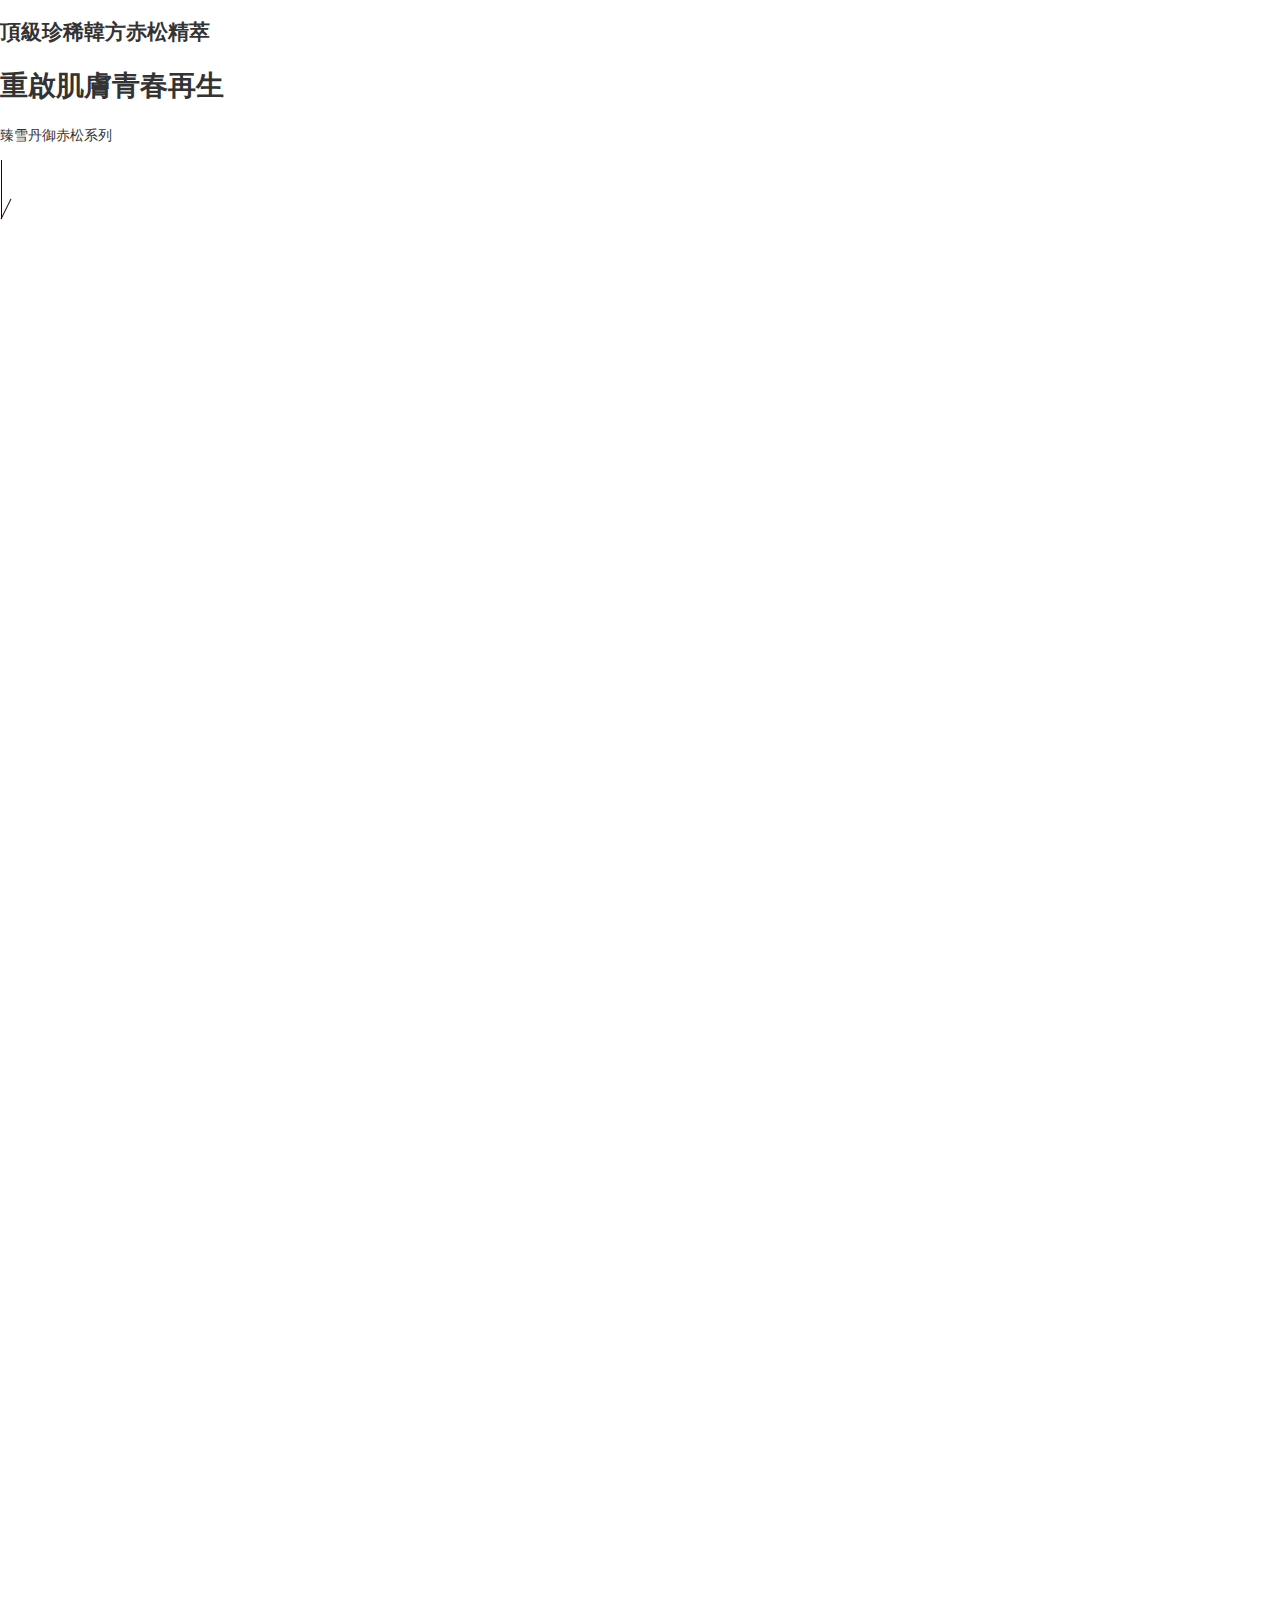
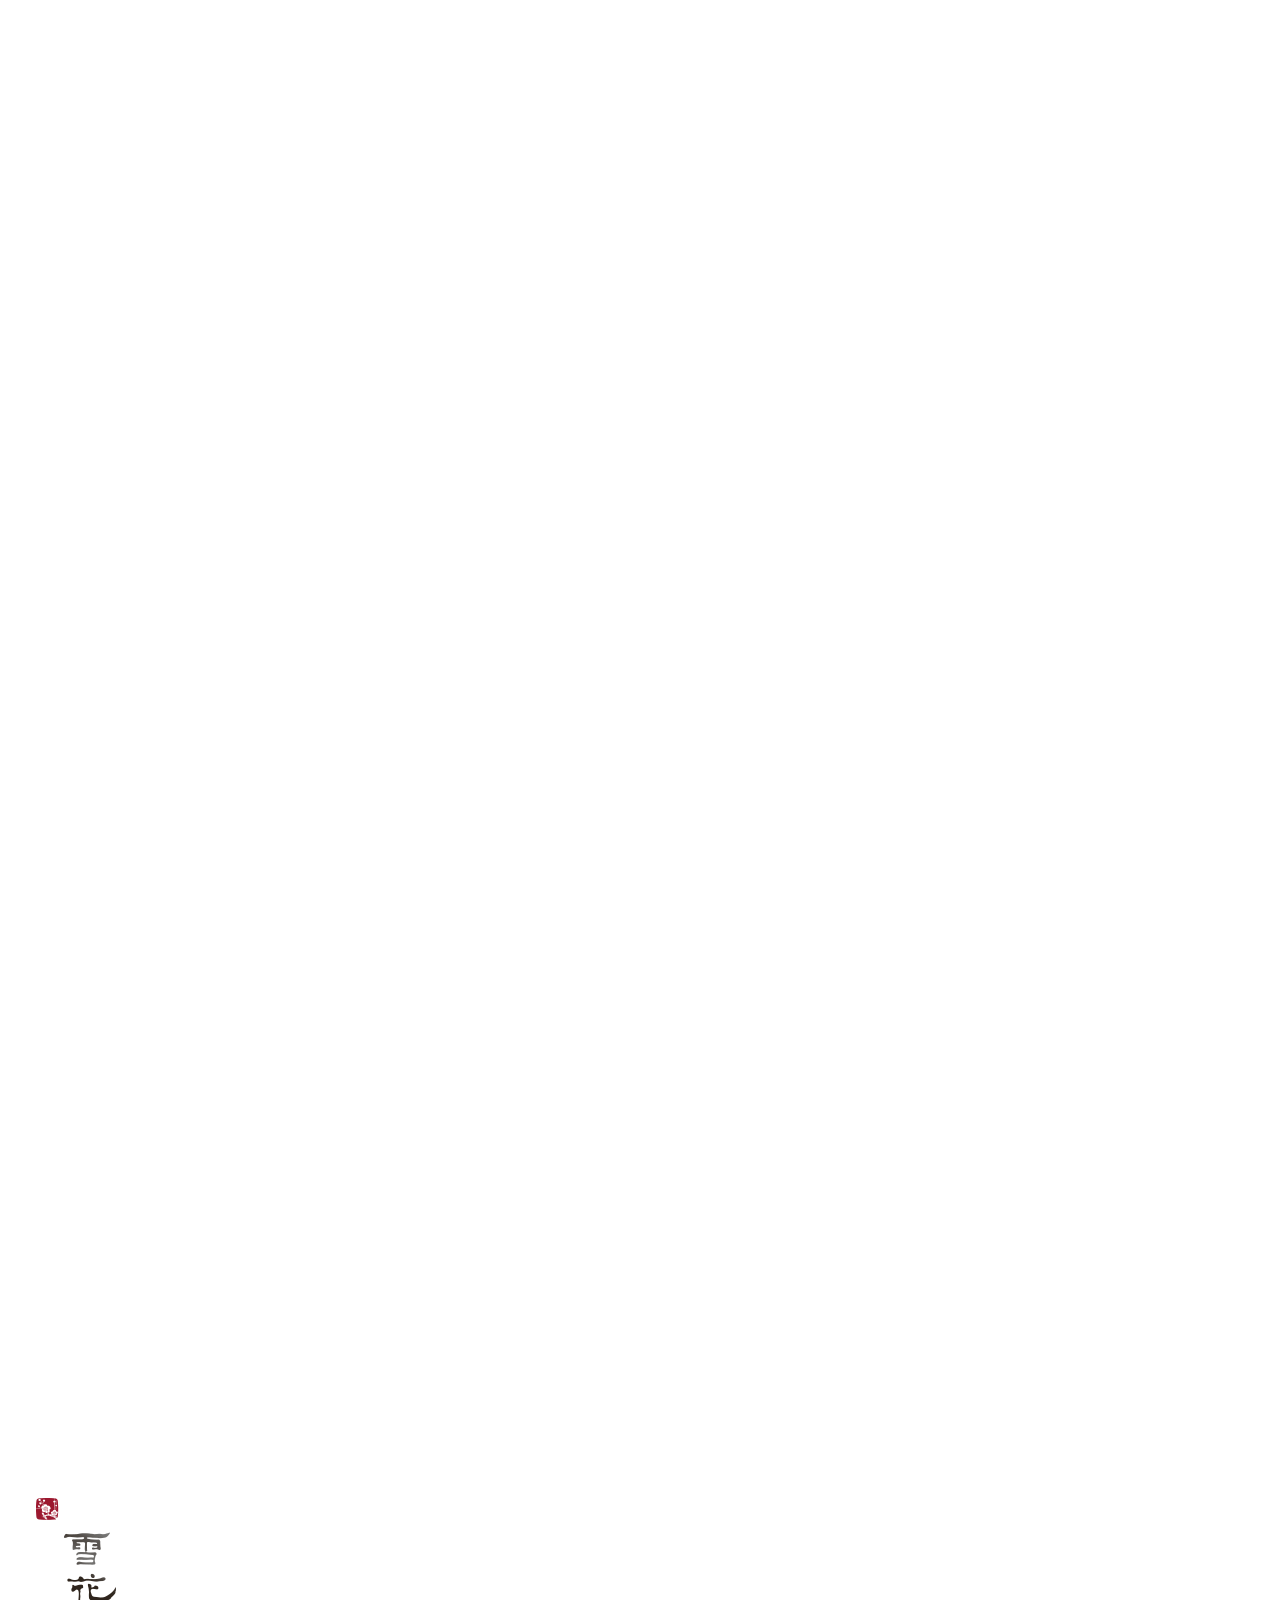
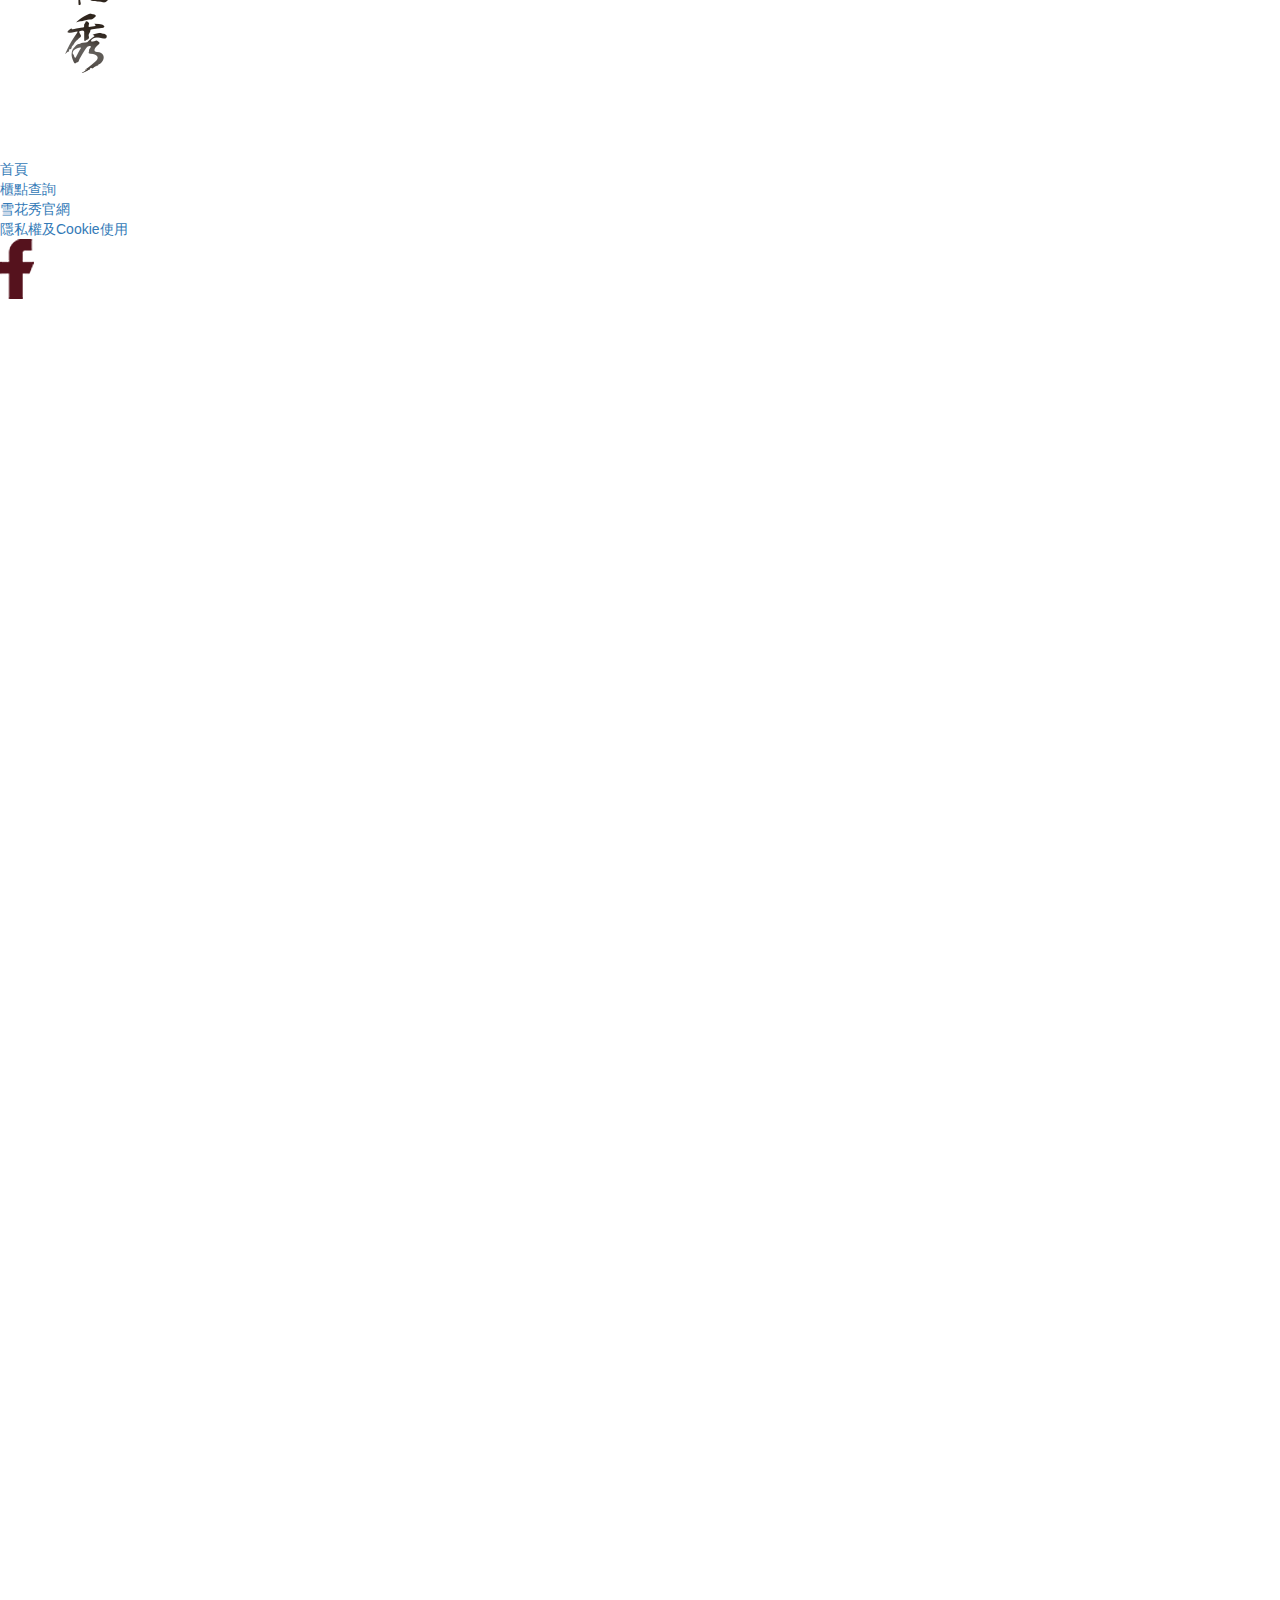
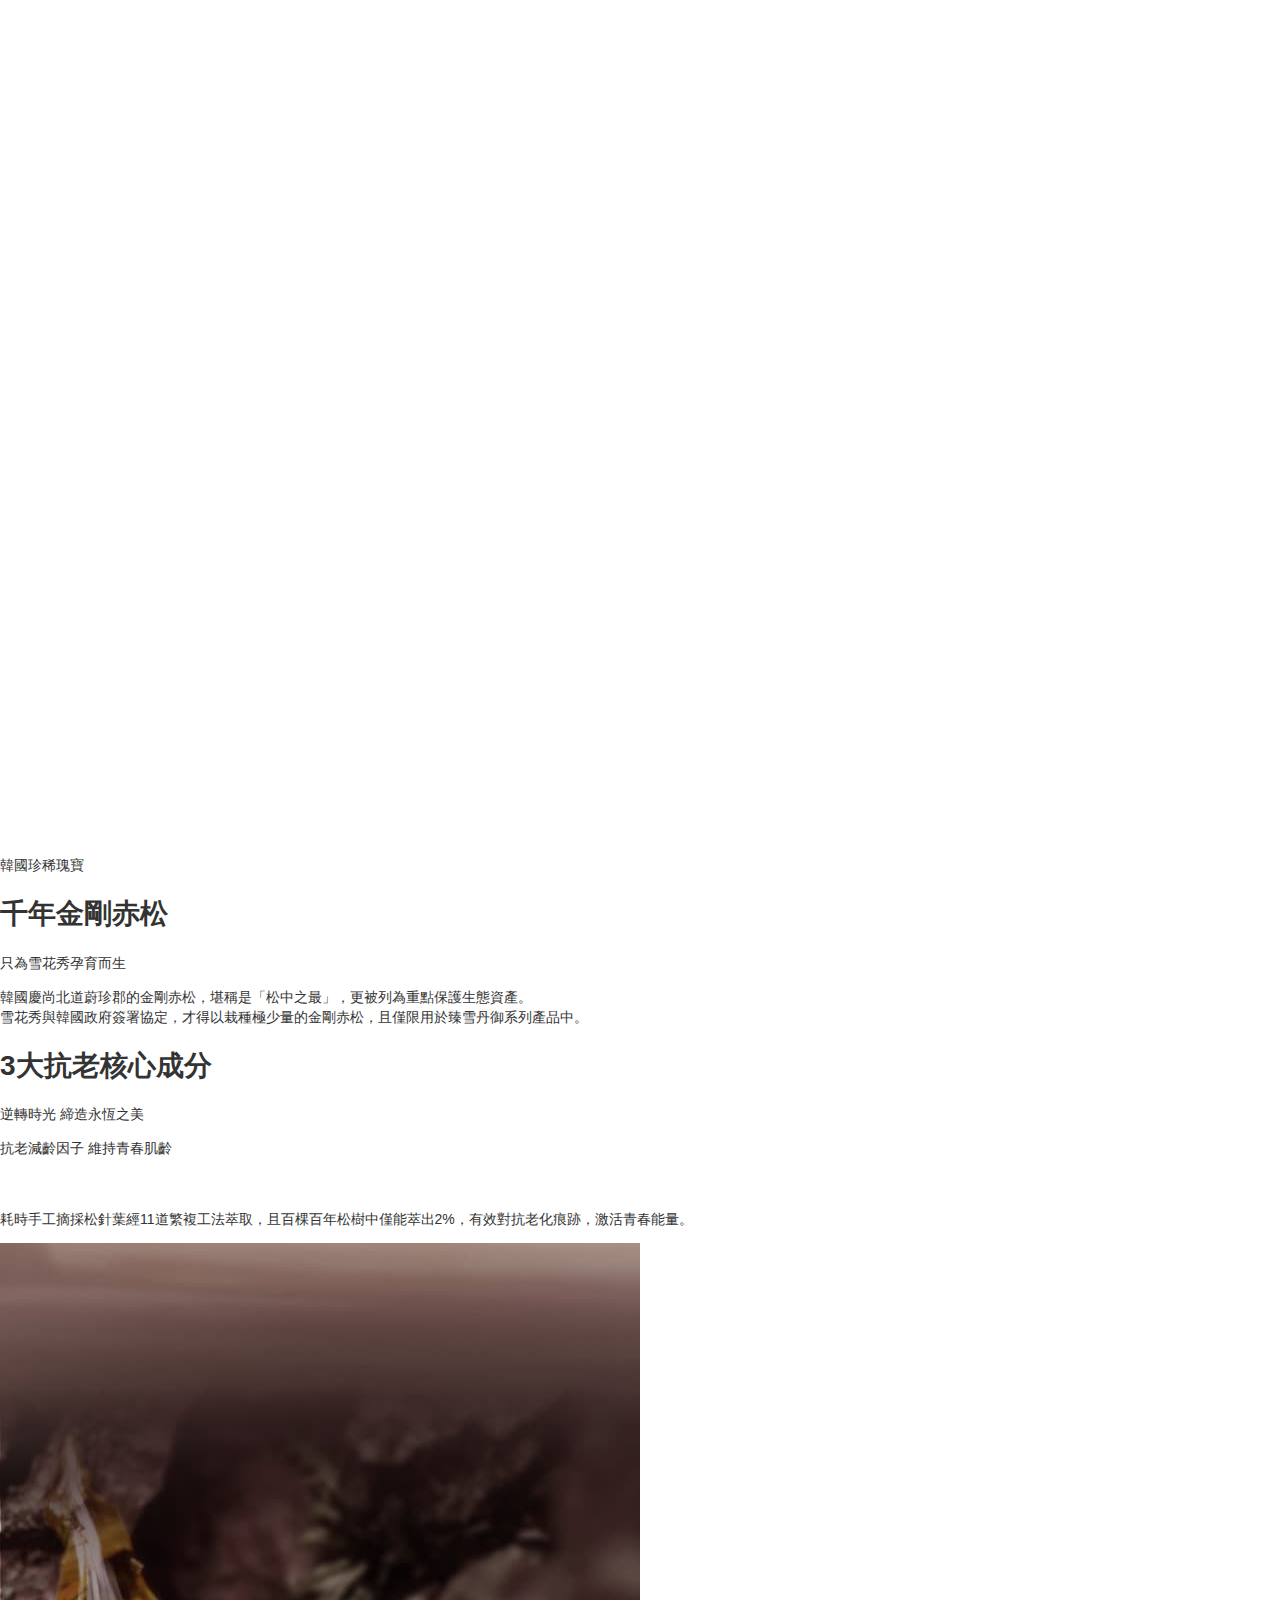
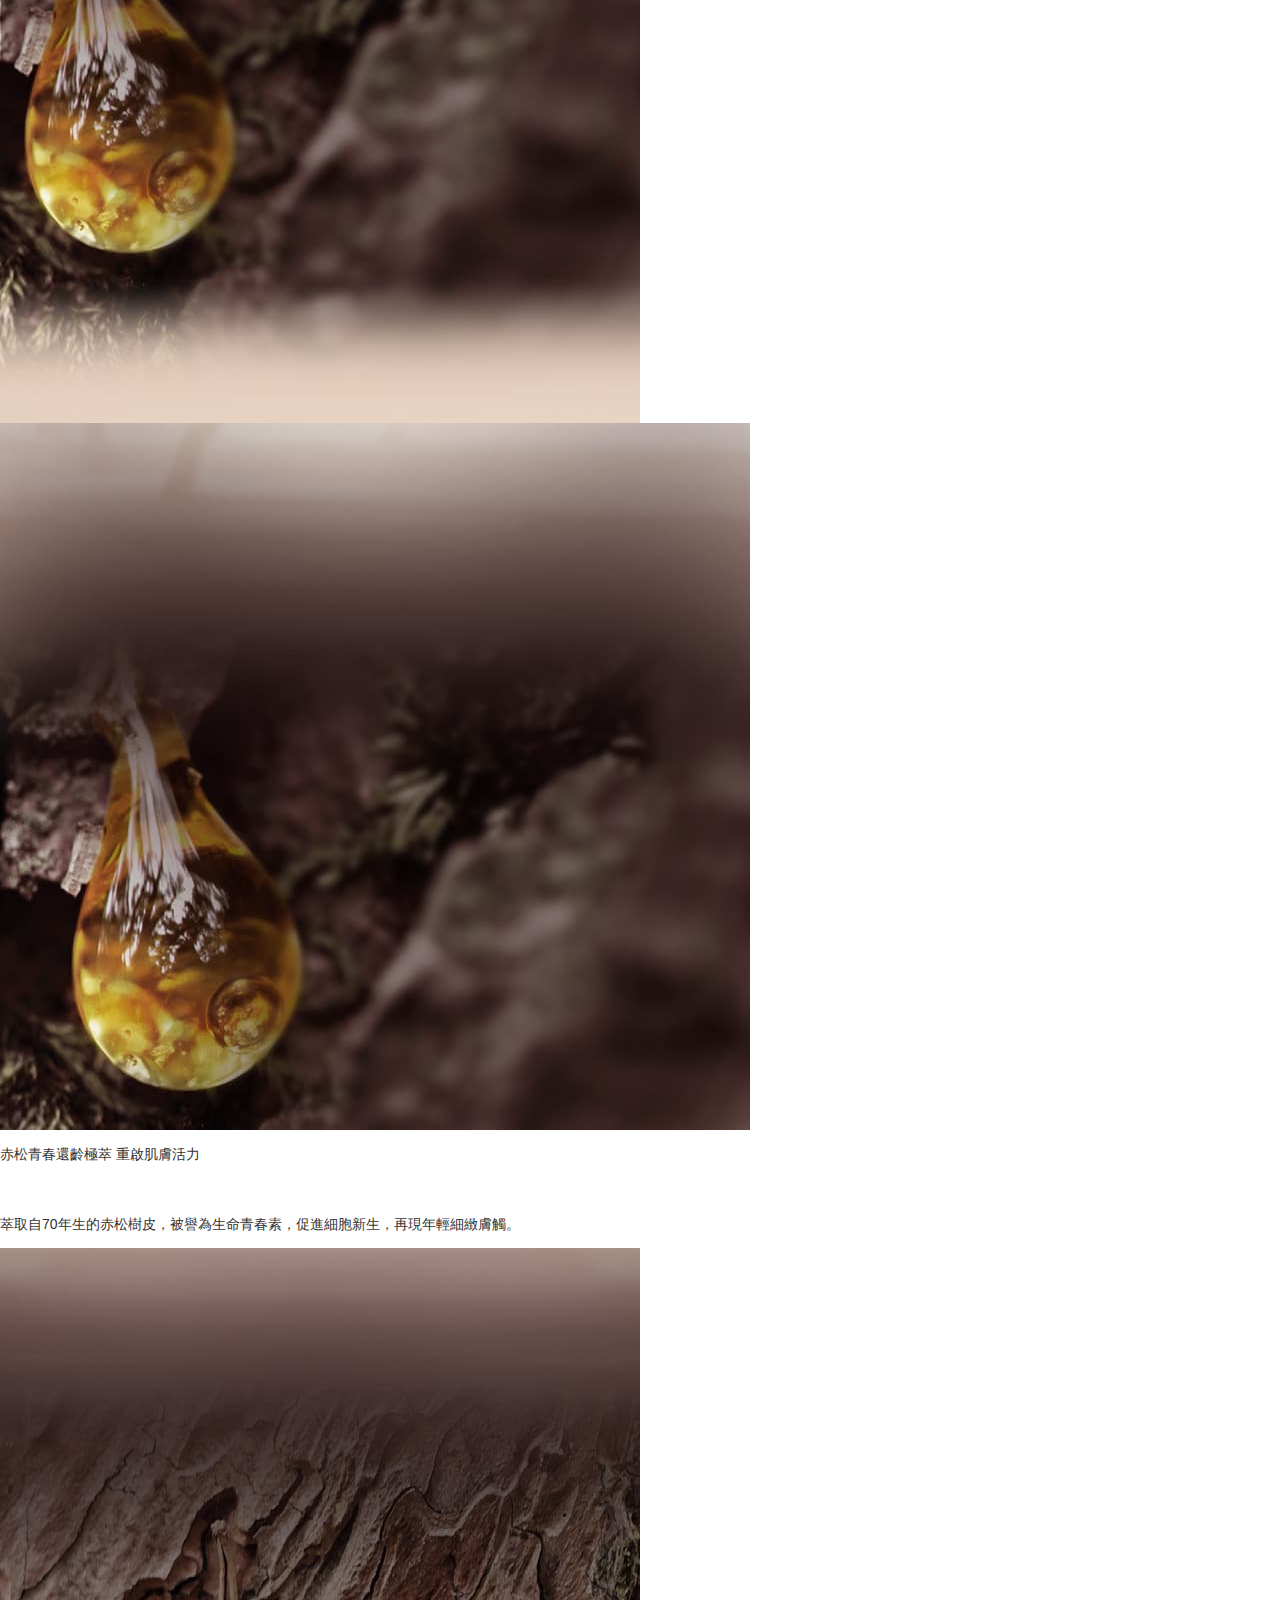
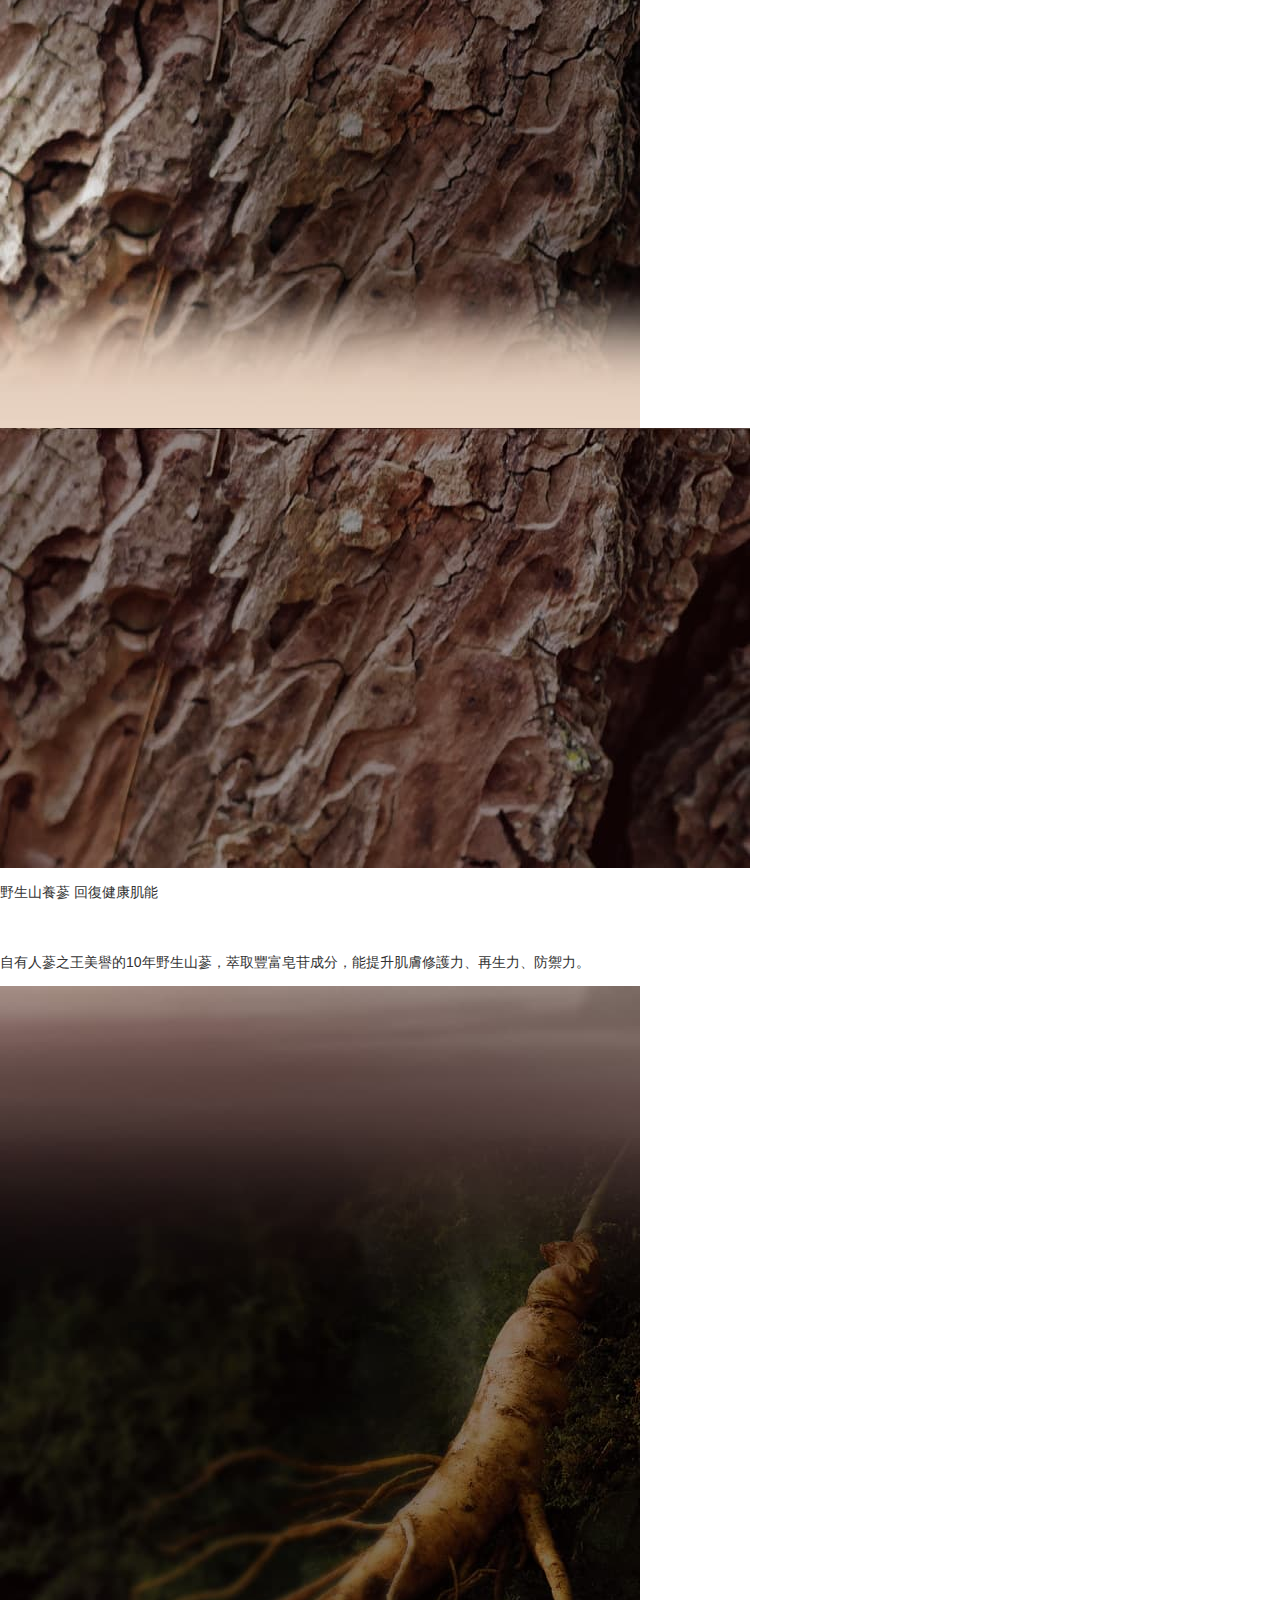
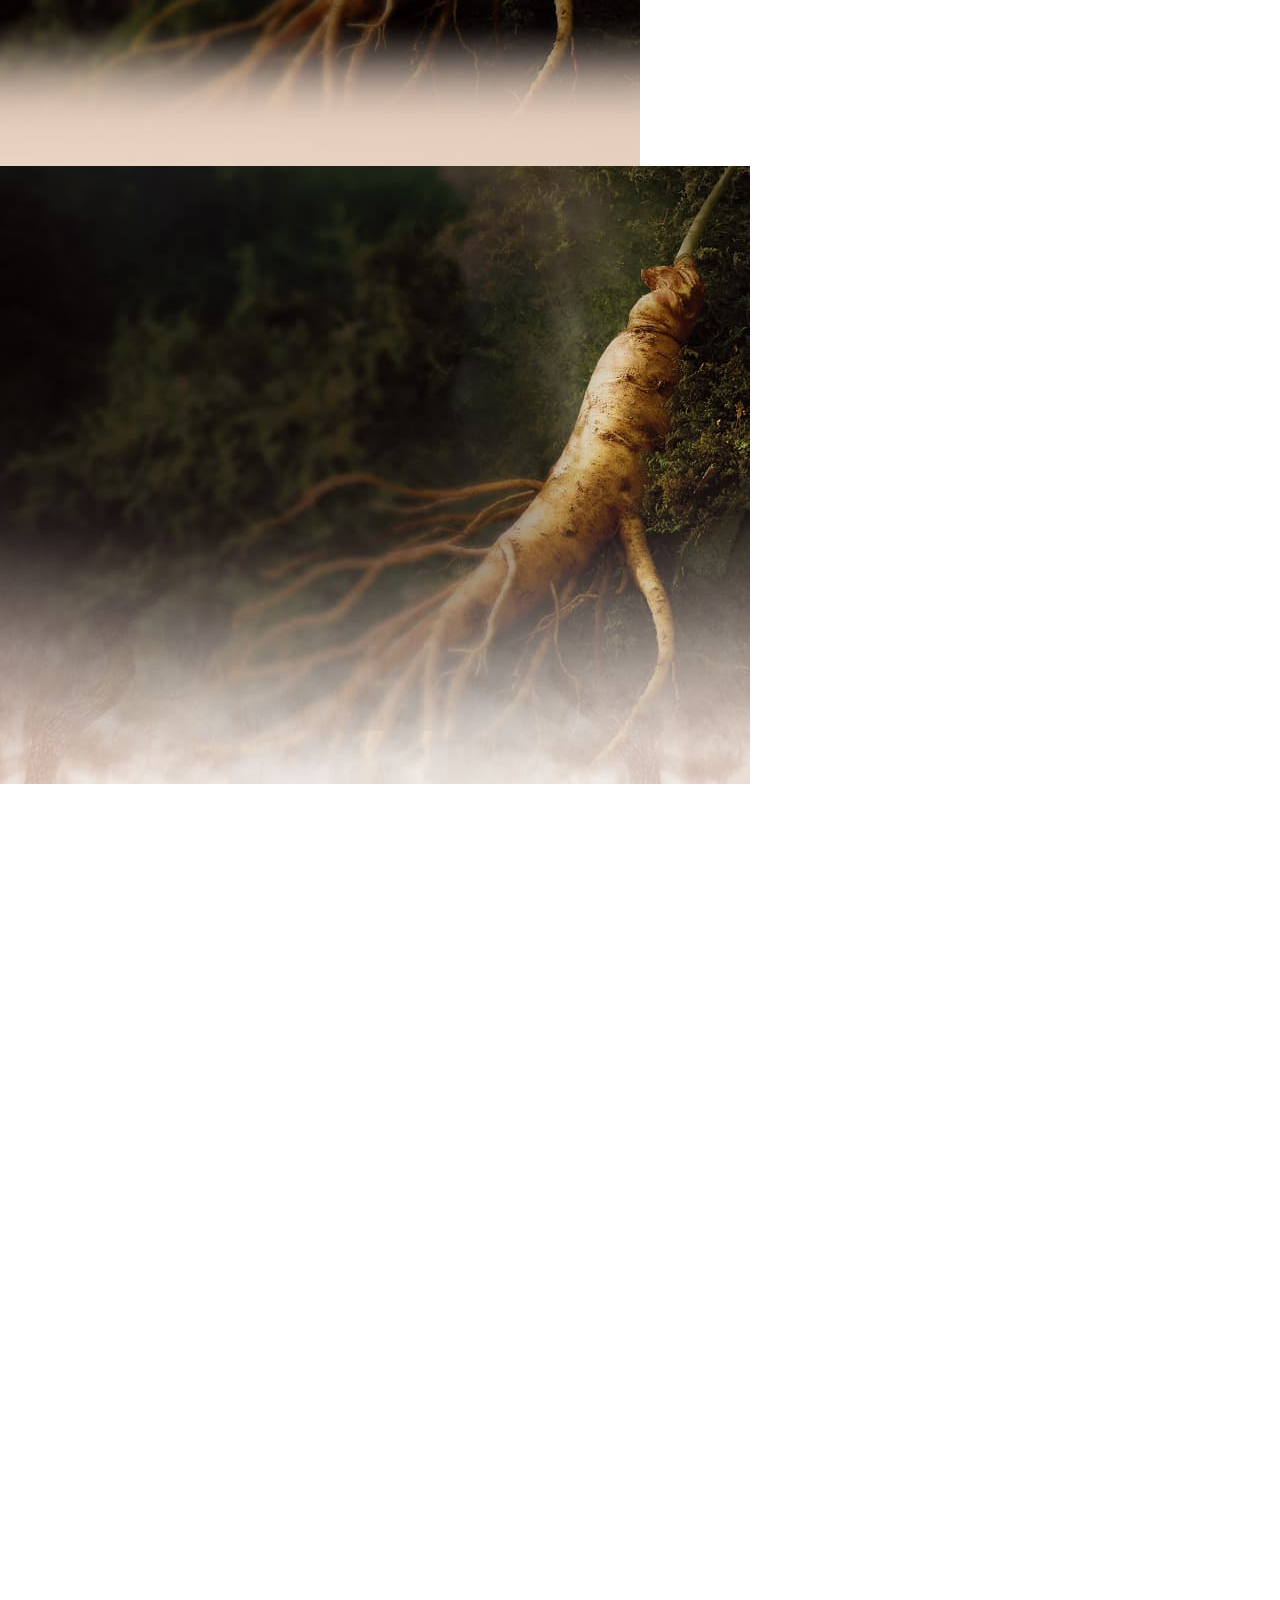
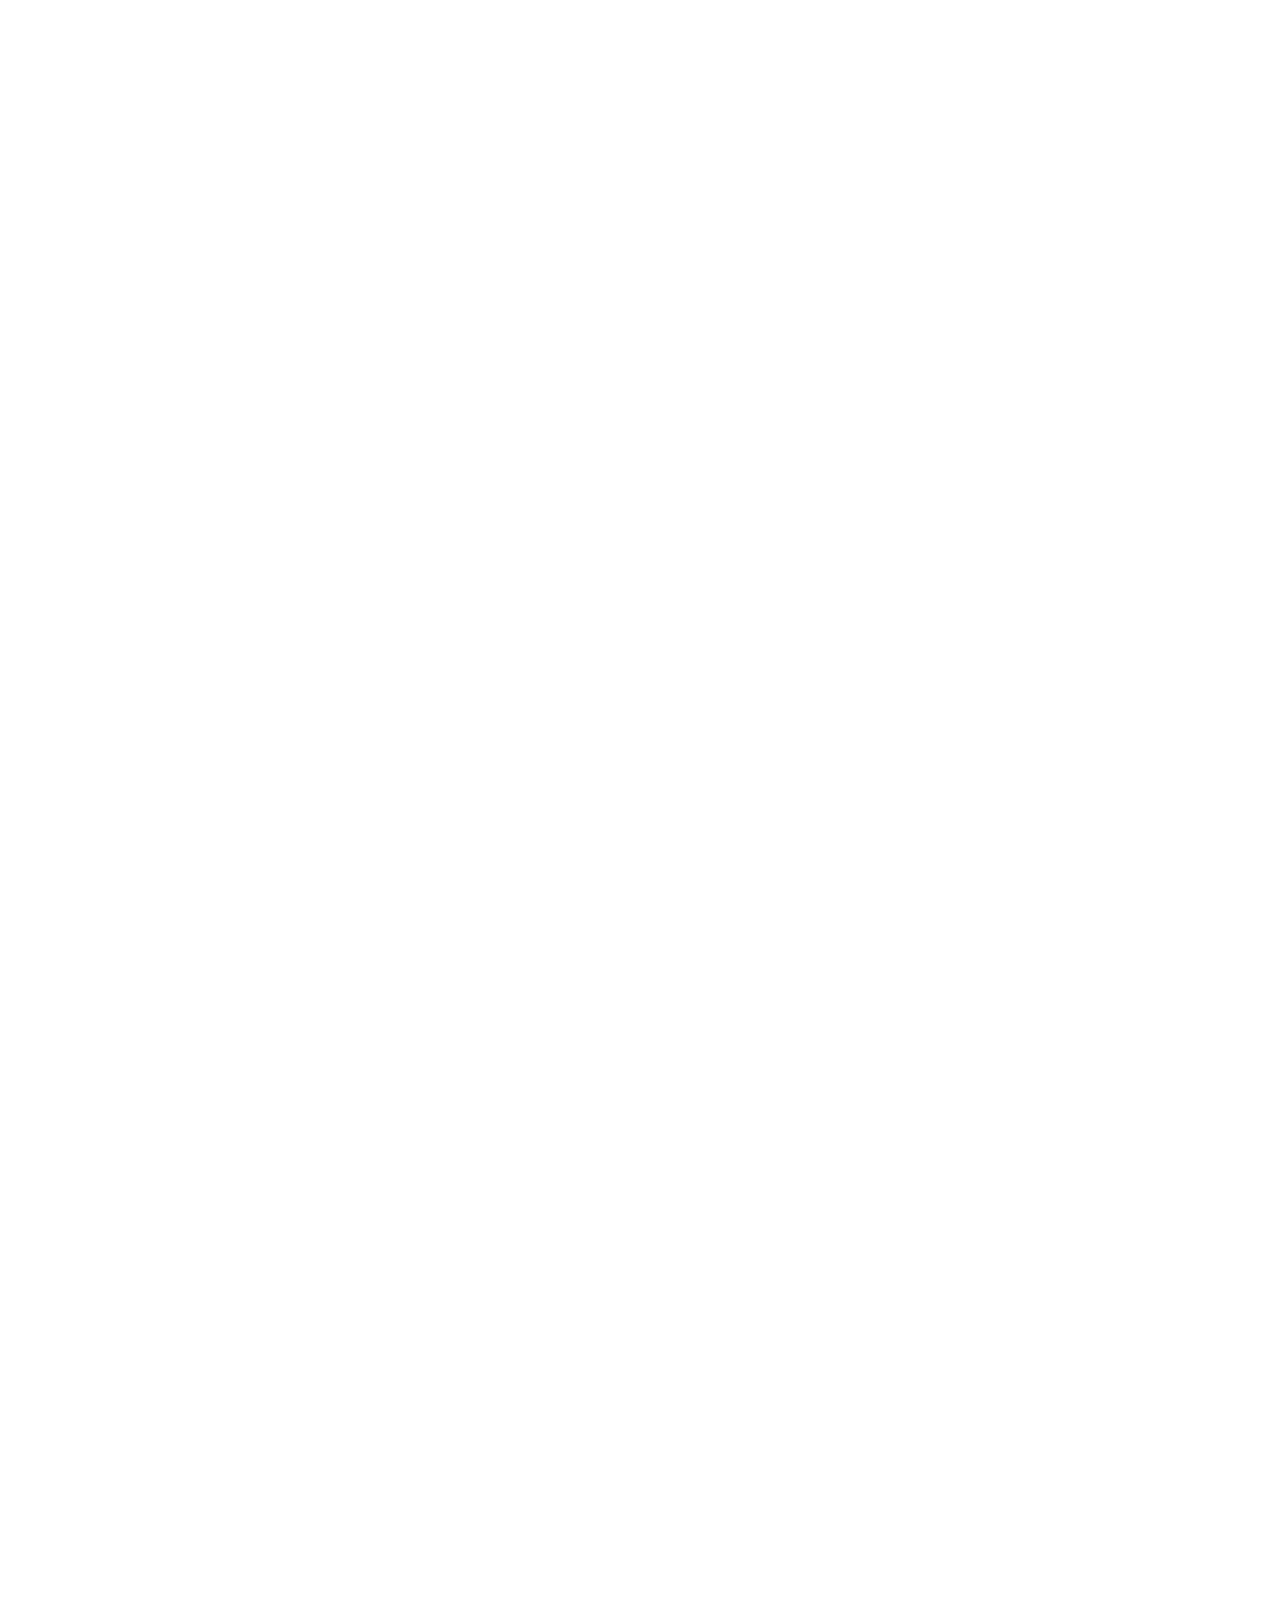
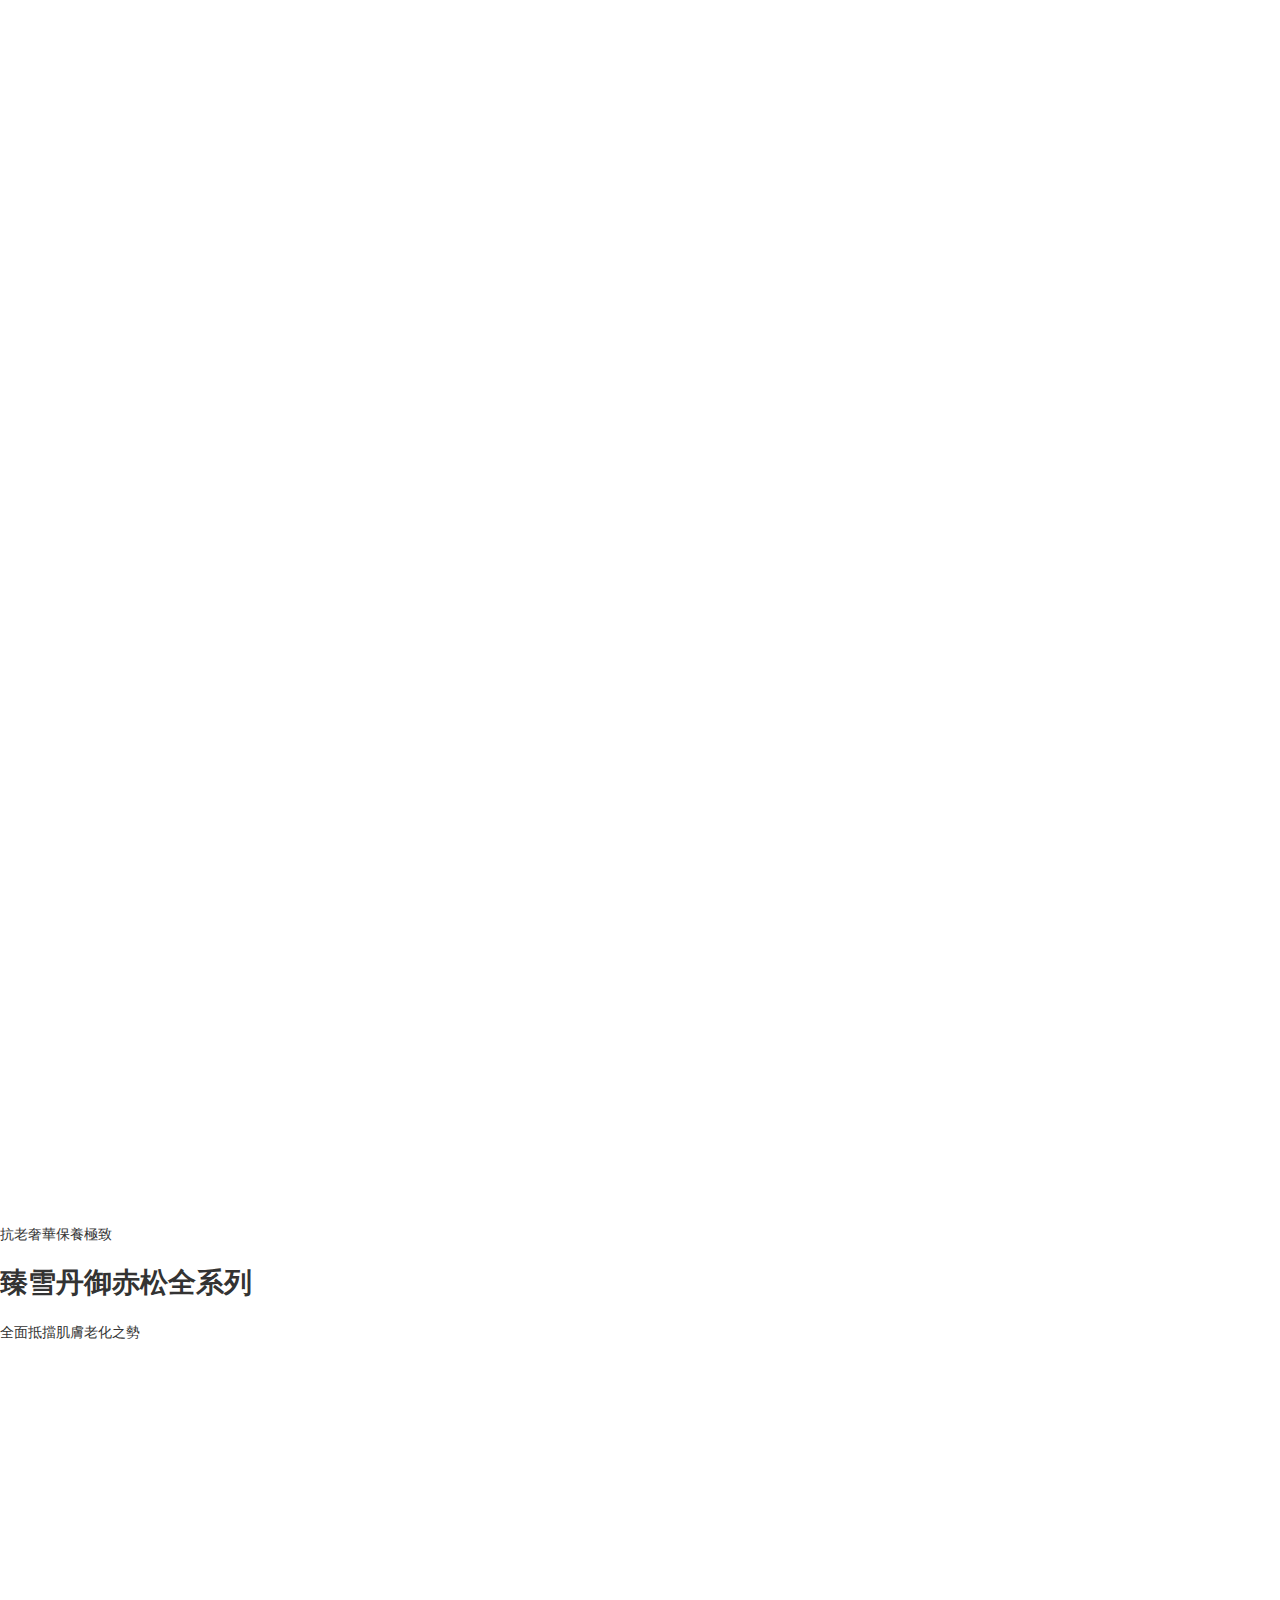
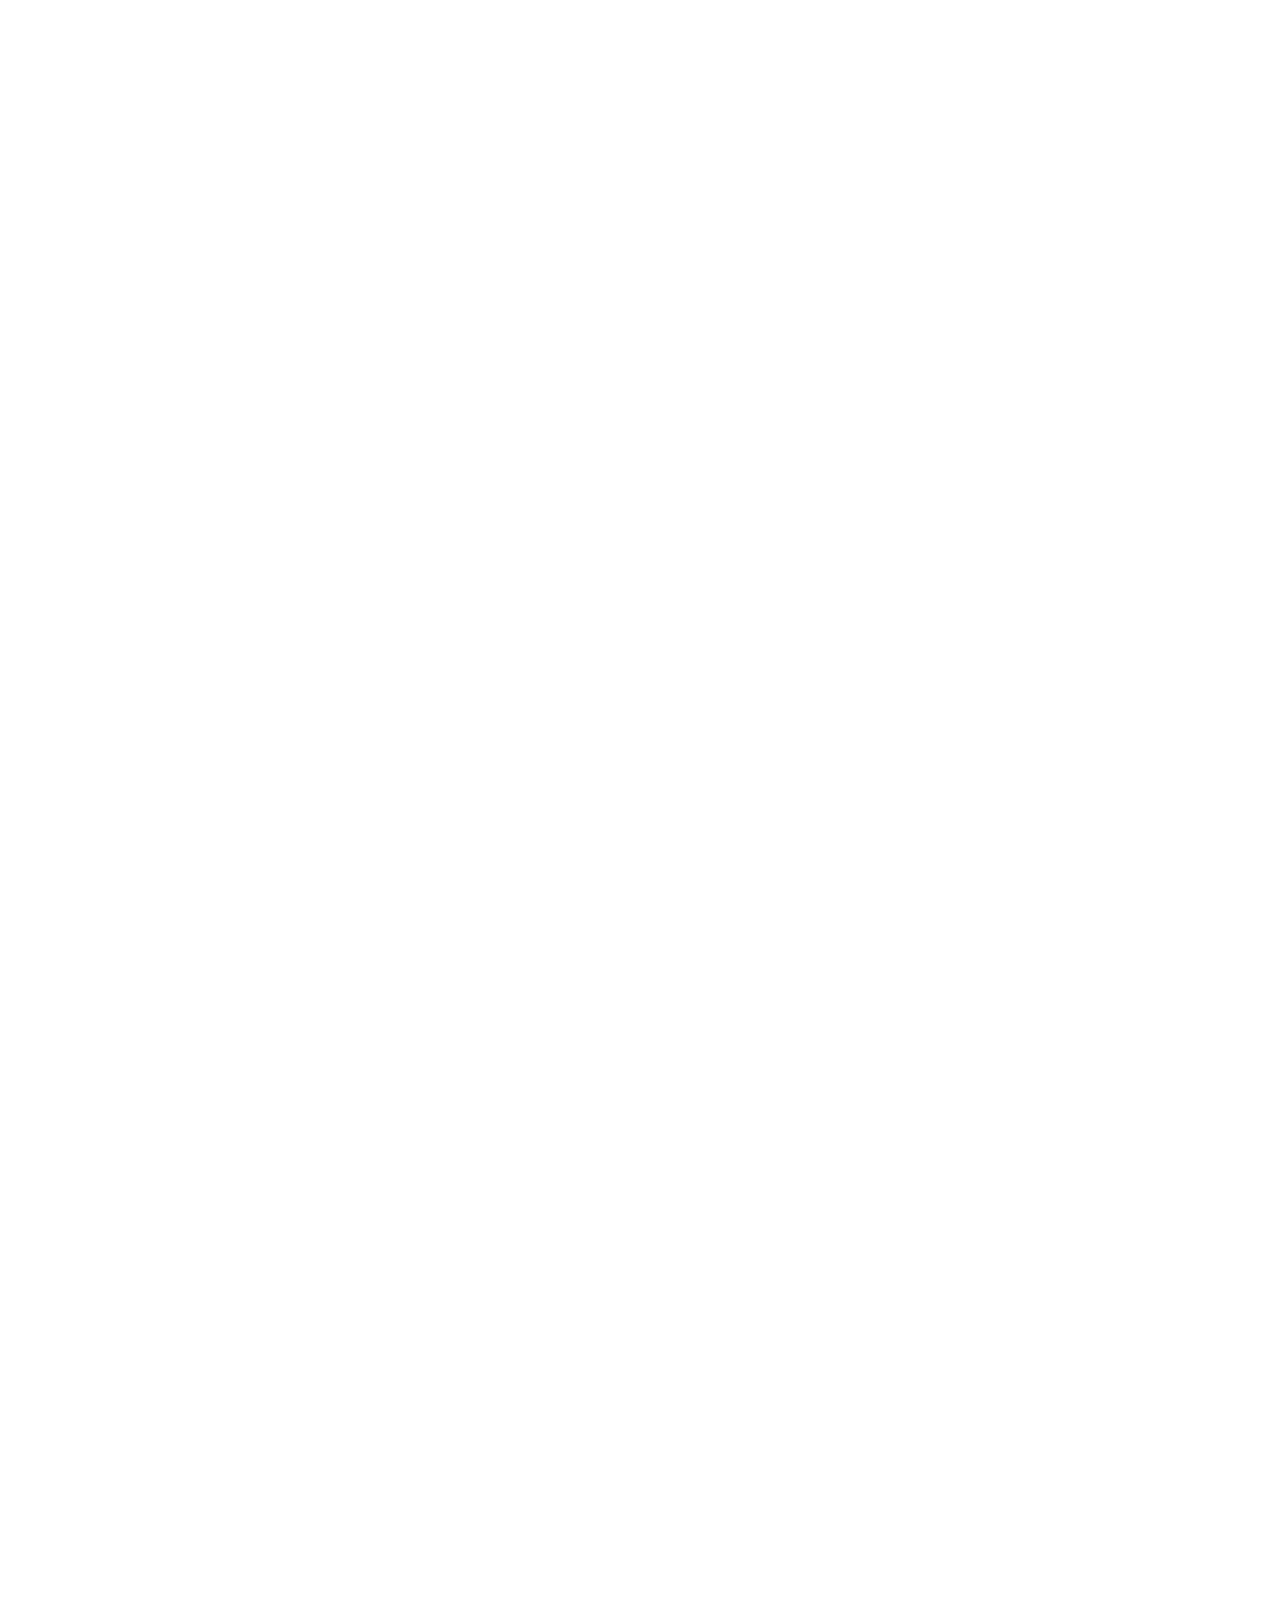
==== app/index.html @ f3780511 "first commit" ====
<!DOCTYPE html>
<html>
  <head>
    <meta charset="utf-8" />
    <title>臻雪丹御赤松系列</title>
    <meta
      name="viewport"
      content="width=device-width, initial-scale=1, user-scalable=no, maximum-scale=1.0"
    />
    <meta name="format-detection" content="telephone=no" />
    <meta name="title" content="臻雪丹御赤松系列" />
    <meta property="og:image" content="assets/images/fb.jpg" />
    <link href="assets/images/fb.jpg" rel="image_src" type="image/jpeg" />
    <link
      rel="stylesheet"
      href="assets/css/html5reset-trim.css"
      type="text/css"
    />
    <link rel="stylesheet" href="assets/lib/modal/css/bootstrap-modal.min.css">
    <!-- <link rel="stylesheet" href="assets/css/reset.css" type="text/css" /> -->
    <link
      rel="stylesheet"
      href="assets/lib/owlcarousel/owl.carousel.min.css"
      type="text/css"
    />
    <link rel="stylesheet" href="assets/lib/aos/aos.css" type="text/css" />
    <link rel="stylesheet" href="assets/css/all.css" type="text/css" />
  </head>
  <body>

    <!-- wrapper -->
    <div id="loading">
      <div class="load-center">
        <div class="line-wrap">
          <div class="line"></div>
          <div class="line"></div>
          <div class="line"></div>
          <div class="line"></div>
        </div>
      </div>
      <div id="progress-bar" class="load-line"></div>
    </div>

    <div class="time-wrapper">
      <div class="time-kv">
        <div class="time-kv-txt shine-font ">
          <h2>頂級珍稀韓方赤松精萃</h2>
          <h1>重啟肌膚青春再生</h1>
          <p>臻雪丹御赤松系列</p>
        </div>
        <div class="scrollIcon pc">
          <img src="assets/images/scroll_icon.png" alt="" />
        </div>
        <div class="bg-img">
          <img
            src="assets/images/kv-blank_pc.gif"
            alt=""
            class="pc"
            style="width: 100%;"
          />
          <img
            src="assets/images/kv-blank_mb.gif"
            alt=""
            class="mb"
            style="width: 100%;"
          />
        </div>
        <div class="time-header">
          <div class="kvtop">
            <a href="index.html" class="kv-logo">
              <img src="assets/images/logo.png" alt="" />
            </a>
            <div class="kv-nav">
              <div class="inner">
                <div class="navigation_trigger">
                  <div class="line1"></div>
                  <div class="line2"></div>
                  <div class="line3"></div>
                </div>
              </div>
              <div class="menu">
                <div class="nav_cover"></div>
                <nav class="contents_nav">
                  <div class="nav_close">
                    <div class="line1"></div>
                    <div class="line2"></div>
                  </div>
                  <div class="nav_list">
                    <div class="item"><a href="index.html">首頁</a></div>
                    <div class="item">
                      <a
                        href="https://sulwhasoo-event.tw/store/info.php"
                        target="_blank"
                      >
                        櫃點查詢
                      </a>
                    </div>
                    <div class="item">
                      <a
                        href="https://sulwhasoo-event.tw/minisite/"
                        target="_blank"
                      >
                        雪花秀官網
                      </a>
                    </div>
                    <div class="item privacyLink">
                      <a href="https://sulwhasoo-event.tw/privacy/">隱私權及Cookie使用</a>
                    </div>
                  </div>
                </nav>
              </div>
            </div>
            <div class="kv-contact">
              <a
                href="https://www.facebook.com/Sulwhasoo.taiwan/"
                target="_blank"
              >
                <img src="assets/images/facebook.png" />
              </a>
            </div>
          </div>
        </div>
      </div>
      <div class="time-pt2-igdt">
        <div class="igdtWarpMb">
          <div class="intro">
            <img
              src="assets/images/pt2_blank_pc.gif"
              alt=""
              class="pc"
              style="width: 100%;"
            />
            <img
              src="assets/images/pt2_top_blank_mb.gif"
              alt=""
              class="mb"
              style="width: 100%;"
            />
            <div class="contentWrap" data-aos="text-up" data-aos-delay="200">
              <div class="content ">
                <p>韓國珍稀瑰寶</p>
                <h1>千年金剛赤松</h1>
                <p>只為雪花秀孕育而生</p>
              </div>
              <div class="des-sec" >
                <div class="des-photo animate"></div>
                <p>
                  韓國慶尚北道蔚珍郡的金剛赤松，堪稱是「松中之最」，更被列為重點保護生態資產。<br class="pc" />雪花秀與韓國政府簽署協定，才得以栽種極少量的金剛赤松，且僅限用於臻雪丹御系列產品中。
                </p>
              </div>
            </div>
          </div>

          <div class="ingredient">
            <div
              class="content shine-font2"
              data-aos="text-down"
              data-aos-delay="200"
            >
              <h1>3大抗老核心成分</h1>
              <p>逆轉時光 締造永恆之美</p>
            </div>
            <div class="ingredients">
              <div class="igdtWrap">
                <div class="igdtText">
                  <div class="flare"></div>
                  <p>
                    <span>抗老減齡因子</span>
                    維持青春肌齡
                  </p>
                  <img src="assets/images/igdtArrow.png" alt="" />
                </div>
                <div class="igdtTextAfter">
                  <p>
                    耗時手工摘採松針葉經11道繁複工法萃取，且百棵百年松樹中僅能萃出2%，有效對抗老化痕跡，激活青春能量。
                  </p>
                </div>
                <img
                  class="pc"
                  src="assets/images/pt2_Ingredient1_pc.jpg"
                  alt=""
                />
                <img
                  class="mb"
                  src="assets/images/pt2_Ingredient1_mb.jpg"
                  alt=""
                />
              </div>
              <div class="igdtWrap">
                <div class="igdtText adjustMb">
                  <div class="flare"></div>
                  <p>
                    <span>赤松青春還齡極萃</span>
                    重啟肌膚活力
                  </p>
                  <img src="assets/images/igdtArrow.png" alt="" />
                </div>
                <div class="igdtTextAfter adjustMb">
                  <p>
                    萃取自70年生的赤松樹皮，被譽為生命青春素，促進細胞新生，再現年輕細緻膚觸。
                  </p>
                </div>
                <img
                  class="pc"
                  src="assets/images/pt2_Ingredient2_pc.jpg"
                  alt=""
                />
                <img
                  class="mb"
                  src="assets/images/pt2_Ingredient2_mb.jpg"
                  alt=""
                />
              </div>
              <div class="igdtWrap">
                <div class="igdtText adjustMb">
                  <div class="flare"></div>
                  <p>
                    <span>野生山養蔘</span>
                    回復健康肌能
                  </p>
                  <img src="assets/images/igdtArrow.png" alt="" />
                </div>
                <div class="igdtTextAfter adjustMb">
                  <p>
                    自有人蔘之王美譽的10年野生山蔘，萃取豐富皂苷成分，能提升肌膚修護力、再生力、防禦力。
                  </p>
                </div>
                <img
                  class="pc"
                  src="assets/images/pt2_Ingredient3_pc.jpg"
                  alt=""
                />
                <img
                  class="mb"
                  src="assets/images/pt2_Ingredient3_mb.jpg"
                  alt=""
                />
              </div>
            </div>
          </div>
        </div>
      </div>
      <div class="time-pt3-product">
        <img
          src="assets/images/pt3_blank_pc.gif"
          alt=""
          class="pc"
          style="width: 100%;"
        />
        <img
          src="assets/images/pt3_blank_mb.gif"
          alt=""
          class="mb"
          style="width: 100%;"
        />
        <div class="productWrap">
          <div
            class="time-product-txt"
            data-aos="text-down"
            data-aos-delay="100"
          >
            <p>抗老奢華保養極致</p>
            <h1>臻雪丹御赤松全系列</h1>
            <p>全面抵擋肌膚老化之勢</p>
          </div>
          <div class="productSlider">
            <div class="btns">
              <a href="" class="on">
                <img src="assets/images/product_btn_blank_01.png" alt="" />
              </a>
              <a href="">
                <img src="assets/images/product_btn_blank_02.png" alt="" />
              </a>
              <a href="">
                <img src="assets/images/product_btn_blank_03.png" alt="" />
              </a>
              <a href="">
                <img src="assets/images/product_btn_blank_04.png" alt="" />
              </a>
              <a href="">
                <img src="assets/images/product_btn_blank_05.png" alt="" />
              </a>
              <a href="">
                <img src="assets/images/product_btn_blank_06.png" alt="" />
              </a>
              <a href="">
                <img src="assets/images/product_btn_blank_07.png" alt="" />
              </a>
            </div>
            <div class="owl-carousel product-owl-carousel">
              <div class="item">
                <div class="product-detail-wrap">
                  <div class="product-photo">
                    <img src="assets/images/product1.png" alt="" />
                  </div>
                  <div class="product-content">
                    <h2 class="shine-font">臻雪丹御赤松賦活水</h2>
                    <p class="price shine-font">125ml / NT$3,680</p>
                    <p class="desc">
                      鞏固肌膚屏障，提供深度保濕，展現平滑膚觸，肌膚更顯彈潤飽滿。提振青春美肌能量。
                    </p>
                  </div>
                </div>
              </div>
              <div class="item">
                <div class="product-detail-wrap">
                  <div class="product-photo">
                    <img src="assets/images/product2.png" alt="" />
                  </div>
                  <div class="product-content">
                    <h2 class="shine-font">臻雪丹御赤松賦活乳</h2>
                    <p class="price shine-font">125ml / NT$3,980</p>
                    <p class="desc">
                      增強肌膚防禦力，絲滑質地毫無黏膩緊繃感，打造水潤細緻、完美柔滑的青春膚質。
                    </p>
                  </div>
                </div>
              </div>
              <div class="item">
                <div class="product-detail-wrap">
                  <div class="product-photo">
                    <img src="assets/images/product3.png" alt="" />
                  </div>
                  <div class="product-content">
                    <h2 class="shine-font">臻雪丹御赤松賦活精萃</h2>
                    <p class="price shine-font">50ml / NT$11,500</p>
                    <p class="desc">
                      高濃度潤澤精華質地。
                      能啟動肌膚汰弱換強機制，全面強化肌膚底層結構，淡化皺紋斑點，奠定青春根基。
                    </p>
                  </div>
                </div>
              </div>
              <div class="item">
                <div class="product-detail-wrap">
                  <div class="product-photo">
                    <img src="assets/images/product4.png" alt="" />
                  </div>
                  <div class="product-content">
                    <h2 class="shine-font">
                      臻雪丹御赤松<br class="break" />賦活眼部精華
                    </h2>
                    <p class="price shine-font">25ml / NTD$8,580</p>
                    <p class="desc">
                      眼霜前導，搭配黃金賦活導入棒加強循環，3D導入賦活能量，改善暗沉浮腫，重返青春明眸。
                    </p>
                  </div>
                </div>
              </div>
              <div class="item">
                <div class="product-detail-wrap">
                  <div class="product-photo">
                    <img src="assets/images/product5.png" alt="" />
                  </div>
                  <div class="product-content">
                    <h2 class="shine-font">臻雪丹御赤松賦活面膜</h2>
                    <p class="price shine-font">80ml / NT$6,200</p>
                    <p class="desc">
                      最頂級奢華的晚安型面膜。
                      夜間喚醒肌膚自癒修護力，重拾緊緻彈性，煥發年輕光采。
                      搭配純山羊毛製的「賦活拉提塑顏刷」，強化緊緻塑顏效果。
                    </p>
                  </div>
                </div>
              </div>
              <div class="item">
                <div class="product-detail-wrap">
                  <div class="product-photo">
                    <img src="assets/images/product6.png" alt="" />
                  </div>
                  <div class="product-content">
                    <h2 class="shine-font">臻雪丹御赤松賦活眼霜</h2>
                    <p class="price shine-font">25ml / NTD$8,280</p>
                    <p class="desc">
                      對抗結構性老化，特殊微囊質地於表層形成防護屏障，皺紋立即隱形，抹去眼周歲月痕跡。
                    </p>
                  </div>
                </div>
              </div>
              <div class="item">
                <div class="product-detail-wrap">
                  <div class="product-photo">
                    <img src="assets/images/product7.png" alt="" />
                  </div>
                  <div class="product-content">
                    <h2 class="shine-font">臻雪丹御赤松賦活乳霜</h2>
                    <p class="price shine-font">60ml / NT$15,000</p>
                    <p class="desc">
                      特殊潤澤質地完整包覆赤松賦活能量，並層層封存於肌膚底層，觸膚瞬間釋放活性因子深度修護，發揮極致多重抗老保養功效。
                    </p>
                  </div>
                </div>
              </div>
            </div>
          </div>
        </div>
        <div class="height pc" ></div>
      </div>
      <div id="honorstige" >
          <div class="honorstige-sec1-wrap">
            <div class="bg-img">
            <img
              src="assets/images/honorstige-sec1-blank-pc.gif"
              alt=""
              class="pc"
              style="width: 100%;"
            />
            <img
              src="assets/images/honorstige-sec1-blank-mb.gif"
              alt=""
              class="mb"
              style="width: 100%;"
            />
            </div>
            <div class="wrap" data-aos="text-up" data-aos-delay="100">
              <div class="sec1-tit shine-font2">
                <h1>臻雪煥采<br>琉金活膚系列</h1>
                <p>臻萃養膚 奢享秘齡</p>
              </div>
              <div class="sec2-content">
                <div class="txt product1">
                  <h2 class="shine-font2">臻雪煥采 <br> 琉金活膚霜</h2>
                  <p class="price shine-font2">60ml / NT$23,800 </p>
                  <a href="" class="more-btn more-btn-cream"  data-toggle="modal" data-target="#honorstige-cream"><img src="assets/images/honorstige-btn.png" alt=""></a>
                </div>
                <div class="txt product2">
                  <h2 class="shine-font2">臻雪煥采 <br> 琉金活膚精萃</h2>
                  <p class="price shine-font2">40ml / NT$23,800 </p>
                  <a href="" class="more-btn more-btn-serum" data-toggle="modal" data-target="#honorstige-serum"><img src="assets/images/honorstige-btn.png" alt=""></a>
                </div>
              </div>
            </div>
        </div>
        <!-- modal START -->
        <div class="modal" id="honorstige-cream" tabindex="-1" role="dialog"  aria-hidden="true">
          <div class="modal-dialog modal-dialog-centered">
              <div class="modal-content">
                  <div class="modal-body">
                      <button type="button" class="close" data-dismiss="modal">
                          <span aria-hidden="true">&times;</span>
                          <span class="sr-only">Close</span>
                      </button>
                      <div class="honorstige-modal-wrap">
                        <div class="tit shine-font2">
                          <h1>奢華極致抗老系列產品</h1>
                          <p>啟動青春巔峰活膚之源</p>
                        </div>
                        <div class="photo">
                          <img class="pc" src="assets/images/honorstige-popup1-pc.png" alt="">
                          <img class="mb" src="assets/images/honorstige-popup1-mb.png" alt="">
                        </div>
                        <div class="content">
                          <h1 class="shine-font2">臻雪煥采琉金活膚霜</h1>
                          <p>頂級臻萃抗老成份，封存青春不老能量，潤澤奢養，煥活肌膚新生，讓時光停駐、肌膚就此秘齡。</p>
                        </div>
                      </div>
                  </div>
              </div>
          </div>
        </div>
        <div class="modal" id="honorstige-serum" tabindex="-1" role="dialog" aria-hidden="true">
          <div class="modal-dialog modal-dialog-centered">
              <div class="modal-content">
                  <div class="modal-body">
                      <button type="button" class="close" data-dismiss="modal">
                          <span aria-hidden="true">&times;</span>
                          <span class="sr-only">Close</span>
                      </button>
                      <div class="honorstige-modal-wrap">
                        <div class="tit shine-font2">
                          <h1>奢華極致抗老系列產品</h1>
                          <p>啟動青春巔峰活膚之源</p>
                        </div>
                        <div class="photo">
                          <img class="pc" src="assets/images/honorstige-popup2-pc.png" alt="">
                          <img class="mb" src="assets/images/honorstige-popup2-mb.png" alt="">
                        </div>
                        <div class="content">
                          <h1 class="shine-font2">臻雪煥采琉金活膚精萃</h1>
                          <p>頂級臻萃抗老成份深入肌底，釋放雙重修護賦活能量，層層奢養，強化屏障，緊緻煥亮。</p>
                        </div>
                      </div>
                  </div>
              </div>
          </div>
        </div>
        <!-- modal END -->
        <div class="honorstige-sec2-wrap">
          <div class="bg-img">
            <img
              src="assets/images/honorstige-sec2-blank-pc.gif"
              alt=""
              class="pc"
              style="width: 100%;"
            />
            <img
              src="assets/images/honorstige-sec2-blank-mb.gif"
              alt=""
              class="mb"
              style="width: 100%;"
            />
          </div>
          <div class="wrap" data-aos="text-up" data-aos-delay="100">
            <div class="sec2-tit shine-font2">
                <h1>嚴選三大頂級珍稀藥材</h1>
                <p> <span>凝鑄天地日月精華之最 <br> 開啟內外極致有感的秘齡奇蹟！</span> </p>
            </div>
            <div class="honorstige-slider">
              <div class="item">
                <div class="txt">
                  <img class="pc" src="assets/images/honorstige-slider1-pc.png" alt="">
                  <img class="mb" src="assets/images/honorstige-slider1-mb.jpg" alt="">
                  <p>養膚神草 <span>靈芝</span> </p>
                </div>
              </div>
              <div class="item">
                <div class="txt">
                  <img class="pc" src="assets/images/honorstige-slider2-pc.png" alt="">
                  <img class="mb" src="assets/images/honorstige-slider2-mb.jpg" alt="">
                  <p>百草之王 <span>人蔘</span> </p>
                </div>
              </div>
              <div class="item">
                <div class="txt">
                  <img class="pc" src="assets/images/honorstige-slider3-pc.png" alt="">
                  <img class="mb" src="assets/images/honorstige-slider3-mb.jpg" alt="">
                  <p>百木之長 <span>赤松</span> </p>
                </div>
              </div>
            </div>
            <div class="honorstige-note"><p>*雪花秀限定櫃點販售。(SOGO忠孝館 /新光三越信義A8/新光三越台北南西一館/新光三越台中中港店/新光三越台南西門店/高雄漢神巨蛋購物廣場)</p></div>
          </div>
        </div>
      </div>
      <div class="time-pt4-event" id="spa">
        <div class="event1">
          <div class="event1Wrap">
            <div class="time-event1-txt" data-aos="text-up">
              <p>雪花秀</p>
              <h1>新春奢寵開運術</h1>
              <p>打造貴婦好命光</p>
            </div>
            <div
              class="gs-video ytvideo"
              style="opacity: 1; transform: matrix(1, 0, 0, 1, 0, 0);"
            >
              <div class="video-container video">
                <div id="ytplayer"></div>
              </div>
            </div>
            <div class="time-event1-txt2" data-aos="text-up">
              <h2 class="eventH2 shine-font">
                頂級琥珀開運奢寵療程
              </h2>
              <h3 class="eventH3 shine-font">
                <span>60分鐘護膚療程</span>
              </h3>
              <h4 class="eventH4">
                台灣也能享有
                <br />
                首爾江南貴婦最愛頂級療程
              </h4>
              <p class="eventP">
                雪花秀臻雪丹御赤松系列喚醒肌膚新生力，以珍貴琥珀熱石搭配韓式4重甦活按摩手技，頭部紓壓、開運肌活、循經撥脈，回復彈力緊俏光采，打造貴婦好運肌，讓你神采奕奕迎新春！
              </p>
            </div>
            <div class="eventSection" data-aos="text-up">
              <div class="locationbox">
                <div class="selectBox">
                  <div class="locationLabel">活動櫃點查詢</div>
                  <div class="locationSelect">
                    <select>
                      <option value="01">SOGO 忠孝館</option>
                      <option value="02">新光三越 信義A8</option>
                      <option value="03">新光三越 台北南西一館</option>
                      <option value="04">新光三越 台北天母店</option>
                      <option value="05">統一時代百貨台北店</option>
                      <option value="06">板橋大遠百</option>
                      <option value="07">SOGO 中壢店</option>
                      <option value="08">桃園遠東百貨</option>
                      <option value="09">新竹大遠百</option>
                      <option value="10">新光三越 台中中港店</option>
                      <option value="11">台中廣三SOGO百貨</option>
                      <option value="12">新光三越 台南西門店</option>
                      <option value="13">新光三越 台南中山店</option>
                      <option value="14">漢神巨蛋購物廣場</option>
                      <option value="15">SOGO 高雄店</option>
                      <option value="16">新光三越 高雄左營店</option>
                      <option value="17">統一時代百貨高雄店</option>
                    </select>
                  </div>
                </div>
                <div class="locationResult">
                  <div class="result on">
                    <div class="name">
                      <div class="tit">活動專櫃</div>
                      <div class="txt">SOGO 忠孝館</div>
                    </div>
                    <div class="time">
                      <div class="tit">活動時間</div>
                      <div class="txt">
                        1/22、1/31
                        <br>
                        2/28
                      </div>
                    </div>
                    <div class="tel">
                      <div class="tit">預約專線</div>
                      <div class="txt">
                        <a href="tel:02-2711-8128">02-2711-8128</a>
                      </div>
                    </div>
                  </div>
                  <div class="result">
                    <div class="name">
                      <div class="tit">活動專櫃</div>
                      <div class="txt">新光三越 信義A8</div>
                    </div>
                    <div class="time">
                      <div class="tit">活動時間</div>
                      <div class="txt">1/12-1/13</div>
                    </div>
                    <div class="tel">
                      <div class="tit">預約專線</div>
                      <div class="txt">
                        <a href="tel:02-2722-6812">02-2722-6812</a>
                      </div>
                    </div>
                  </div>
                  <div class="result">
                    <div class="name">
                      <div class="tit">活動專櫃</div>
                      <div class="txt">新光三越 台北南西一館</div>
                    </div>
                    <div class="time">
                      <div class="tit">活動時間</div>
                      <div class="txt">1/19-1/20 <br>
                        2/14-2/15</div>
                    </div>
                    <div class="tel">
                      <div class="tit">預約專線</div>
                      <div class="txt">
                        <a href="tel:02-2536-8996">02-2536-8996</a>
                      </div>
                    </div>
                  </div>
                  <div class="result">
                    <div class="name">
                      <div class="tit">活動專櫃</div>
                      <div class="txt">新光三越 台北天母店</div>
                    </div>
                    <div class="time">
                      <div class="tit">活動時間</div>
                      <div class="txt">1/5
                      </div>
                    </div>
                    <div class="tel">
                      <div class="tit">預約專線</div>
                      <div class="txt">
                        <a href="tel:02-2874-9952">02-2874-9952</a>
                      </div>
                    </div>
                  </div>
                  <div class="result">
                    <div class="name">
                      <div class="tit">活動專櫃</div>
                      <div class="txt">統一時代百貨台北店</div>
                    </div>
                    <div class="time">
                      <div class="tit">活動時間</div>
                      <div class="txt">1/11-1/13 <br>
                        2/13-2/16
                        </div>
                    </div>
                    <div class="tel">
                      <div class="tit">預約專線</div>
                      <div class="txt">
                        <a href="tel:02-2722-5582">02-2722-5582</a>
                      </div>
                    </div>
                  </div>
                  <div class="result">
                    <div class="name">
                      <div class="tit">活動專櫃</div>
                      <div class="txt">板橋大遠百</div>
                    </div>
                    <div class="time">
                      <div class="tit">活動時間</div>
                      <div class="txt">1/13-1/16
                      </div>
                    </div>
                    <div class="tel">
                      <div class="tit">預約專線</div>
                      <div class="txt">
                        <a href="tel:02-2964-5955">02-2964-5955</a>
                      </div>
                    </div>
                  </div>
                  <div class="result">
                    <div class="name">
                      <div class="tit">活動專櫃</div>
                      <div class="txt">SOGO 中壢店</div>
                    </div>
                    <div class="time">
                      <div class="tit">活動時間</div>
                      <div class="txt">1/17-1/19 <br>
                        2/14-2/16
                        </div>
                    </div>
                    <div class="tel">
                      <div class="tit">預約專線</div>
                      <div class="txt">
                        <a href="tel:03-425-1268">03-425-1268</a>
                      </div>
                    </div>
                  </div>
                  <div class="result">
                    <div class="name">
                      <div class="tit">活動專櫃</div>
                      <div class="txt">桃園遠東百貨</div>
                    </div>
                    <div class="time">
                      <div class="tit">活動時間</div>
                      <div class="txt">1/17-1/19 <br>
                        2/21-2/23
                        </div>
                    </div>
                    <div class="tel">
                      <div class="tit">預約專線</div>
                      <div class="txt">
                        <a href="tel:03-331-0056">03-331-0056</a>
                      </div>
                    </div>
                  </div>
                  <div class="result">
                    <div class="name">
                      <div class="tit">活動專櫃</div>
                      <div class="txt">新竹大遠百</div>
                    </div>
                    <div class="time">
                      <div class="tit">活動時間</div>
                      <div class="txt">1/17-1/19 <br>
                        2/14-2/16
                        </div>
                    </div>
                    <div class="tel">
                      <div class="tit">預約專線</div>
                      <div class="txt">
                        <a href="tel:03-527-8421">03-527-8421</a>
                      </div>
                    </div>
                  </div>
                  <div class="result">
                    <div class="name">
                      <div class="tit">活動專櫃</div>
                      <div class="txt">新光三越 台中中港店</div>
                    </div>
                    <div class="time">
                      <div class="tit">活動時間</div>
                      <div class="txt">1/18-1/19 <br>
                        2/2-2/3
                        </div>
                    </div>
                    <div class="tel">
                      <div class="tit">預約專線</div>
                      <div class="txt">
                        <a href="tel:04-2252-8798">04-2252-8798
                        </a>
                      </div>
                    </div>
                  </div>
                  <div class="result">
                    <div class="name">
                      <div class="tit">活動專櫃</div>
                      <div class="txt">台中廣三SOGO百貨</div>
                    </div>
                    <div class="time">
                      <div class="tit">活動時間</div>
                      <div class="txt">1/20-1/21 <br>
                        2/14-2/15
                        </div>
                    </div>
                    <div class="tel">
                      <div class="tit">預約專線</div>
                      <div class="txt">
                        <a href="tel:04-2328-2175">04-2328-2175</a>
                      </div>
                    </div>
                  </div>
                  <div class="result">
                    <div class="name">
                      <div class="tit">活動專櫃</div>
                      <div class="txt">新光三越 台南西門店</div>
                    </div>
                    <div class="time">
                      <div class="tit">活動時間</div>
                      <div class="txt">1/16-1/19 <br>
                        2/21-2/23
                        </div>
                    </div>
                    <div class="tel">
                      <div class="tit">預約專線</div>
                      <div class="txt">
                        <a href="tel:06-303-0255">06-303-0255</a>
                      </div>
                    </div>
                  </div>
                  <div class="result">
                    <div class="name">
                      <div class="tit">活動專櫃</div>
                      <div class="txt">新光三越 台南中山店</div>
                    </div>
                    <div class="time">
                      <div class="tit">活動時間</div>
                      <div class="txt">1/9-1/13 <br>
                        2/7-2/11
                        </div>
                    </div>
                    <div class="tel">
                      <div class="tit">預約專線</div>
                      <div class="txt">
                        <a href="tel:06-223-1638">06-223-1638</a>
                      </div>
                    </div>
                  </div>
                  <div class="result">
                    <div class="name">
                      <div class="tit">活動專櫃</div>
                      <div class="txt">漢神巨蛋購物廣場</div>
                    </div>
                    <div class="time">
                      <div class="tit">活動時間</div>
                      <div class="txt">1/20-1/21 <br>
                        2/17-2/18
                        </div>
                    </div>
                    <div class="tel">
                      <div class="tit">預約專線</div>
                      <div class="txt">
                        <a href="tel:07-550-3686">07-550-3686</a>
                      </div>
                    </div>
                  </div>
                  <div class="result">
                    <div class="name">
                      <div class="tit">活動專櫃</div>
                      <div class="txt">SOGO 高雄店</div>
                    </div>
                    <div class="time">
                      <div class="tit">活動時間</div>
                      <div class="txt">1/17-1/19 <br>
                        2/21-2/23
                        </div>
                    </div>
                    <div class="tel">
                      <div class="tit">預約專線</div>
                      <div class="txt">
                        <a href="tel:07-335-7005">07-335-7005</a>
                      </div>
                    </div>
                  </div>
                  <div class="result">
                    <div class="name">
                      <div class="tit">活動專櫃</div>
                      <div class="txt">新光三越 高雄左營店</div>
                    </div>
                    <div class="time">
                      <div class="tit">活動時間</div>
                      <div class="txt">1/9-1/13 <br>
                        2/7-2/11
                        </div>
                    </div>
                    <div class="tel">
                      <div class="tit">預約專線</div>
                      <div class="txt"><a href="tel:07-310-2065">07-310-2065</a></div>
                    </div>
                  </div>
                  <div class="result">
                    <div class="name">
                      <div class="tit">活動專櫃</div>
                      <div class="txt">統一時代百貨高雄店</div>
                    </div>
                    <div class="time">
                      <div class="tit">活動時間</div>
                      <div class="txt">1/10-1/12 <br>
                        2/7-2/9
                        </div>
                    </div>
                    <div class="tel">
                      <div class="tit">預約專線</div>
                      <div class="txt">
                        <a href="tel:07-812-5586">07-812-5586</a>
                      </div>
                    </div>
                  </div>
                </div>
              </div>
            </div>
          </div>
        </div>
        <div class="event2">
          <div class="event2Wrap">
            <div class="note event1-note" data-aos="text-up">
              <p>
                *此護膚活動需事先繳交預約金
                $1,500元（活動當日可全額抵用雪花秀產品），預約方式請洽各雪花秀專櫃，名額有限，額滿為止。<br />
                *完成療程體驗後可獲贈「臻雪丹御赤松兩件禮」乙份（價值
                $1,736）。贈品以專櫃實物為準，雪花秀保有變更活動辦法之權利。<br />
                *實際活動日期以各專櫃為準，若有變動恕不另行通知。
              </p>
            </div>
            <div class="event-model-mb mb" data-aos="text-up" data-aos-delay="800">
              <img src="assets/images/event-model-mb.png" alt="" />
            </div>

            <div class="time-event2-txt" data-aos="text-up">
              <h2 class="eventH2 shine-font">
                貴婦好命光開運術
              </h2>
              <h3 class="eventH3 shine-font">
                <span>30分鐘免費體驗</span>
              </h3>
              <h4 class="eventH4">
                你和貴婦之間的距離就差這道
                <span class="shine-font3">光</span>
              </h4>
              <p class="eventP">
                雪花秀3步驟新年好運開光術，開啟你的貴婦好運光!
              </p>
            </div>
            <img
              class="three-points mb"
              data-aos="text-up"
              src="assets/images/3-points.png"
              alt=""
            />
            <div class="event2-photo-wrap pc" data-aos="text-up">
              <div>
                <img
                  src="assets/images/event_blank_bg_pc.gif"
                  alt=""
                  style="width: 100%;"
                />
              </div>
              <div class="event2-photo">
                <div class="item">
                  <img
                    class="text-bubble"
                    data-aos="scale-photo"
                    data-aos-delay="300"
                    src="assets/images/event2-text-bubble-pc.png"
                    alt=""
                  />
                  <img
                    class="event-model"
                    data-aos="move-left"
                    data-aos-delay="400"
                    src="assets/images/event-model.png"
                    alt=""
                  />
                </div>
              </div>
            </div>
            <div class="note event2-note">
              <p>
                *此體驗活動為櫃台免費服務，預約方式請洽各雪花秀專櫃。
              </p>
            </div>
          </div>
        </div>
      </div>
      <a
        href="https://sulwhasoo-event.tw/store/info.php"
        target="_blank"
        class="shopBtn2 pc"
      >
        <span>立即查詢櫃點</span>
      </a>
    
      <div class="gotopBtn">
        <a href=""><img src="assets/images/gotop.png"/></a>
      </div>
    </div>

    <footer>
      <div class="footer mb">
        <a class="shop-btn-mb"
        href="https://sulwhasoo-event.tw/store/info.php"
        target="_blank"
      >
        <img src="assets/images/shop-btn-mb.jpg" alt="櫃點查詢" />
      </a>
      </div>
      
      <div class="footer pc">
        <a class="shop-btn-pc"
        href="https://sulwhasoo-event.tw/store/info.php"
        target="_blank"
        class="footer pc"
      >
        <img src="assets/images/shop-btn-pc.jpg" alt="櫃點查詢" />
      </a>
      </div>

    </footer>

    <script src="assets/js/vendors.js"></script>
    <!-- <script src="assets/lib/jquery-3.4.1.min.js"></script> -->
    <script src="assets/lib/imagesloaded.pkgd.min.js"></script>
    <script src="assets/lib/owlcarousel/owl.carousel.min.js"></script>
    <script src="assets/lib/aos/aos.js"></script>
    <!--[if IE]><script src="assets/lib/html5.js"></script><![endif]-->
    <script src="assets/lib/modernizr.js"></script>
    <script src="assets/lib/modal/js/bootstrap-modal.js"></script>
    <script src="assets/lib/gsap/TweenMax.min.js"></script>
    <script src="assets/lib/moment.min.js"></script>
    <script src="assets/lib/jquery.isonscreen.min.js"></script> <!-- for on screen animation -->
    <script src="assets/js/all.js"></script>
  </body>
</html>
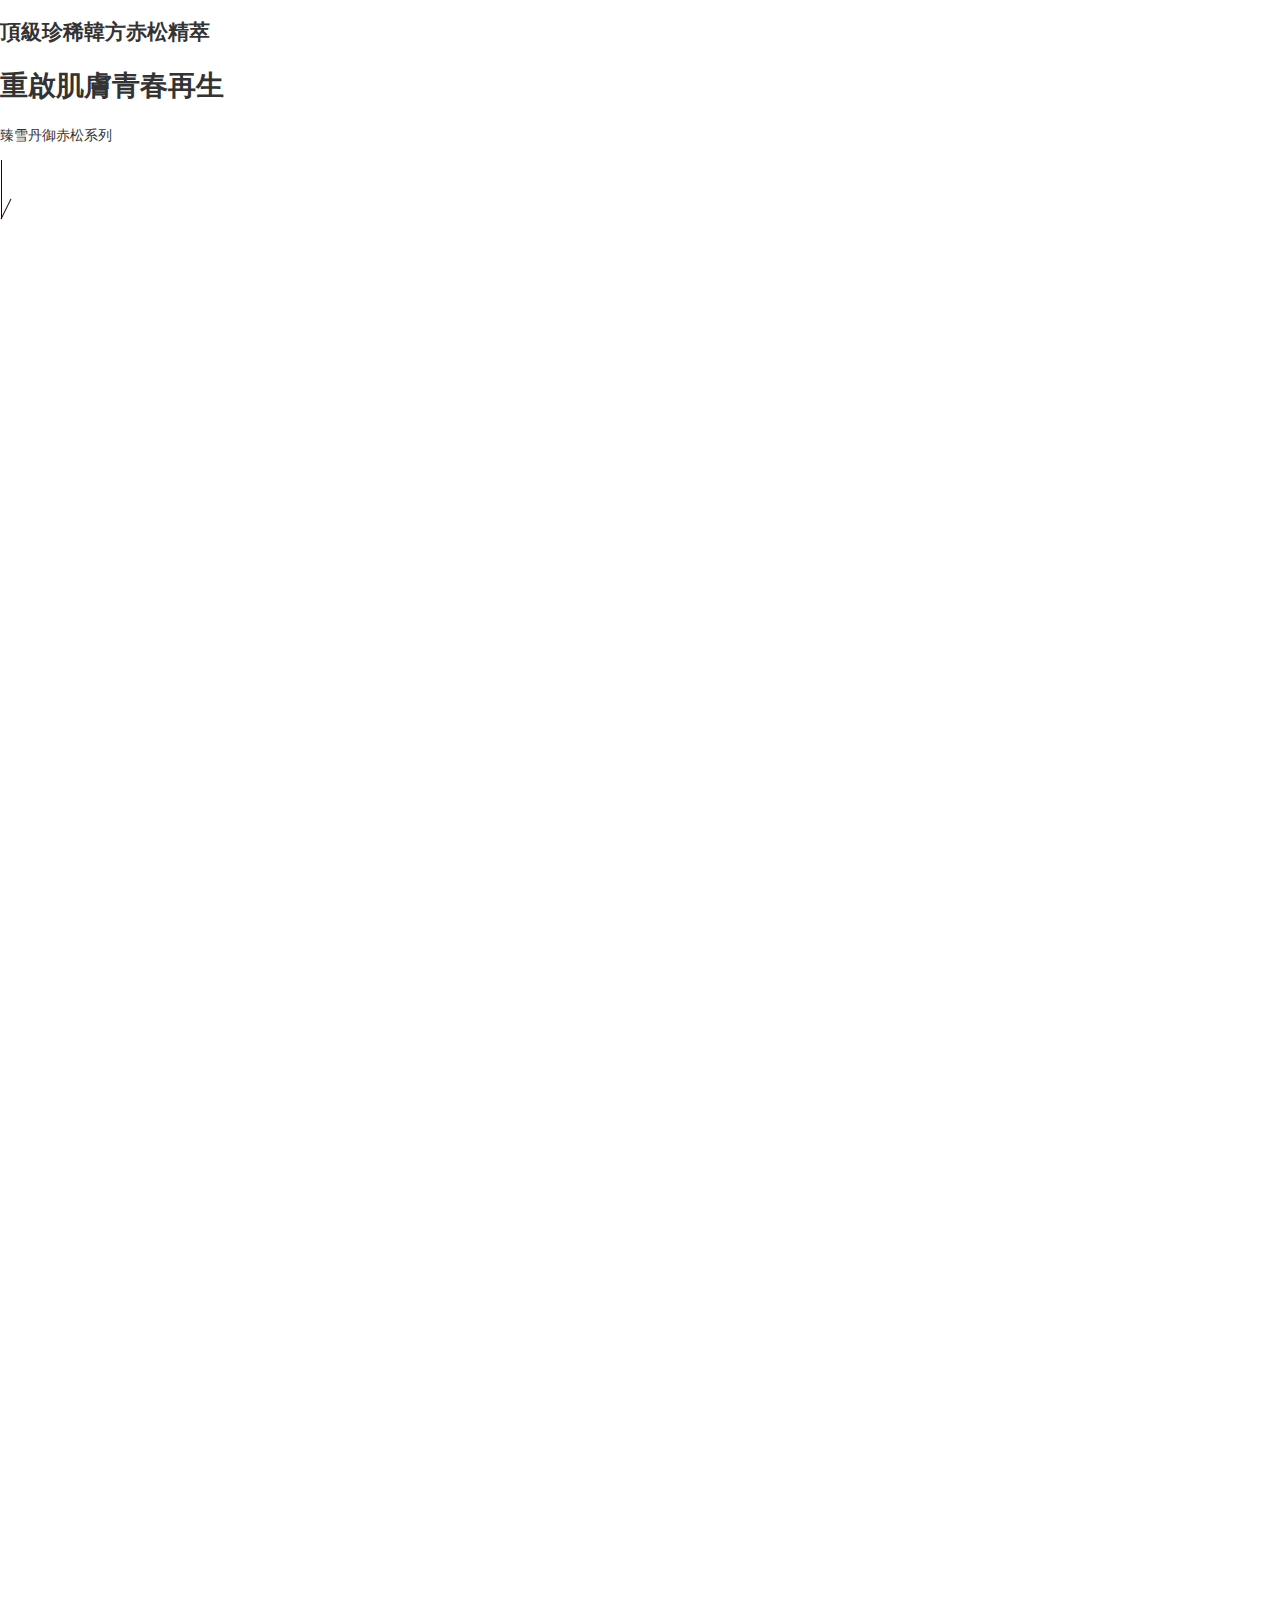
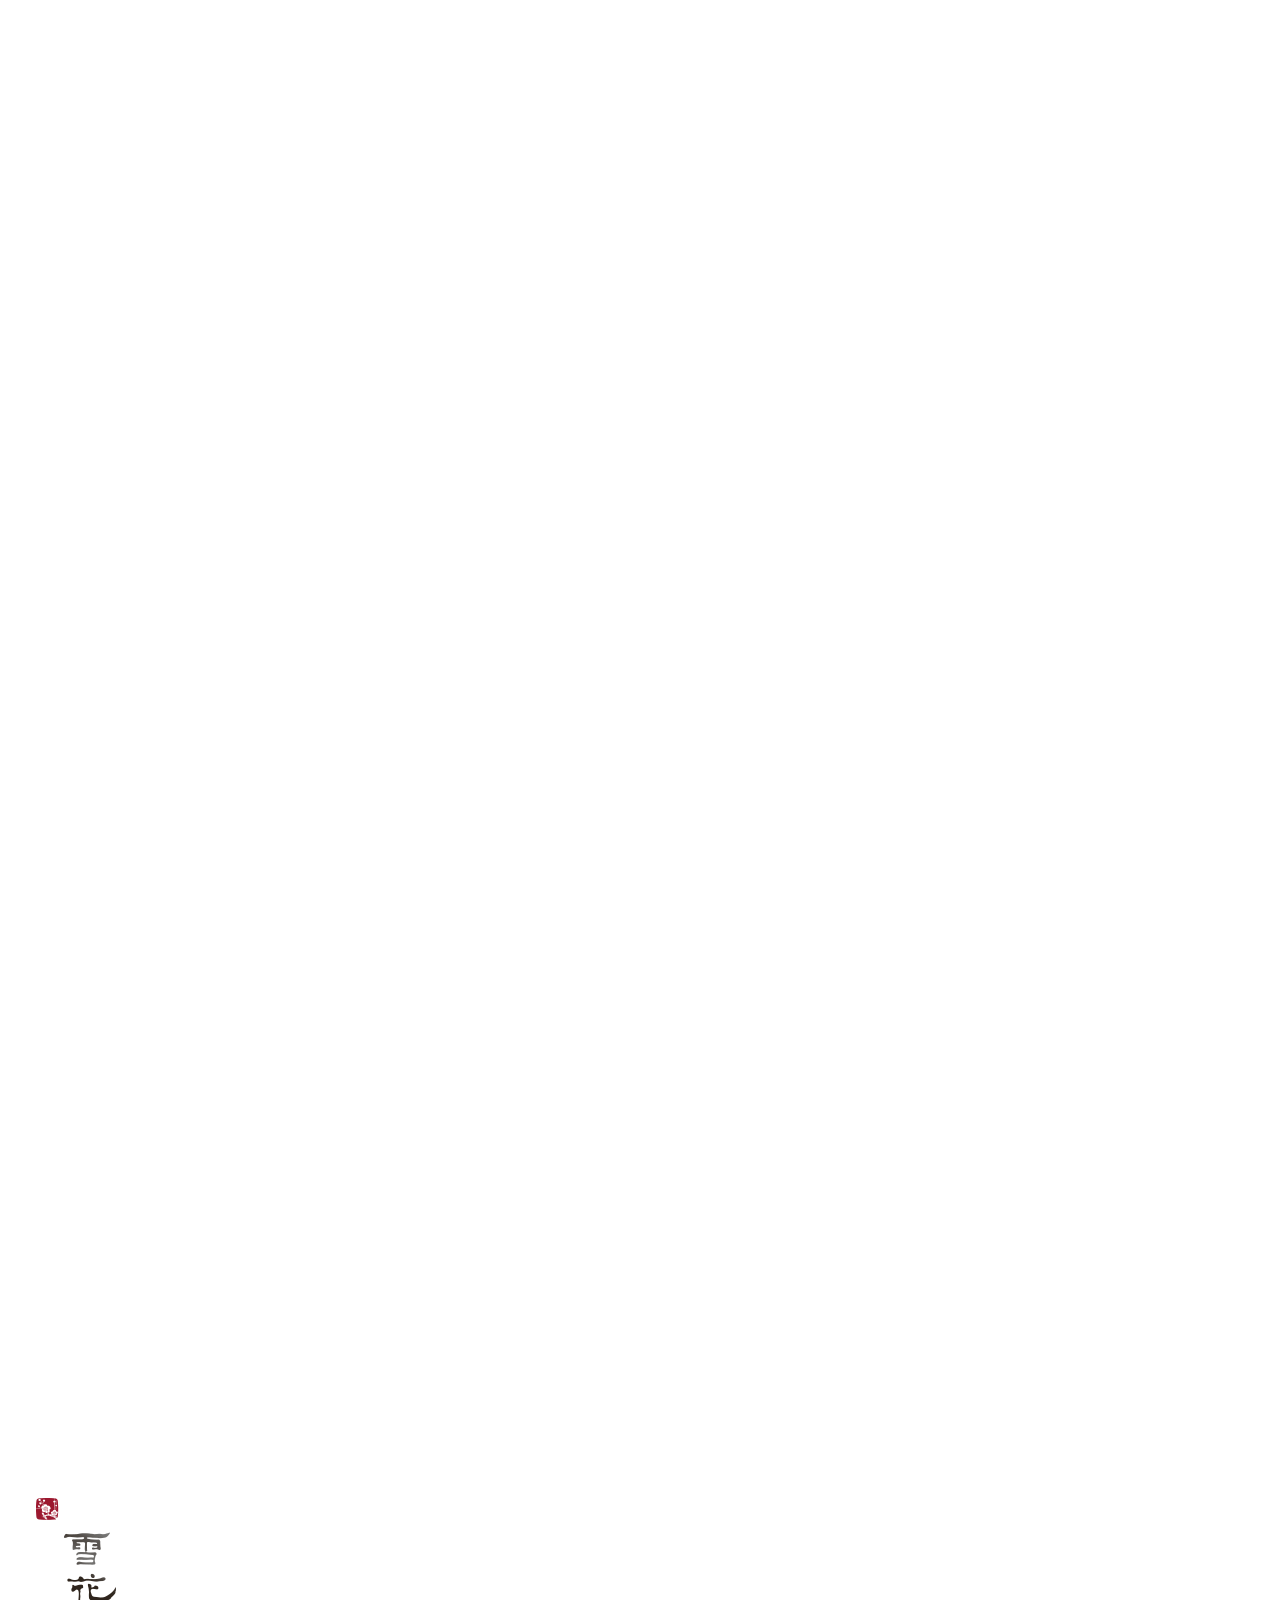
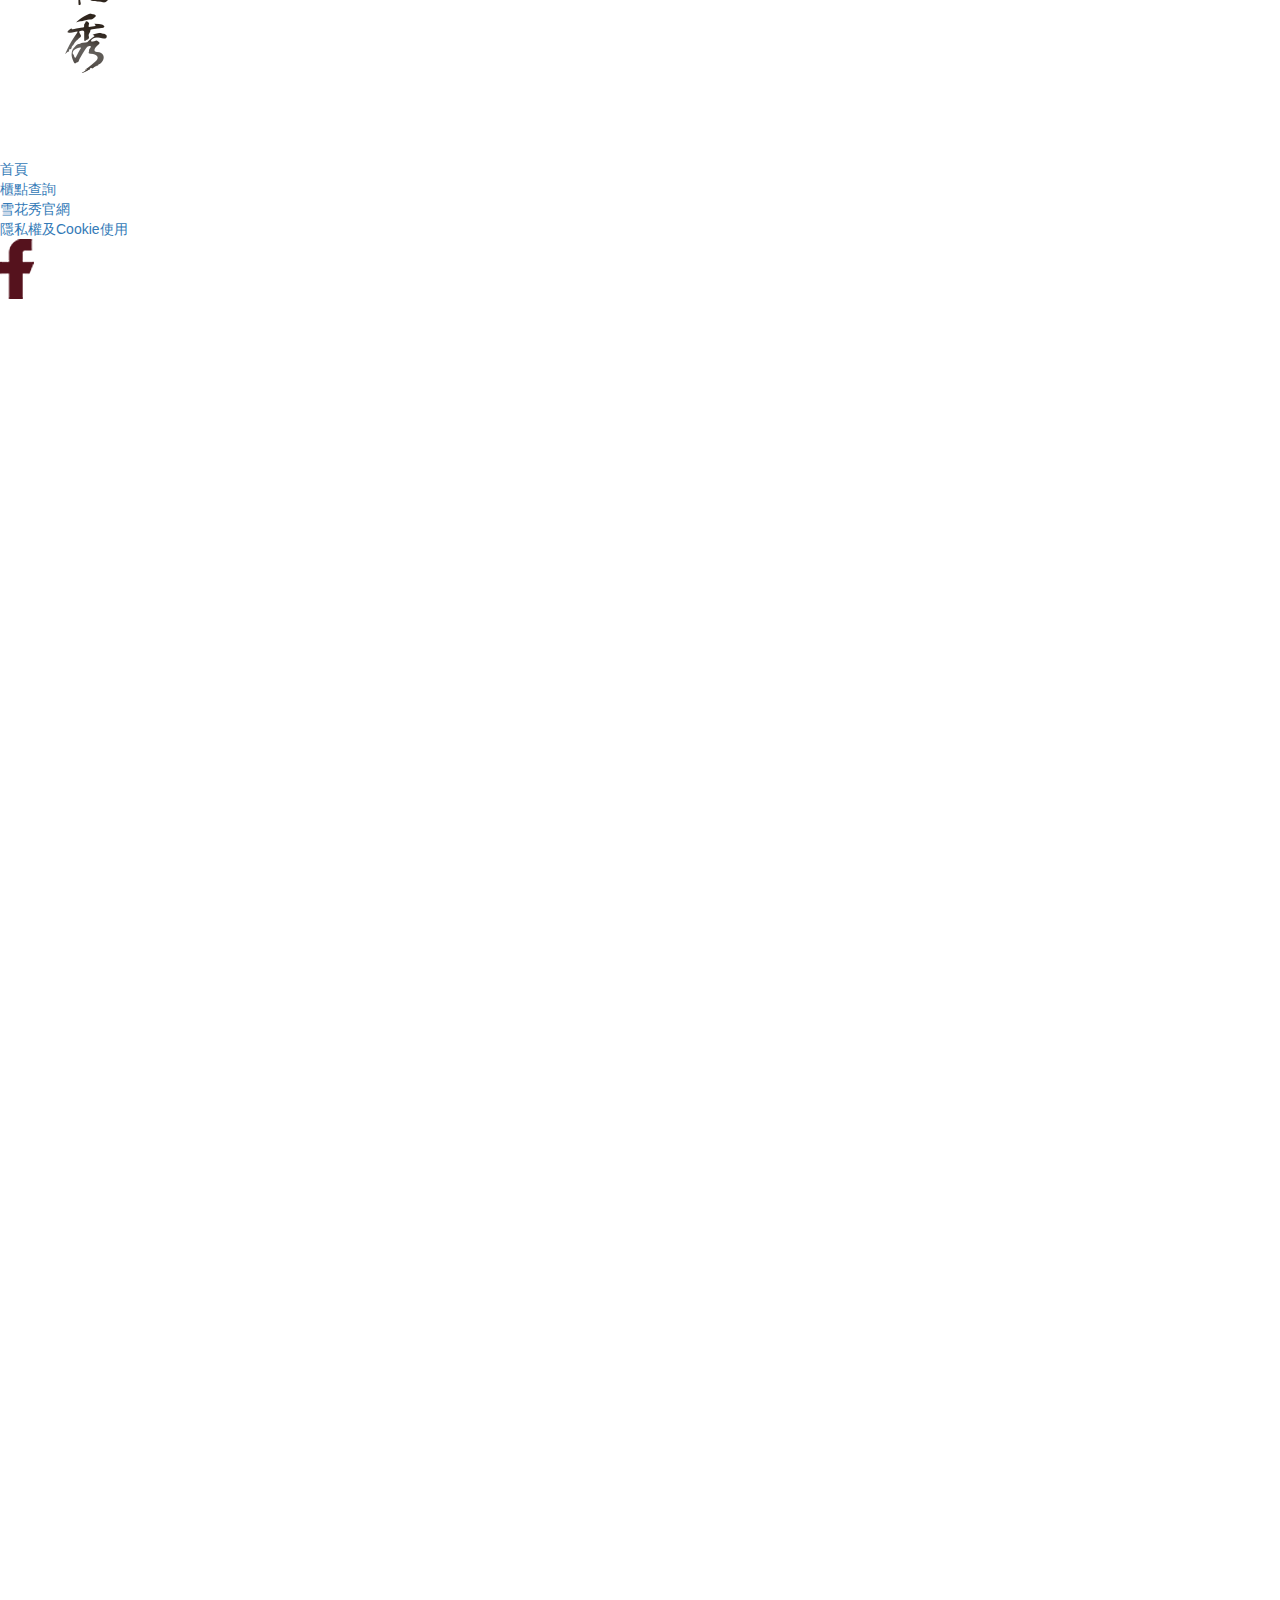
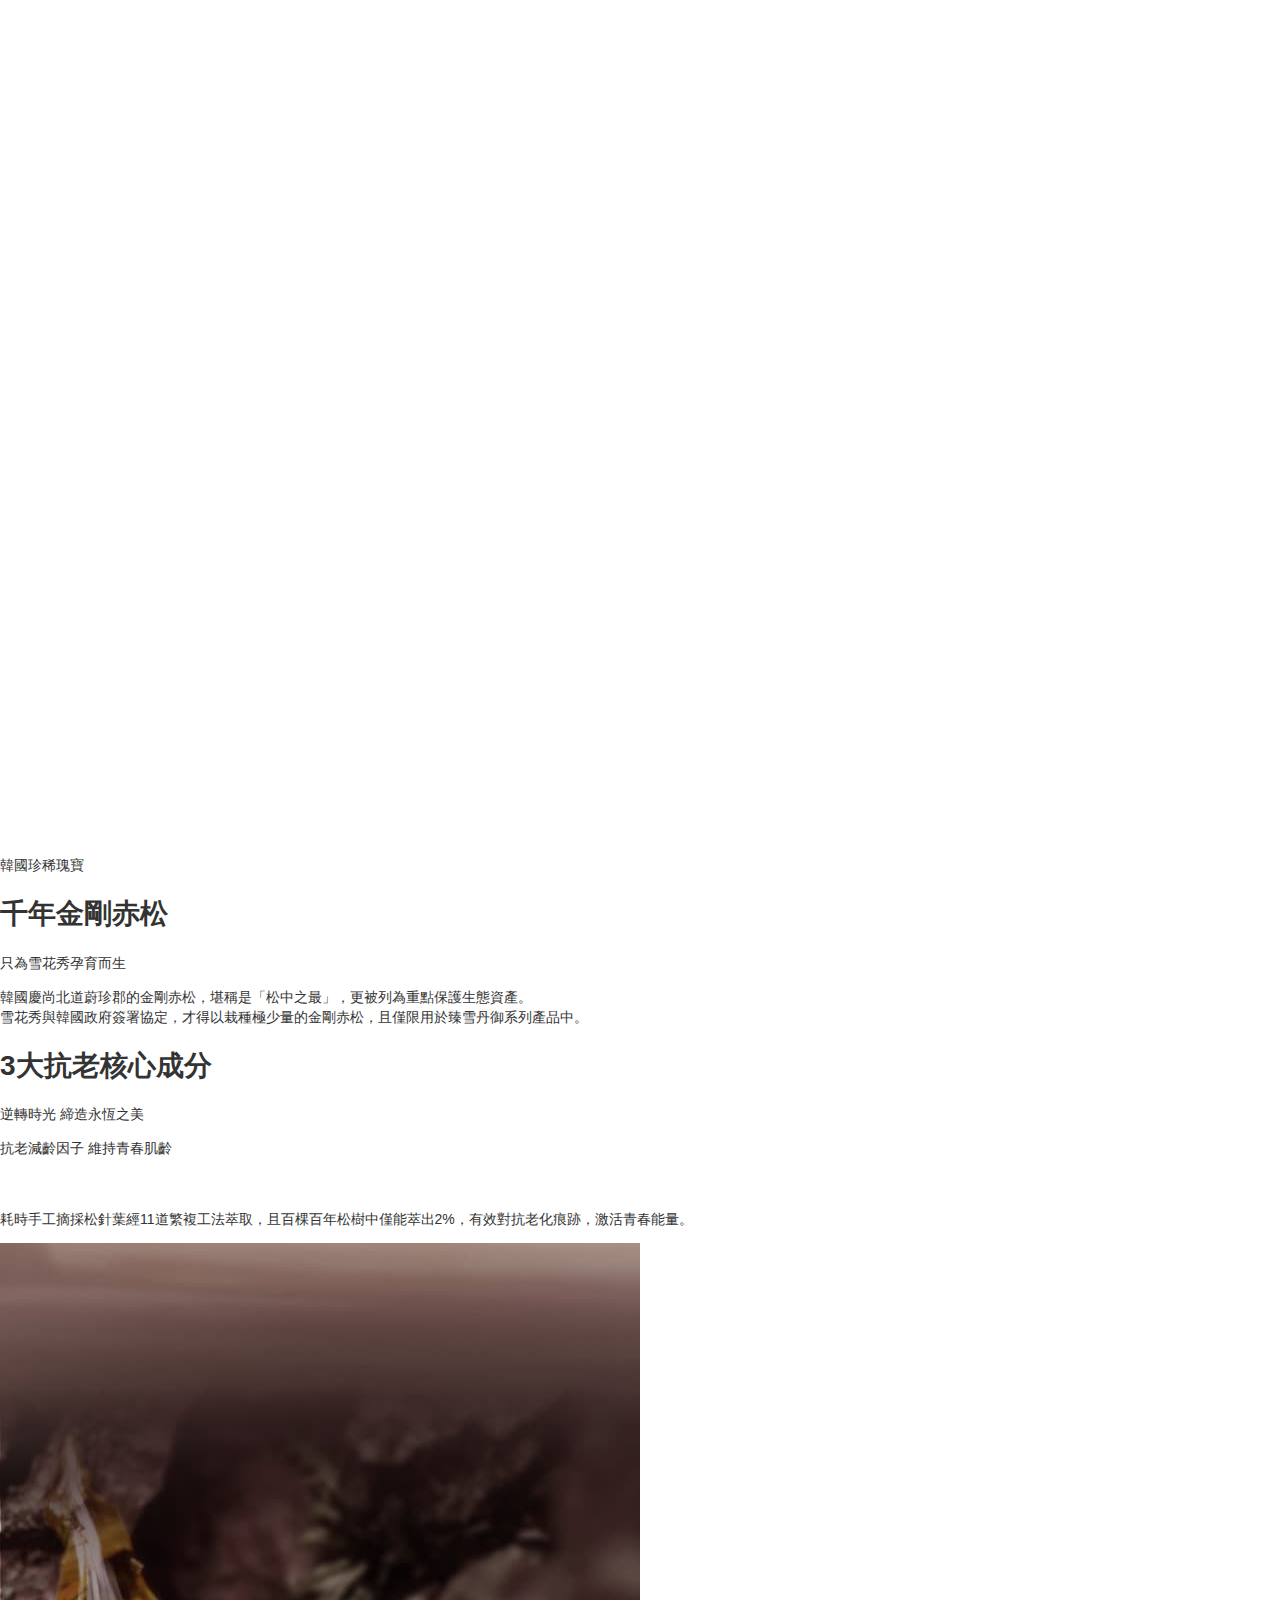
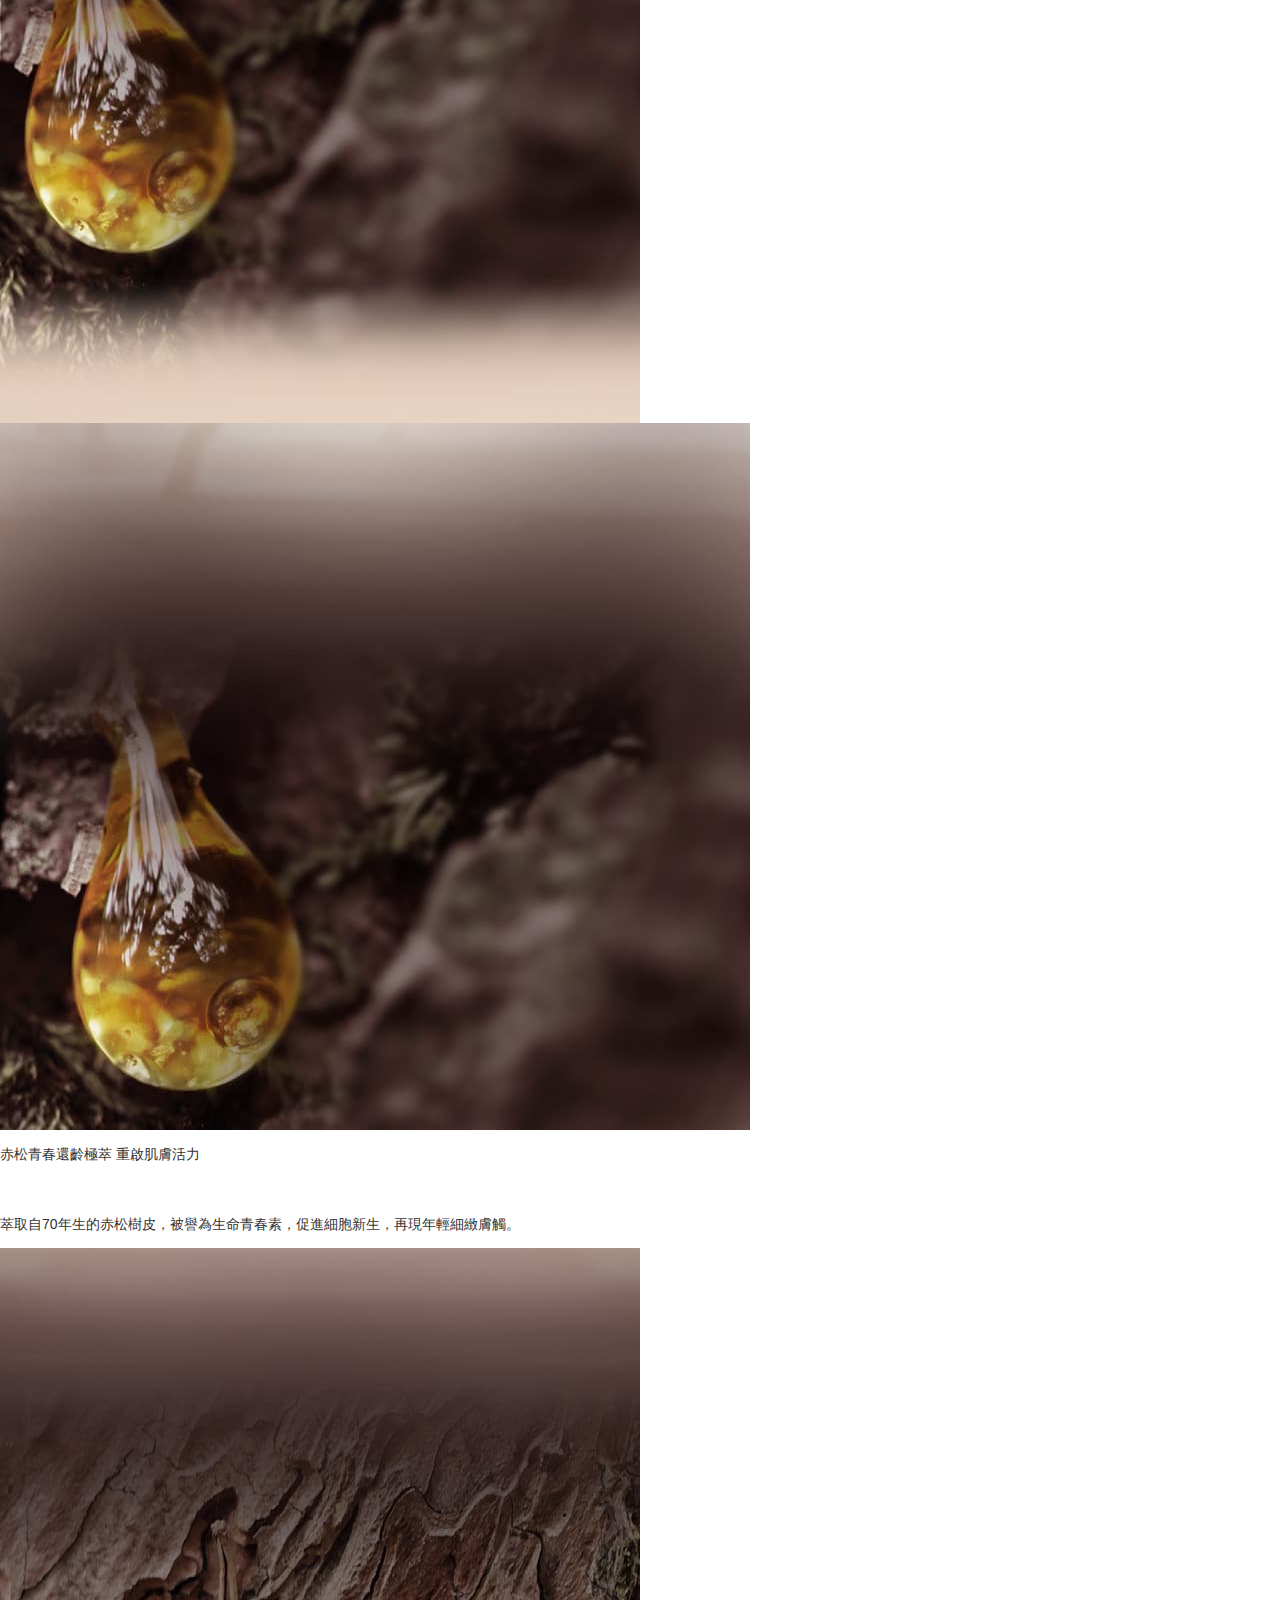
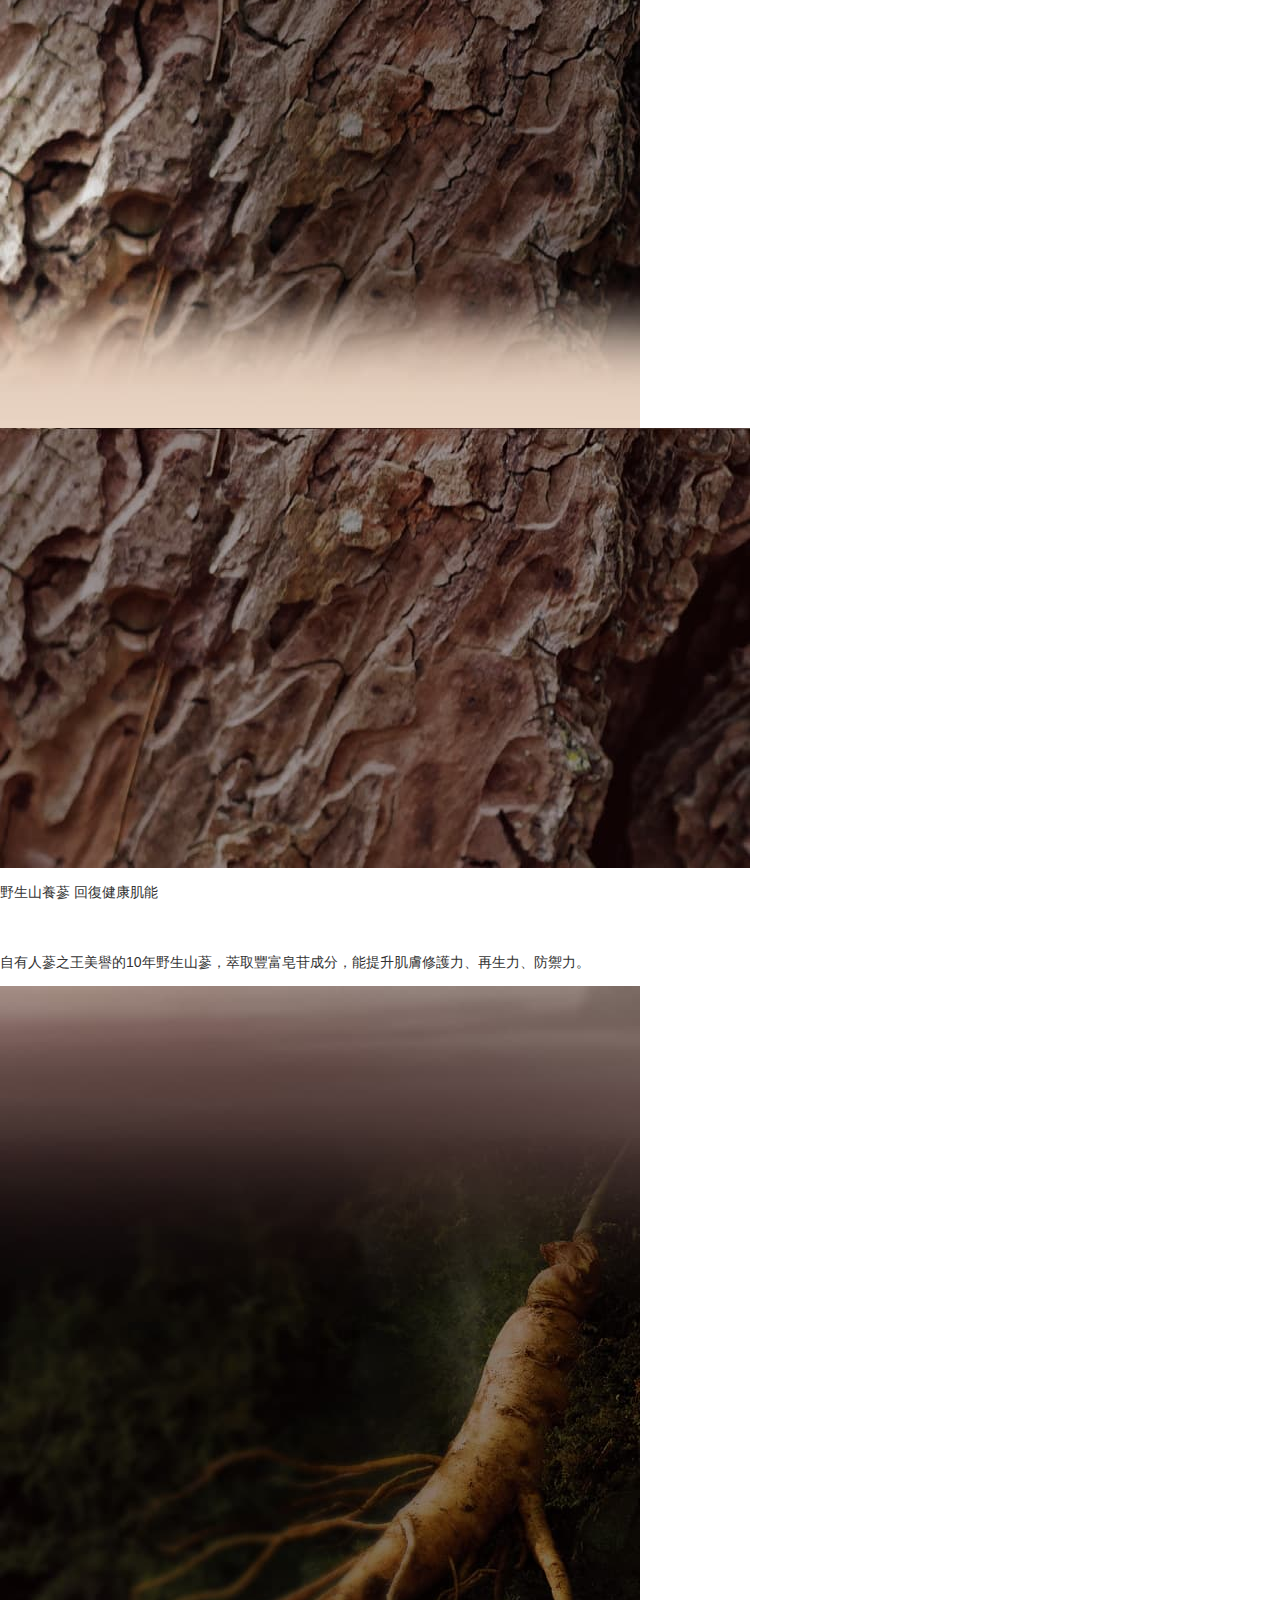
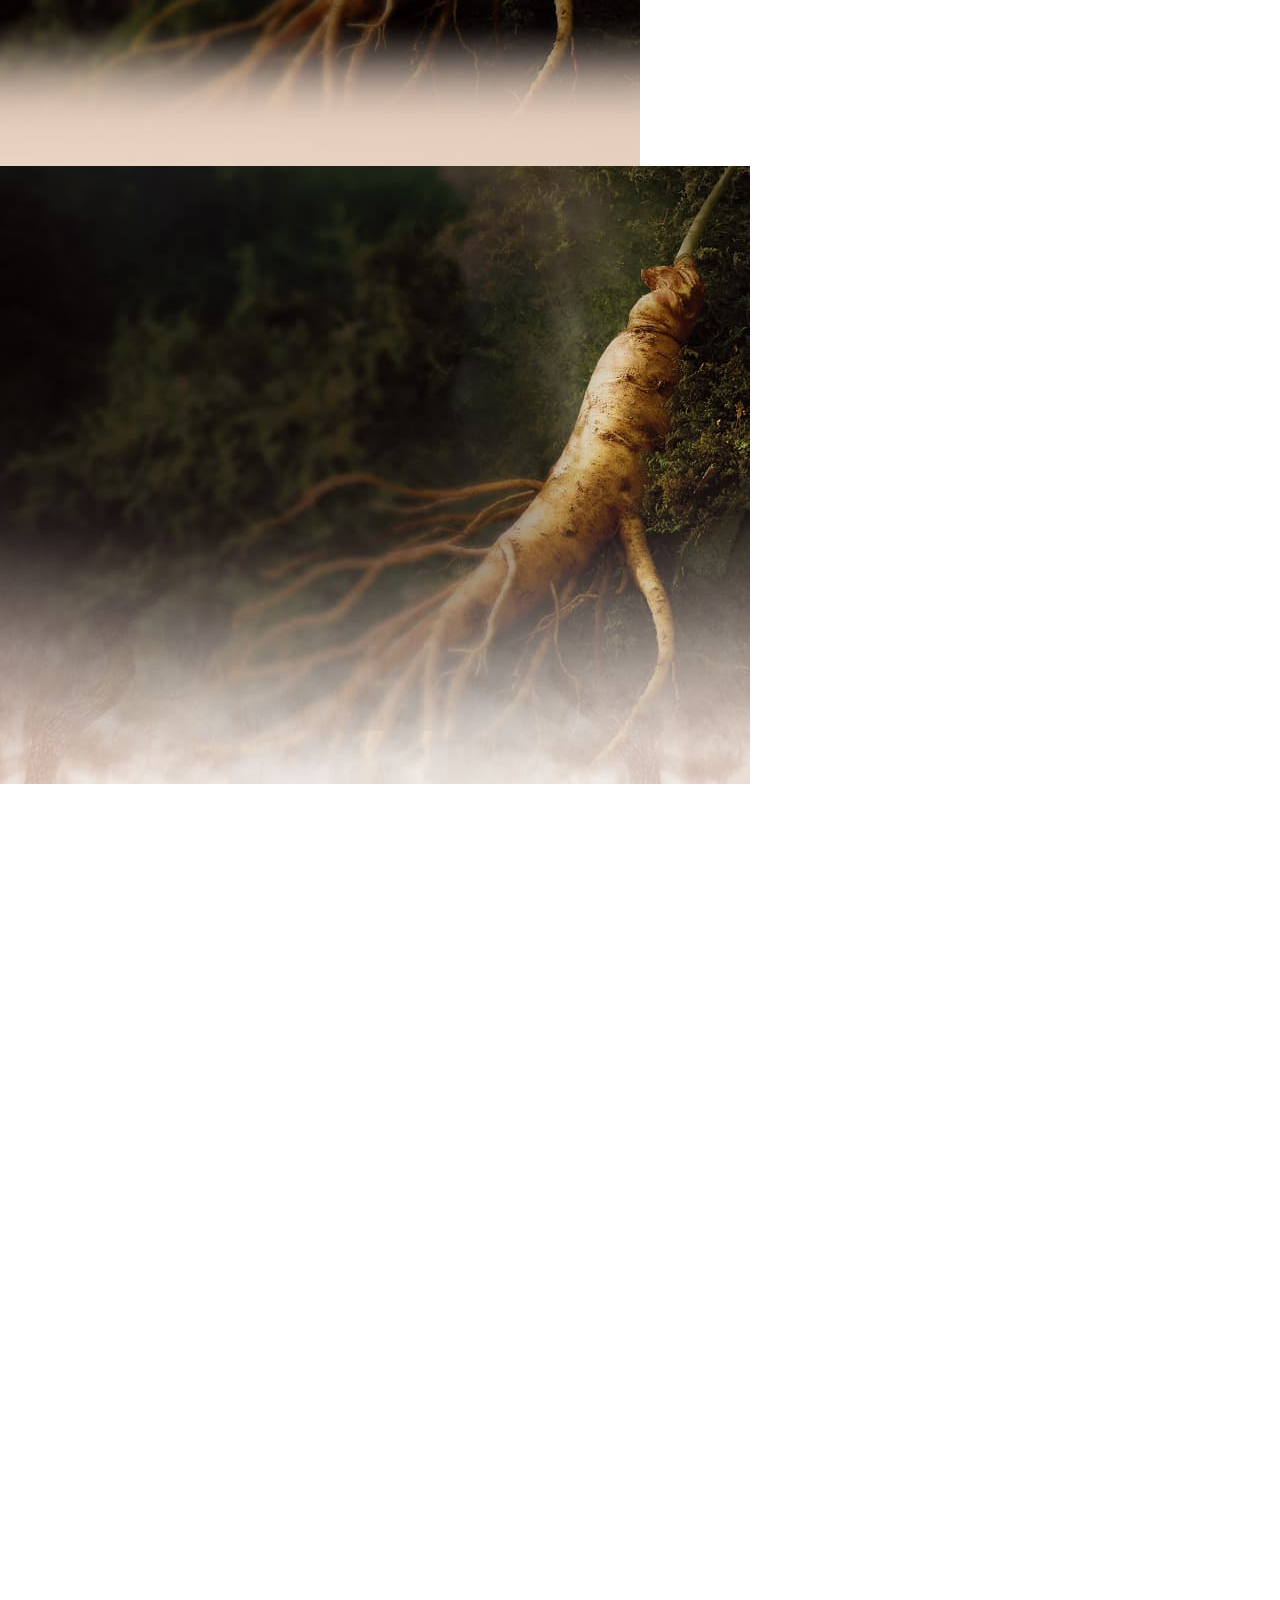
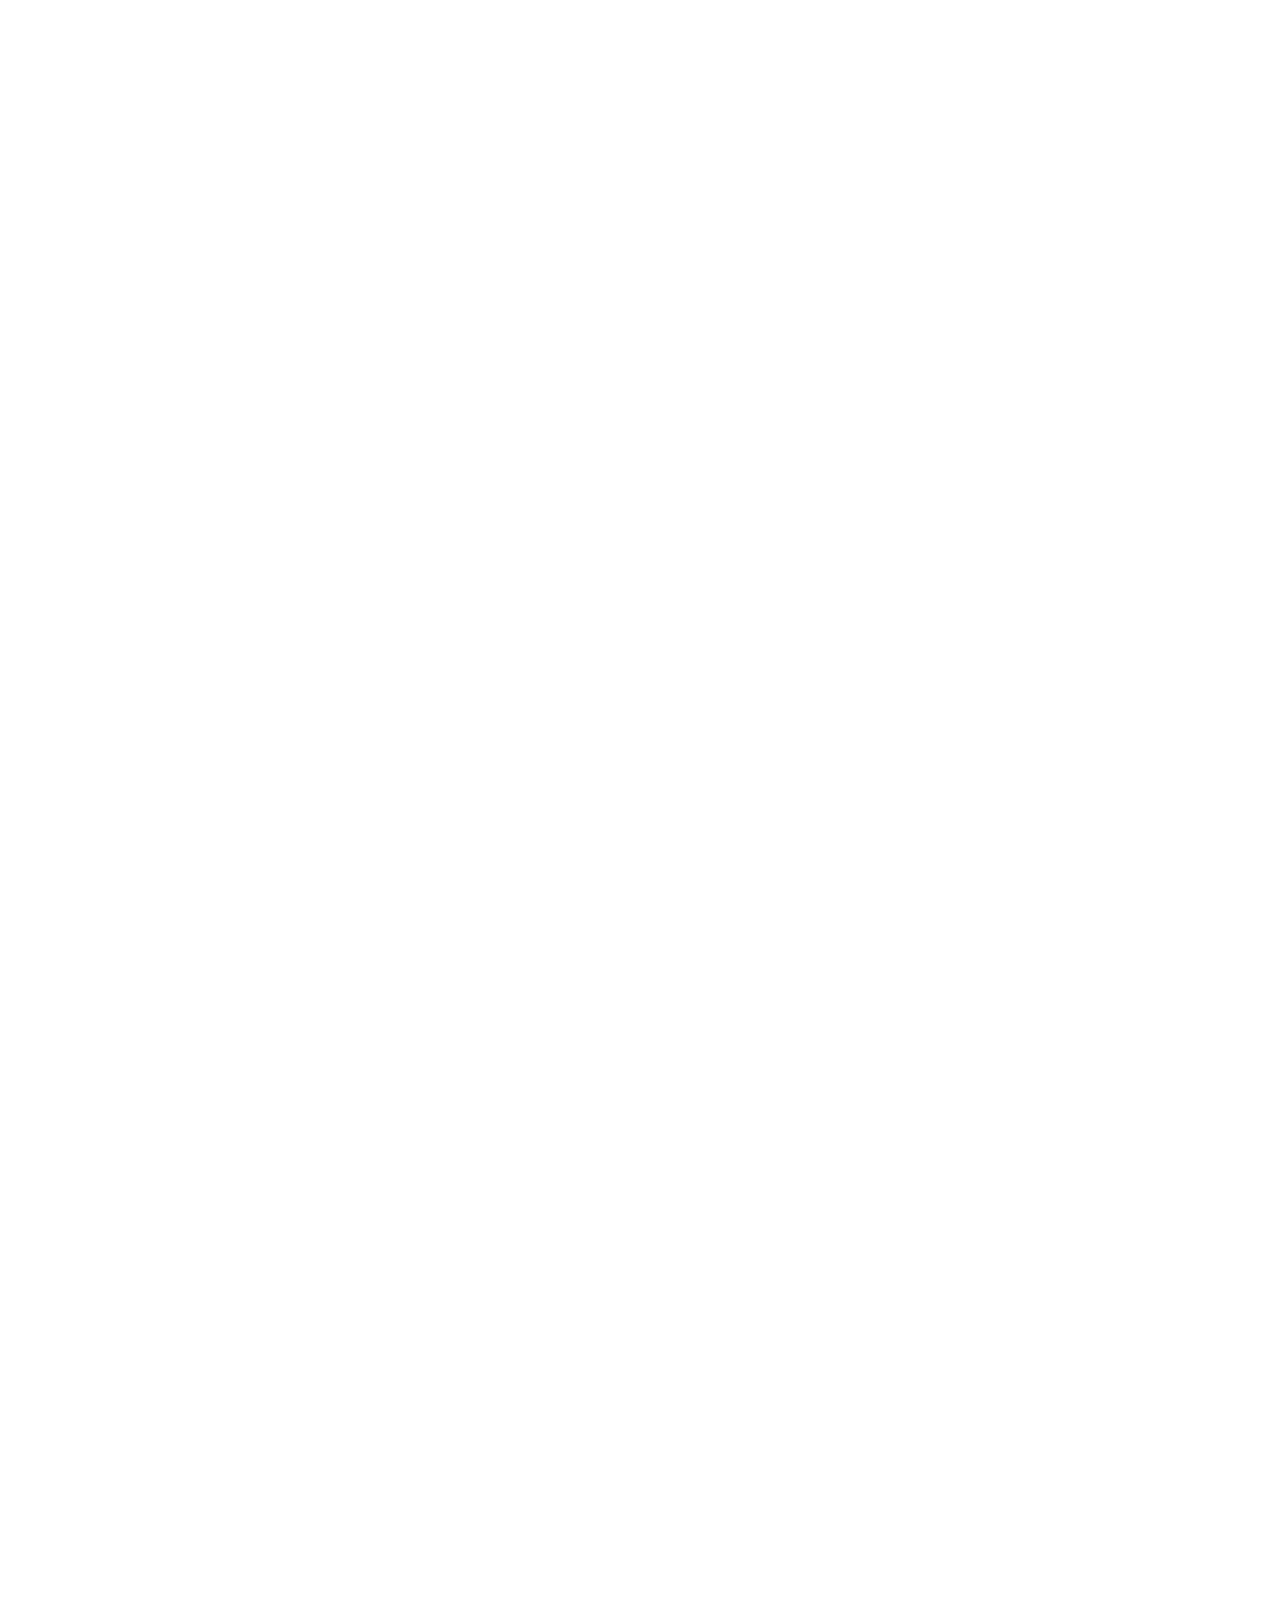
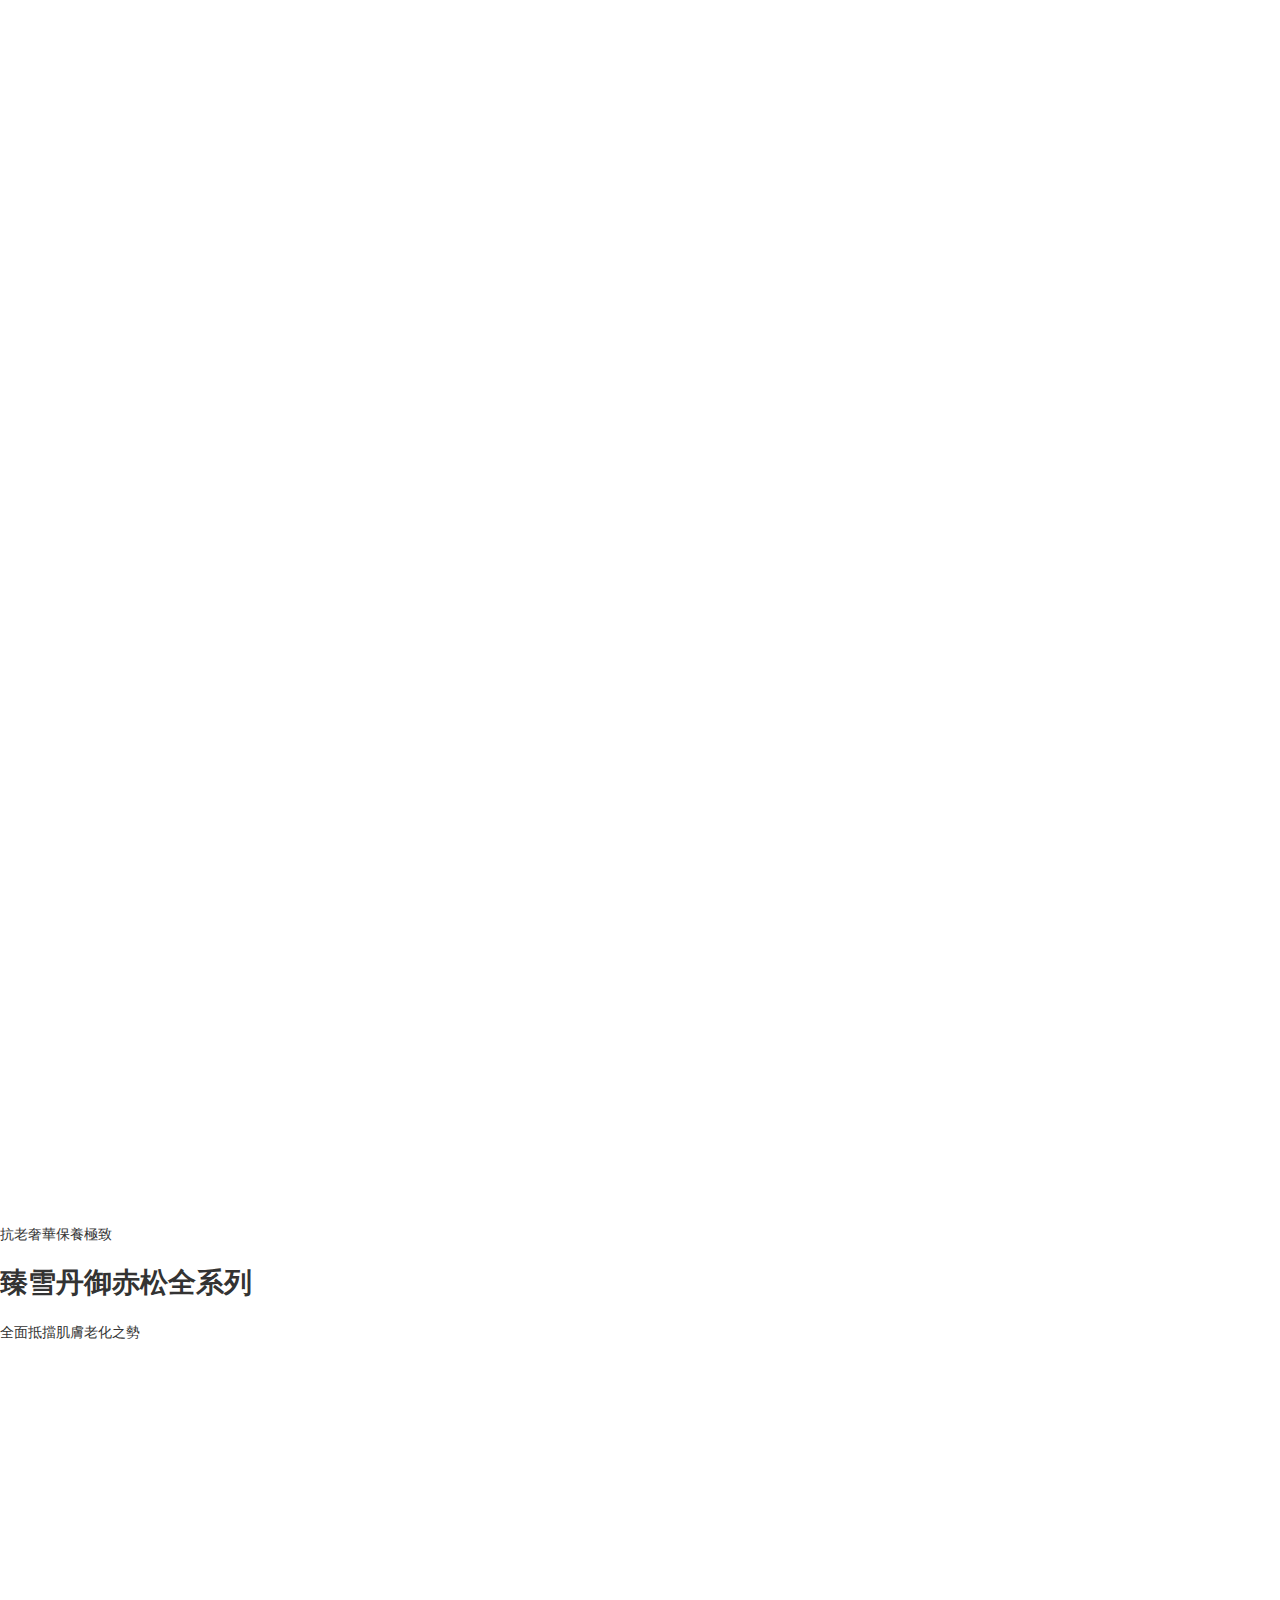
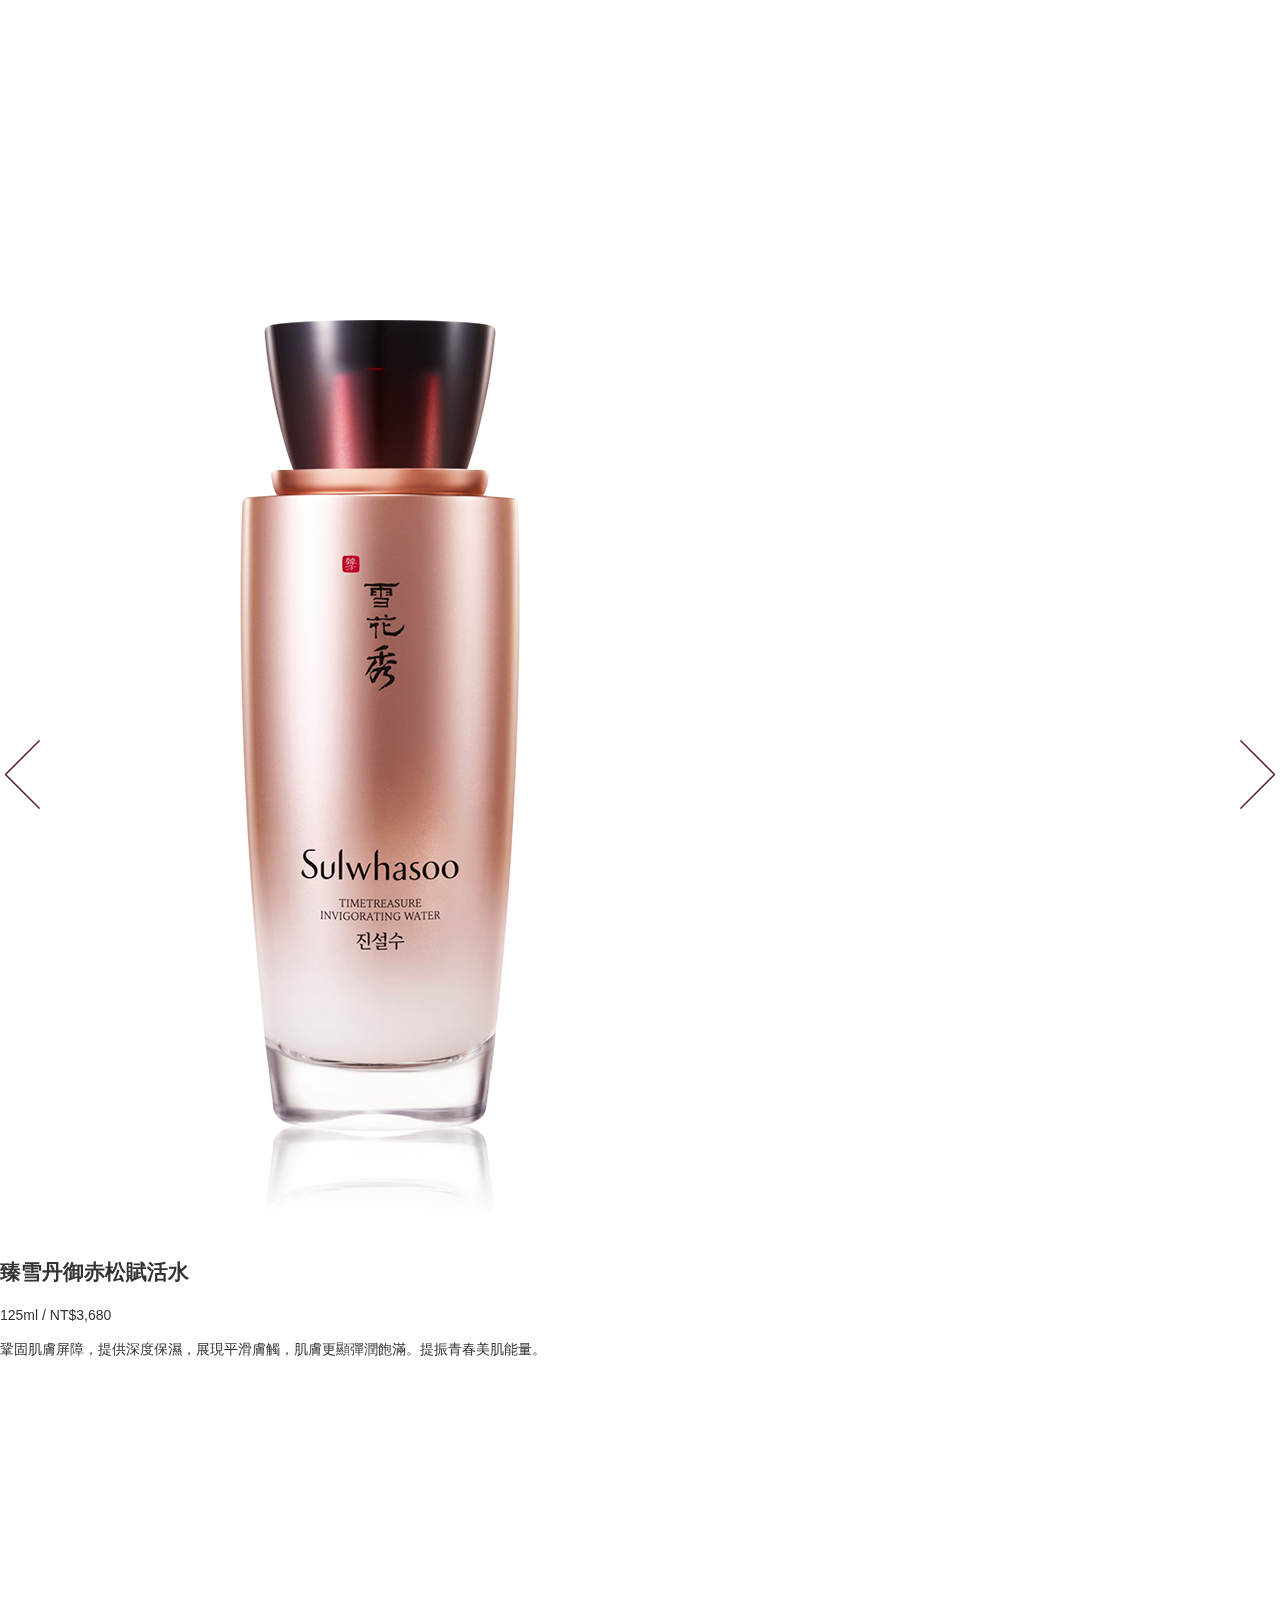
==== commit 131df4bf: "update" ====
--- a/app/index.html
+++ b/app/index.html
@@ -984,28 +984,31 @@
 
     <footer>
       <div class="footer mb">
-        <a class="shop-btn-mb"
-        href="https://sulwhasoo-event.tw/store/info.php"
-        target="_blank"
-      >
+        <p style="text-align: center; margin-bottom: 3rem; color: gray;">僅供面試作品用</p>
+        <a
+          class="shop-btn-mb"
+          href="https://sulwhasoo-event.tw/store/info.php"
+          target="_blank"
+        >
         <img src="assets/images/shop-btn-mb.jpg" alt="櫃點查詢" />
-      </a>
+        </a>
       </div>
       
       <div class="footer pc">
-        <a class="shop-btn-pc"
-        href="https://sulwhasoo-event.tw/store/info.php"
-        target="_blank"
-        class="footer pc"
-      >
-        <img src="assets/images/shop-btn-pc.jpg" alt="櫃點查詢" />
-      </a>
+        <a
+          class="shop-btn-pc"
+          href="https://sulwhasoo-event.tw/store/info.php"
+          target="_blank"
+          class="footer pc"
+        >
+          <img src="assets/images/shop-btn-pc.jpg" alt="櫃點查詢" />
+        </a>
       </div>
-
+      <p style="text-align: center; margin-bottom: 3rem; color: gray;">僅供面試作品用</p>
     </footer>
 
-    <script src="assets/js/vendors.js"></script>
-    <!-- <script src="assets/lib/jquery-3.4.1.min.js"></script> -->
+    <!-- <script src="assets/js/vendors.js"></script> -->
+    <script src="assets/lib/jquery-3.4.1.min.js"></script>
     <script src="assets/lib/imagesloaded.pkgd.min.js"></script>
     <script src="assets/lib/owlcarousel/owl.carousel.min.js"></script>
     <script src="assets/lib/aos/aos.js"></script>
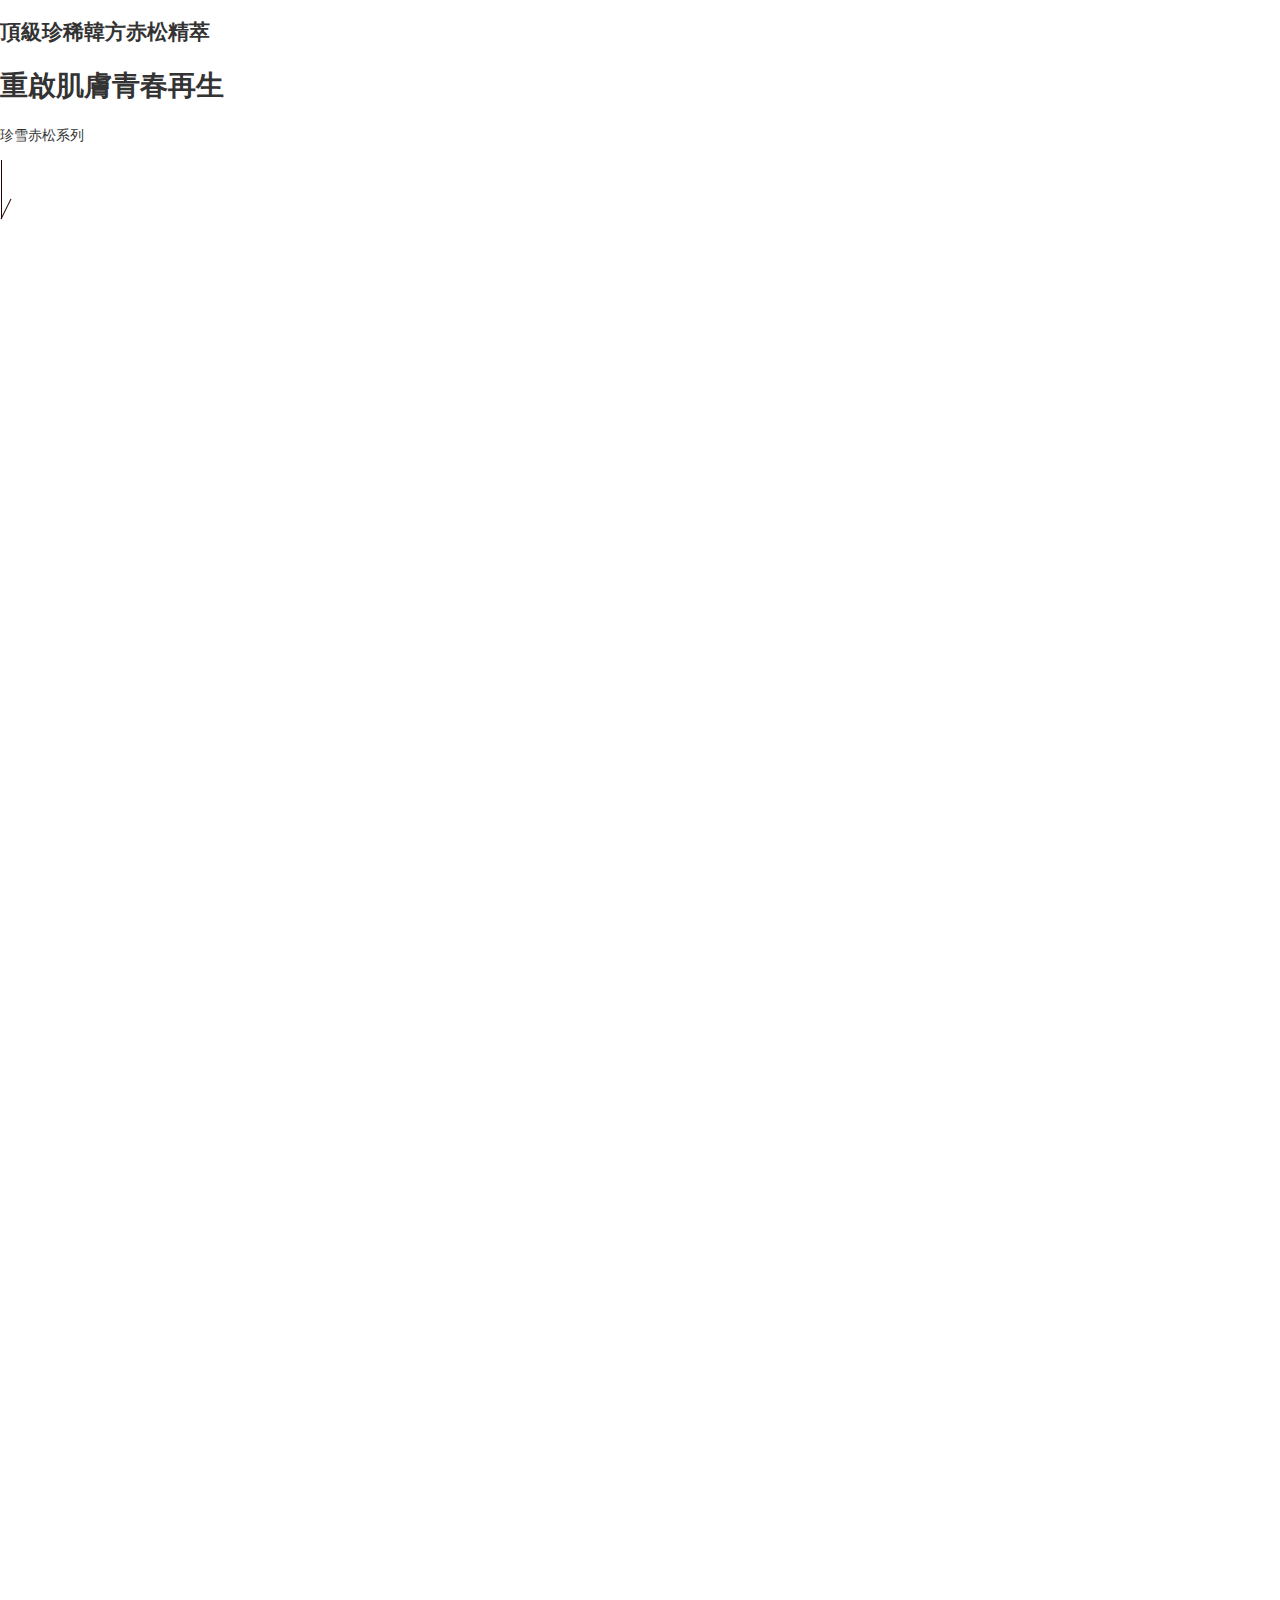
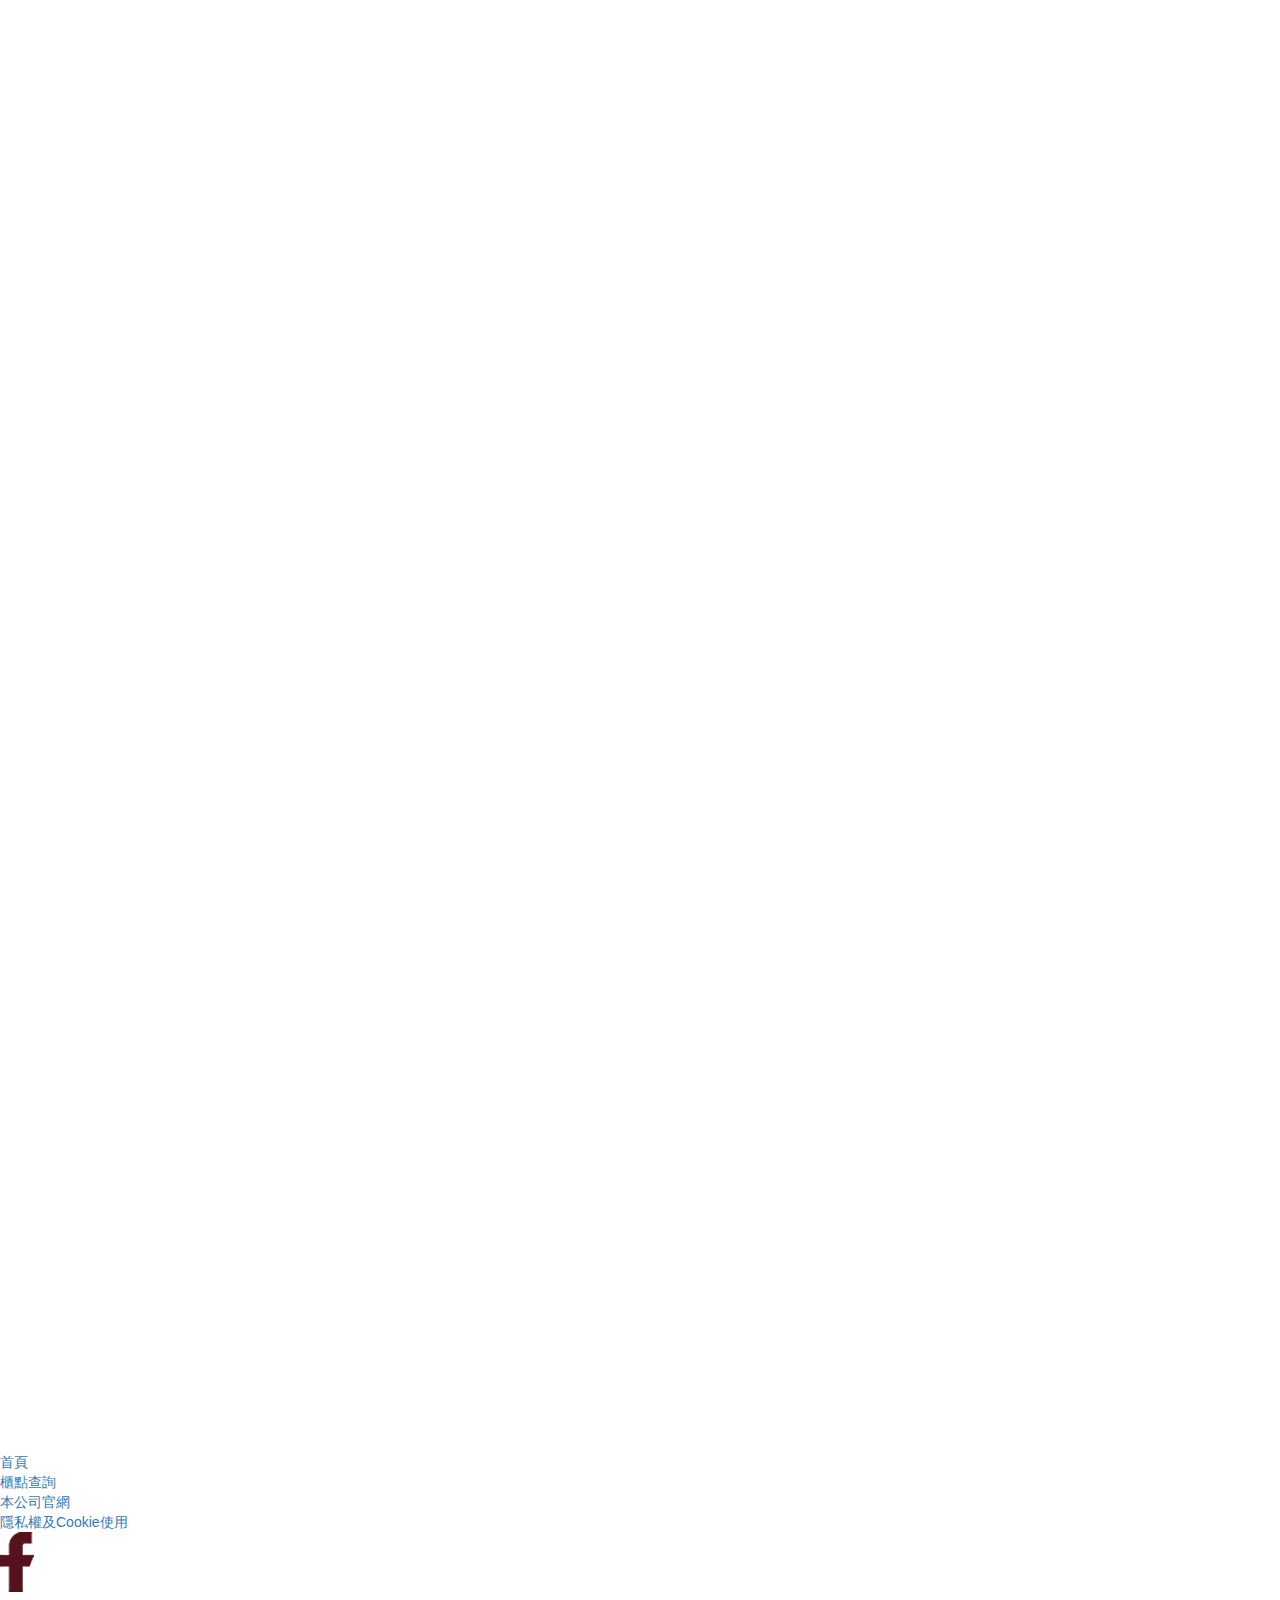
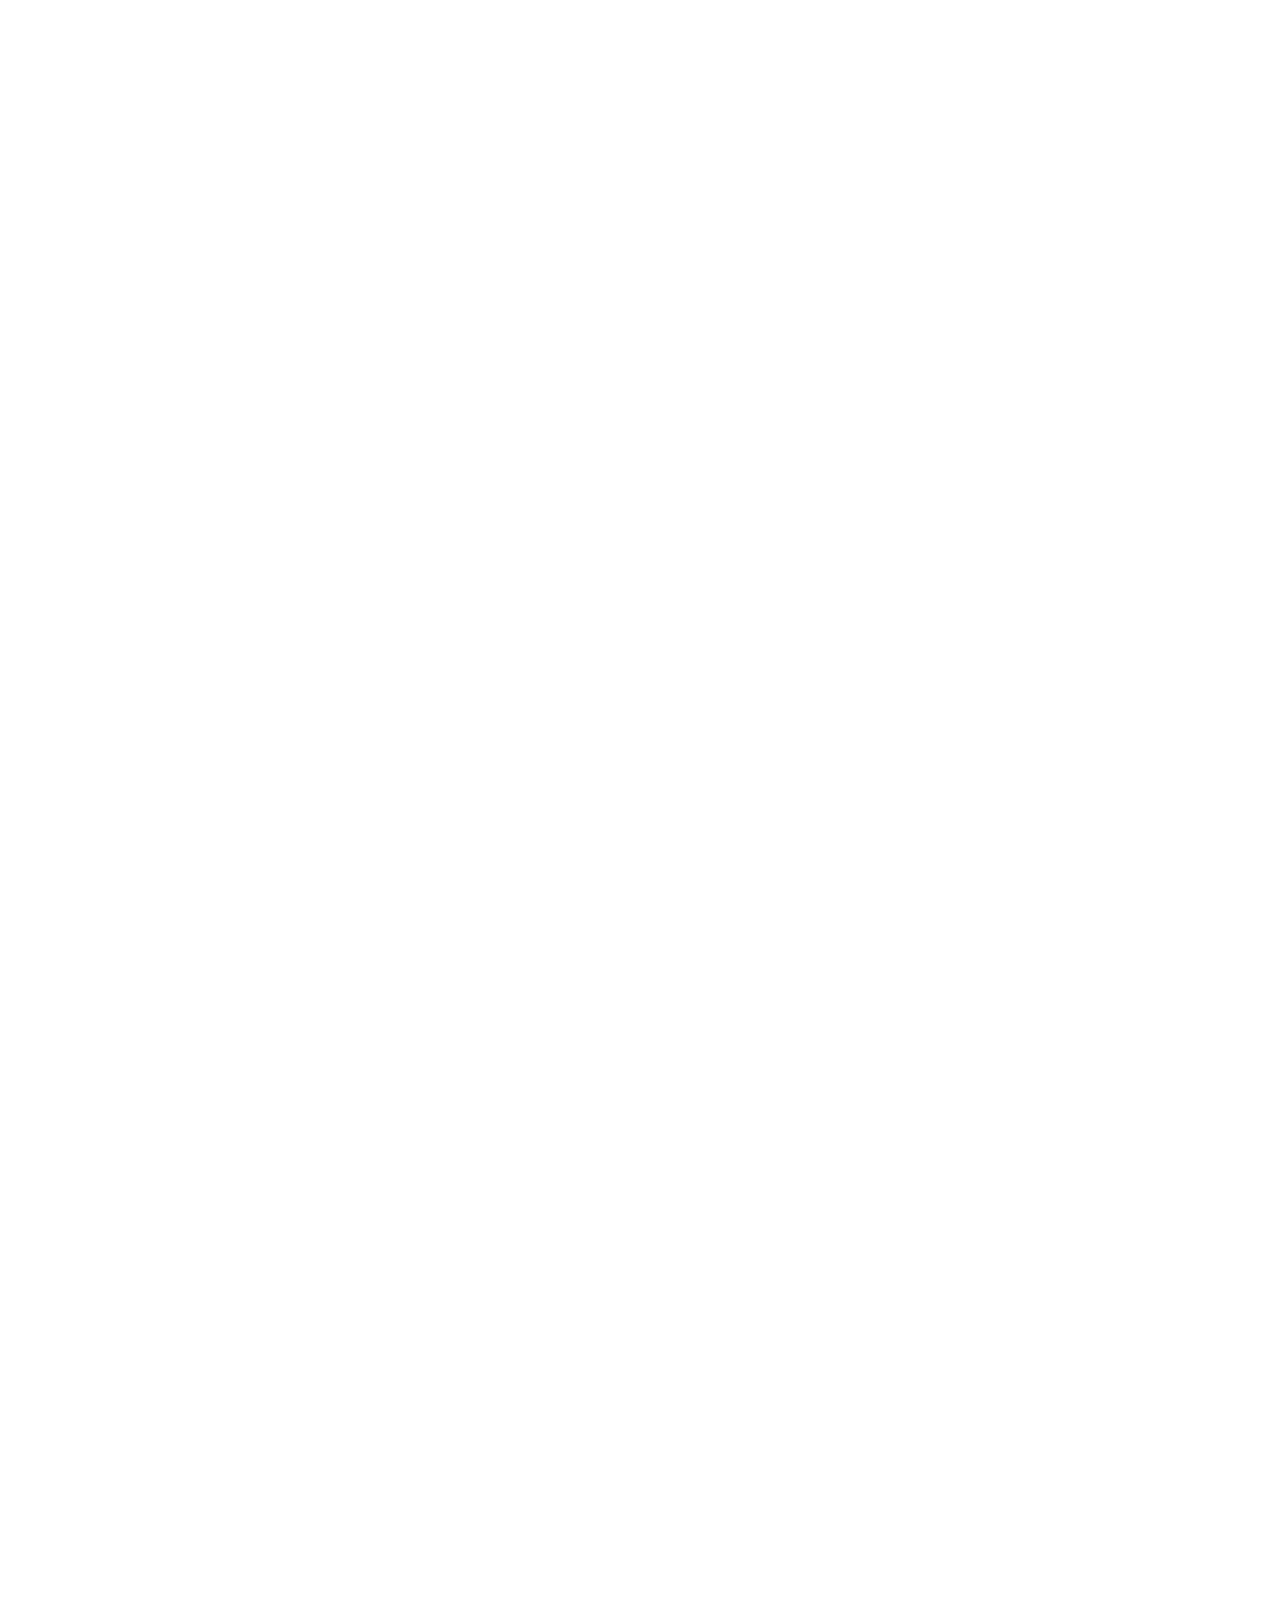
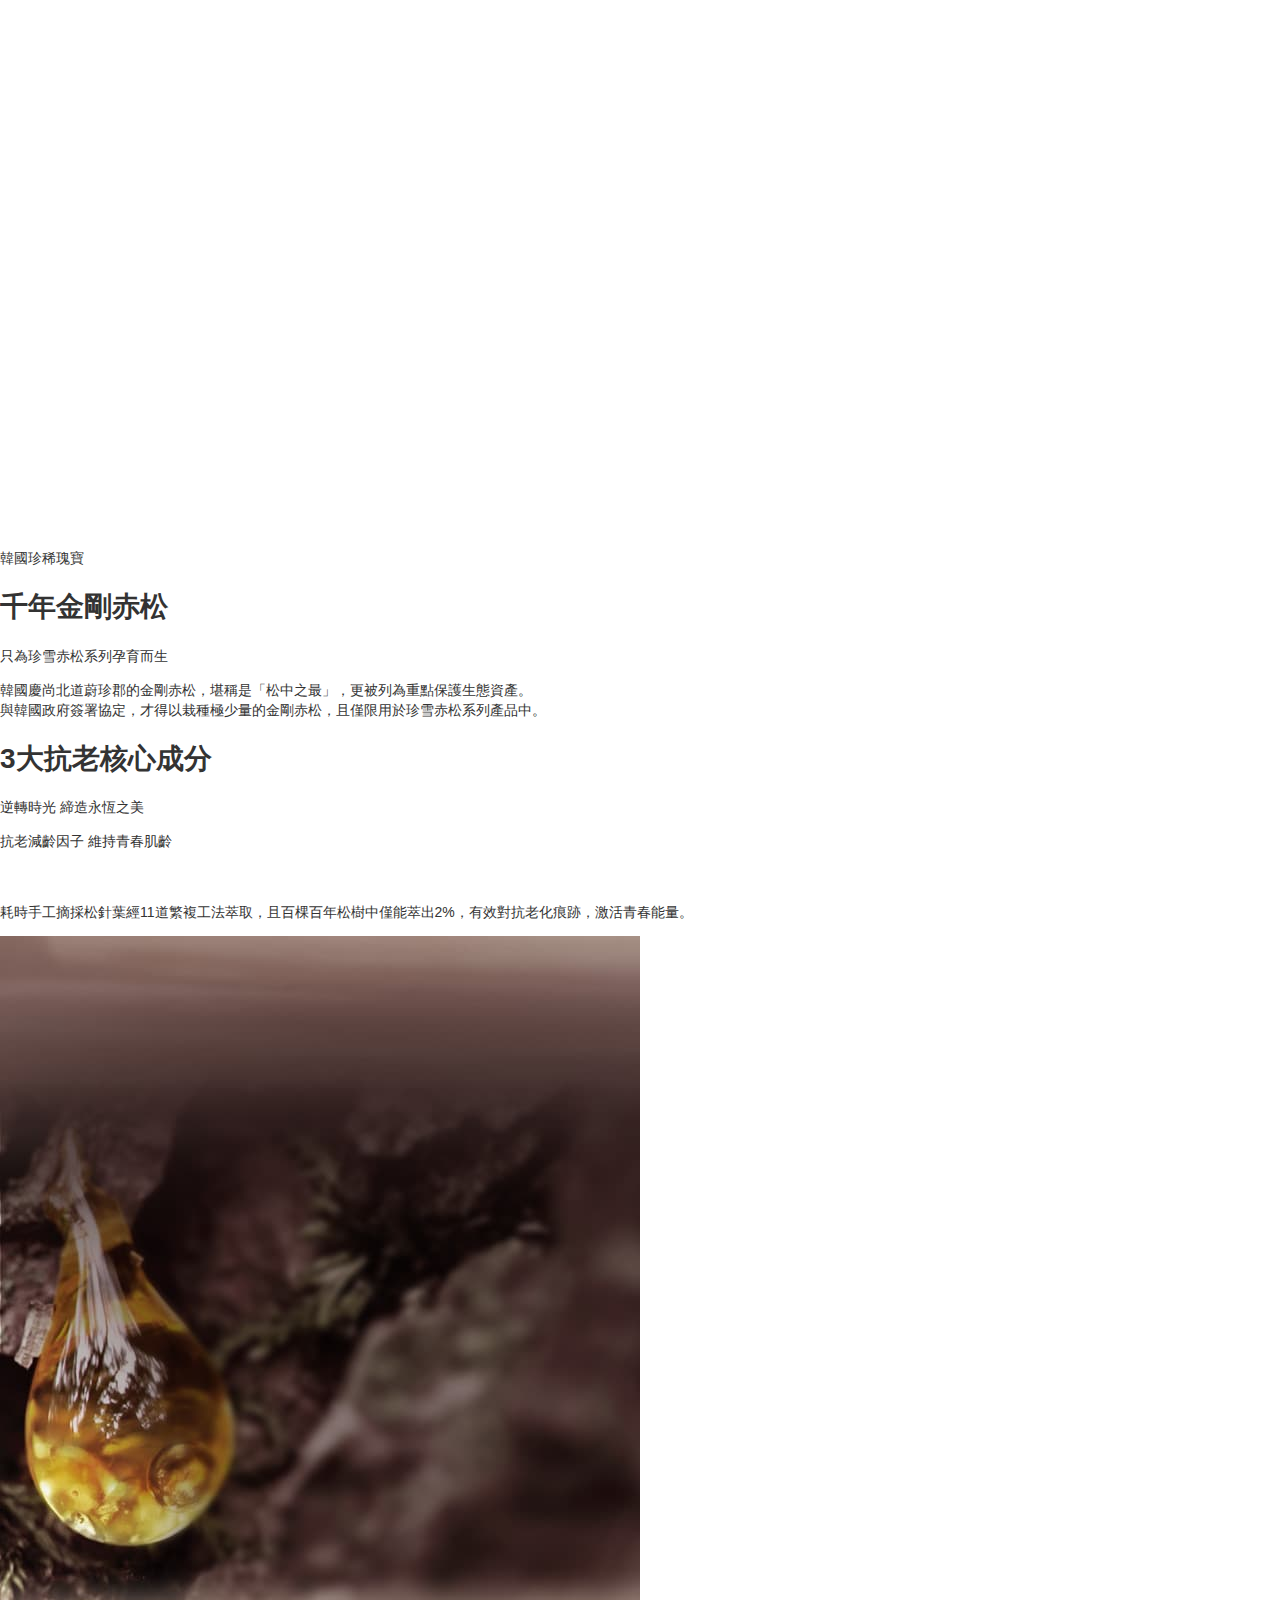
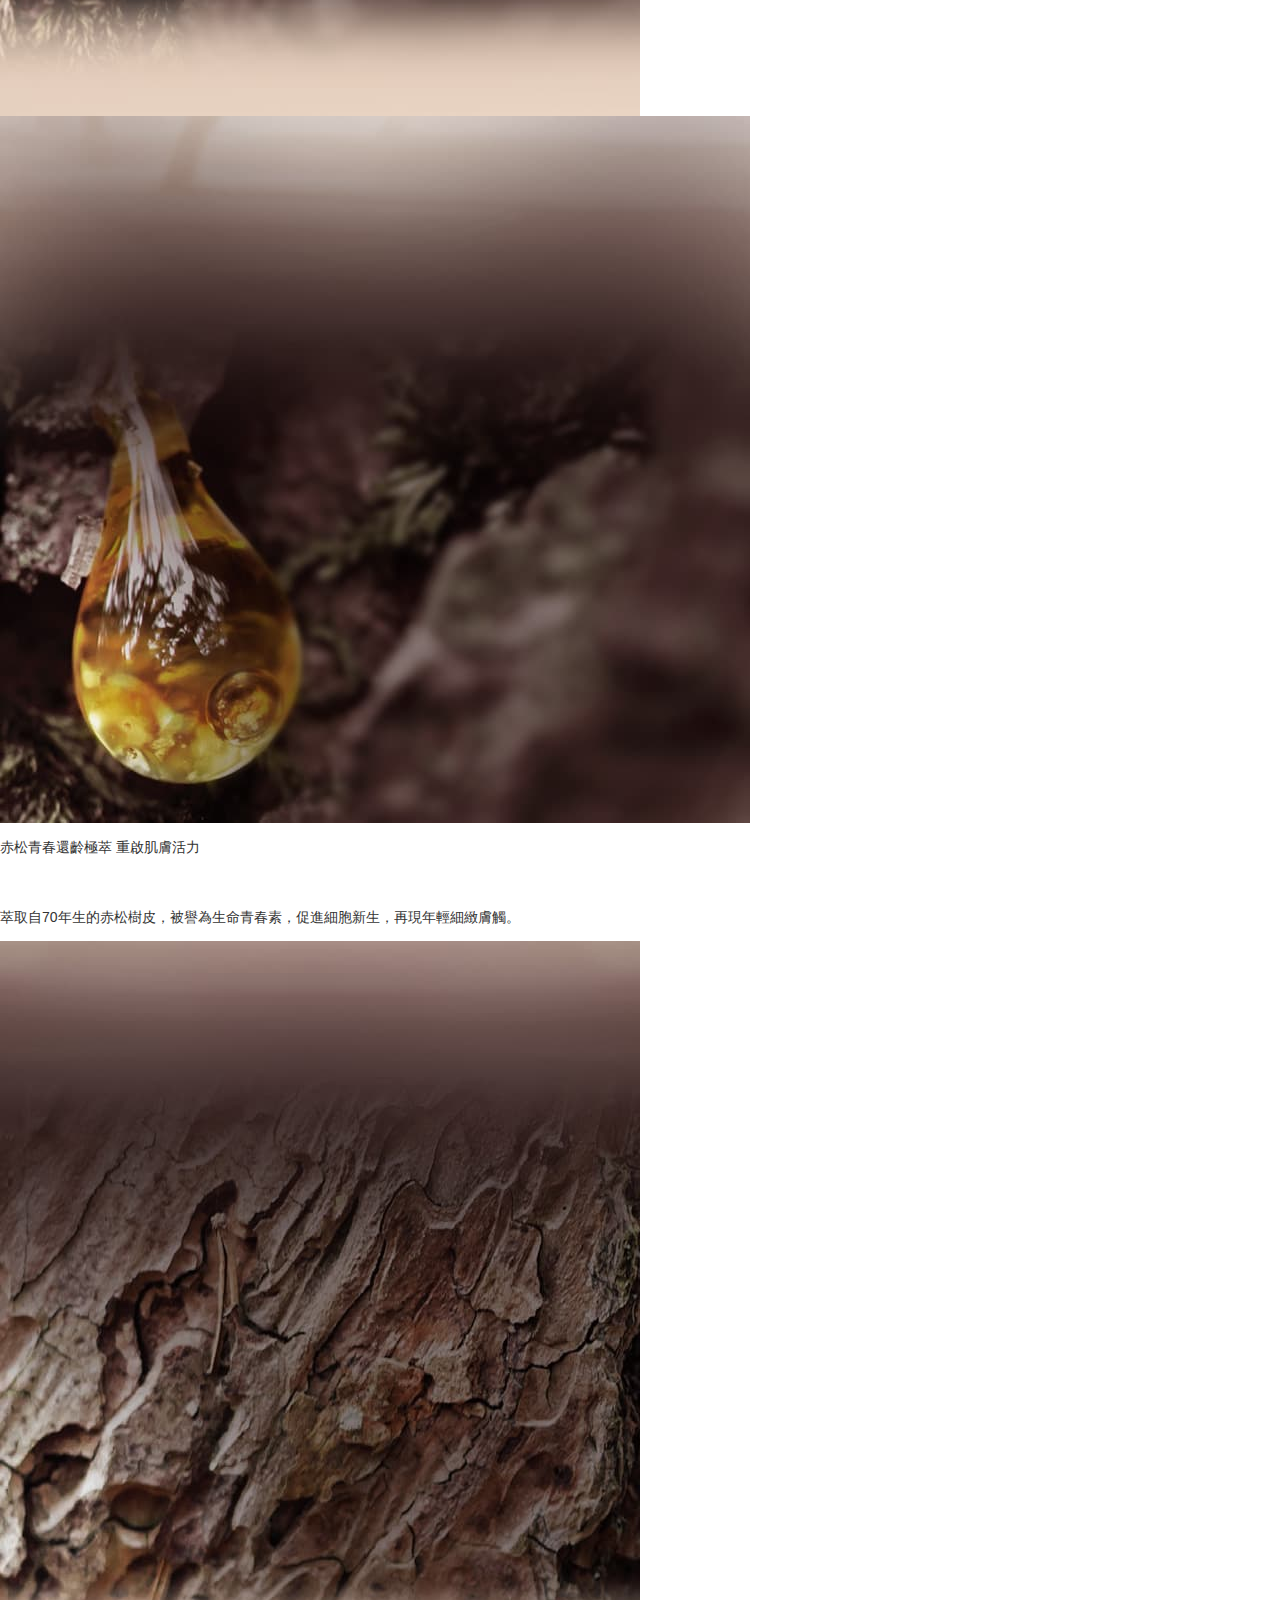
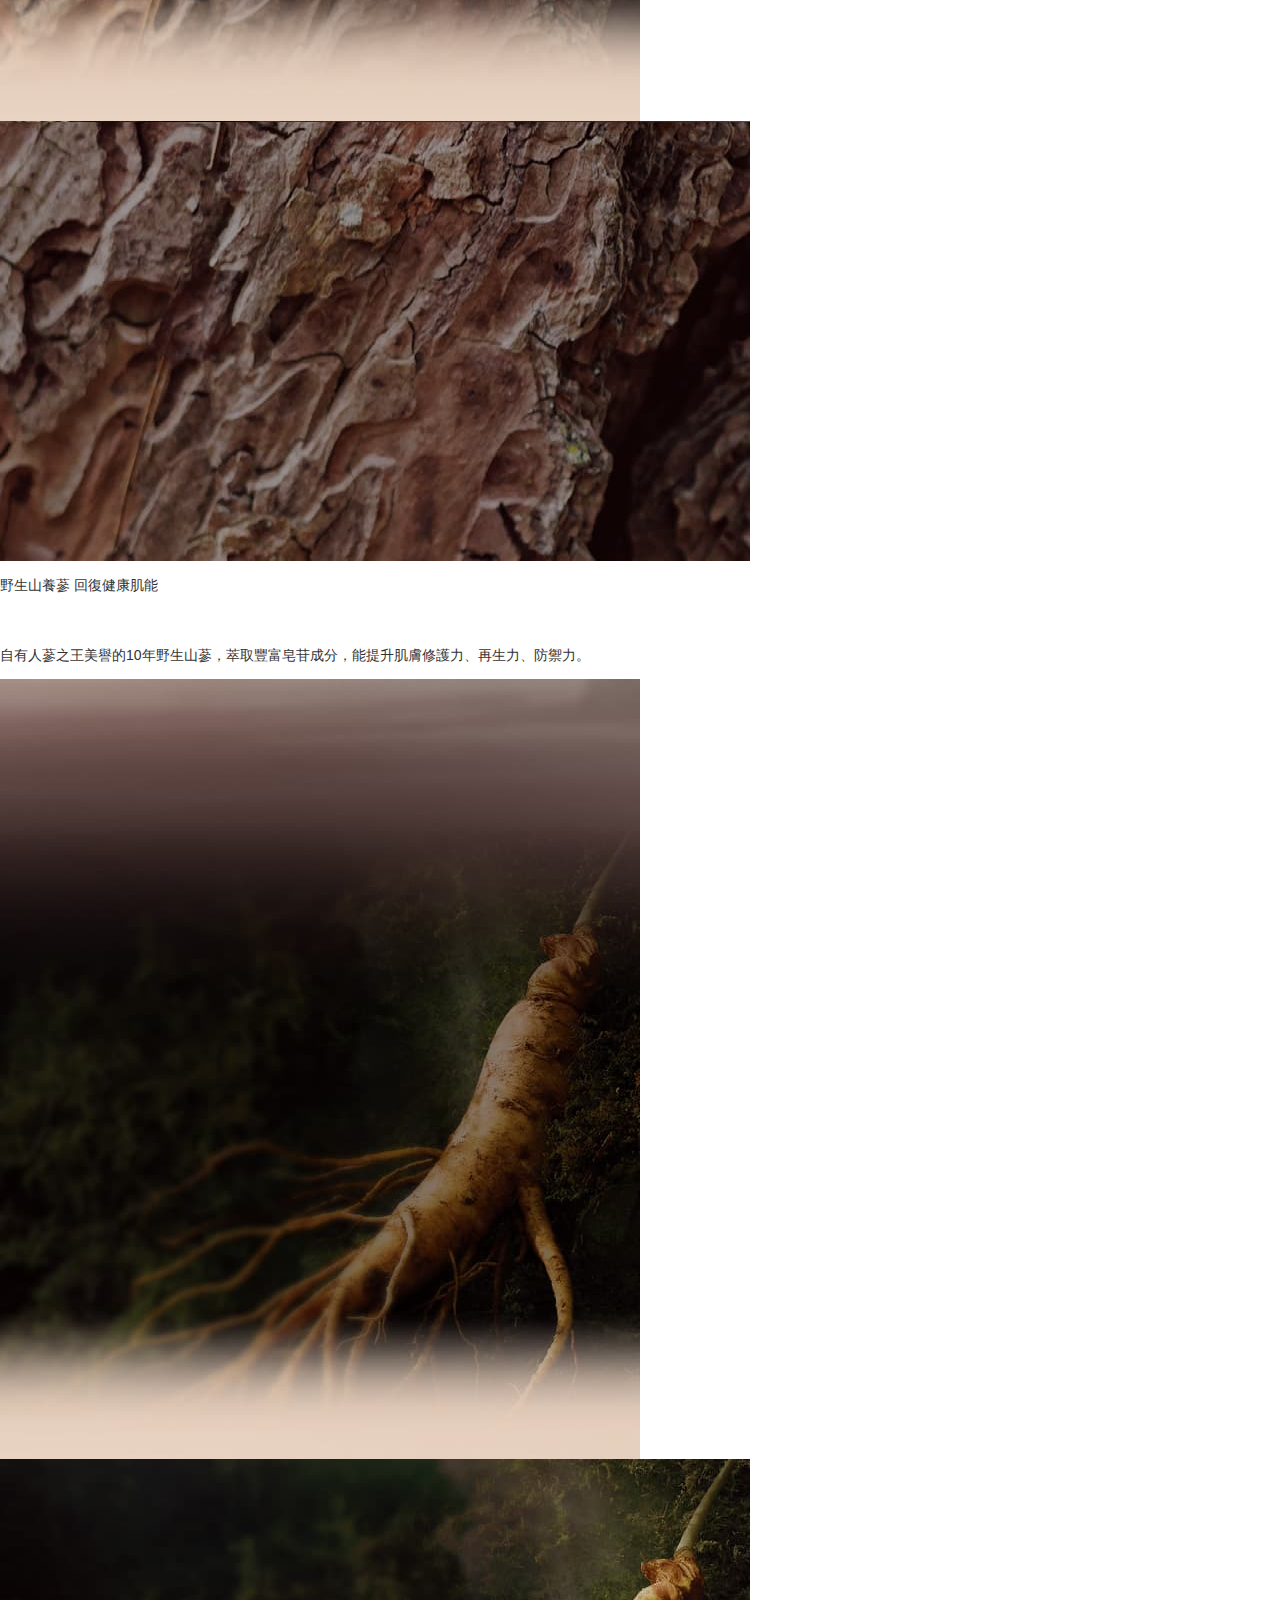
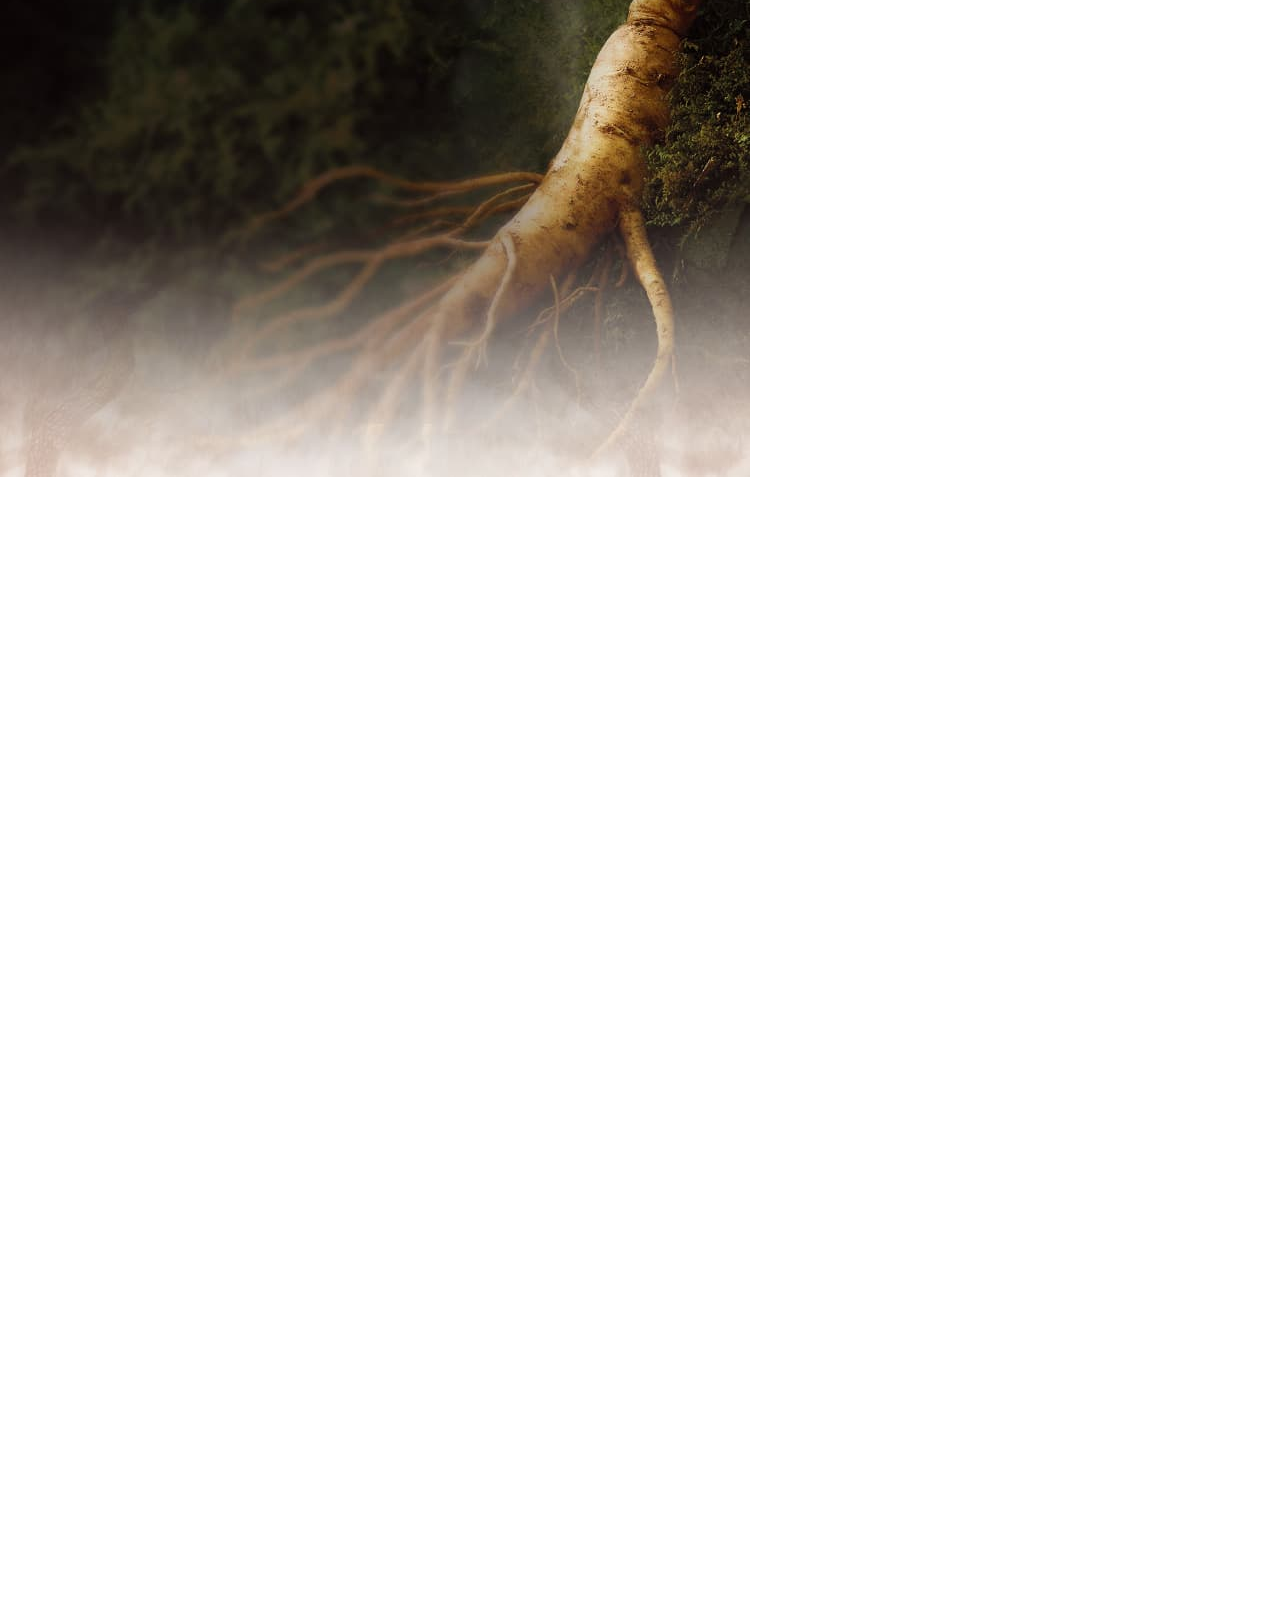
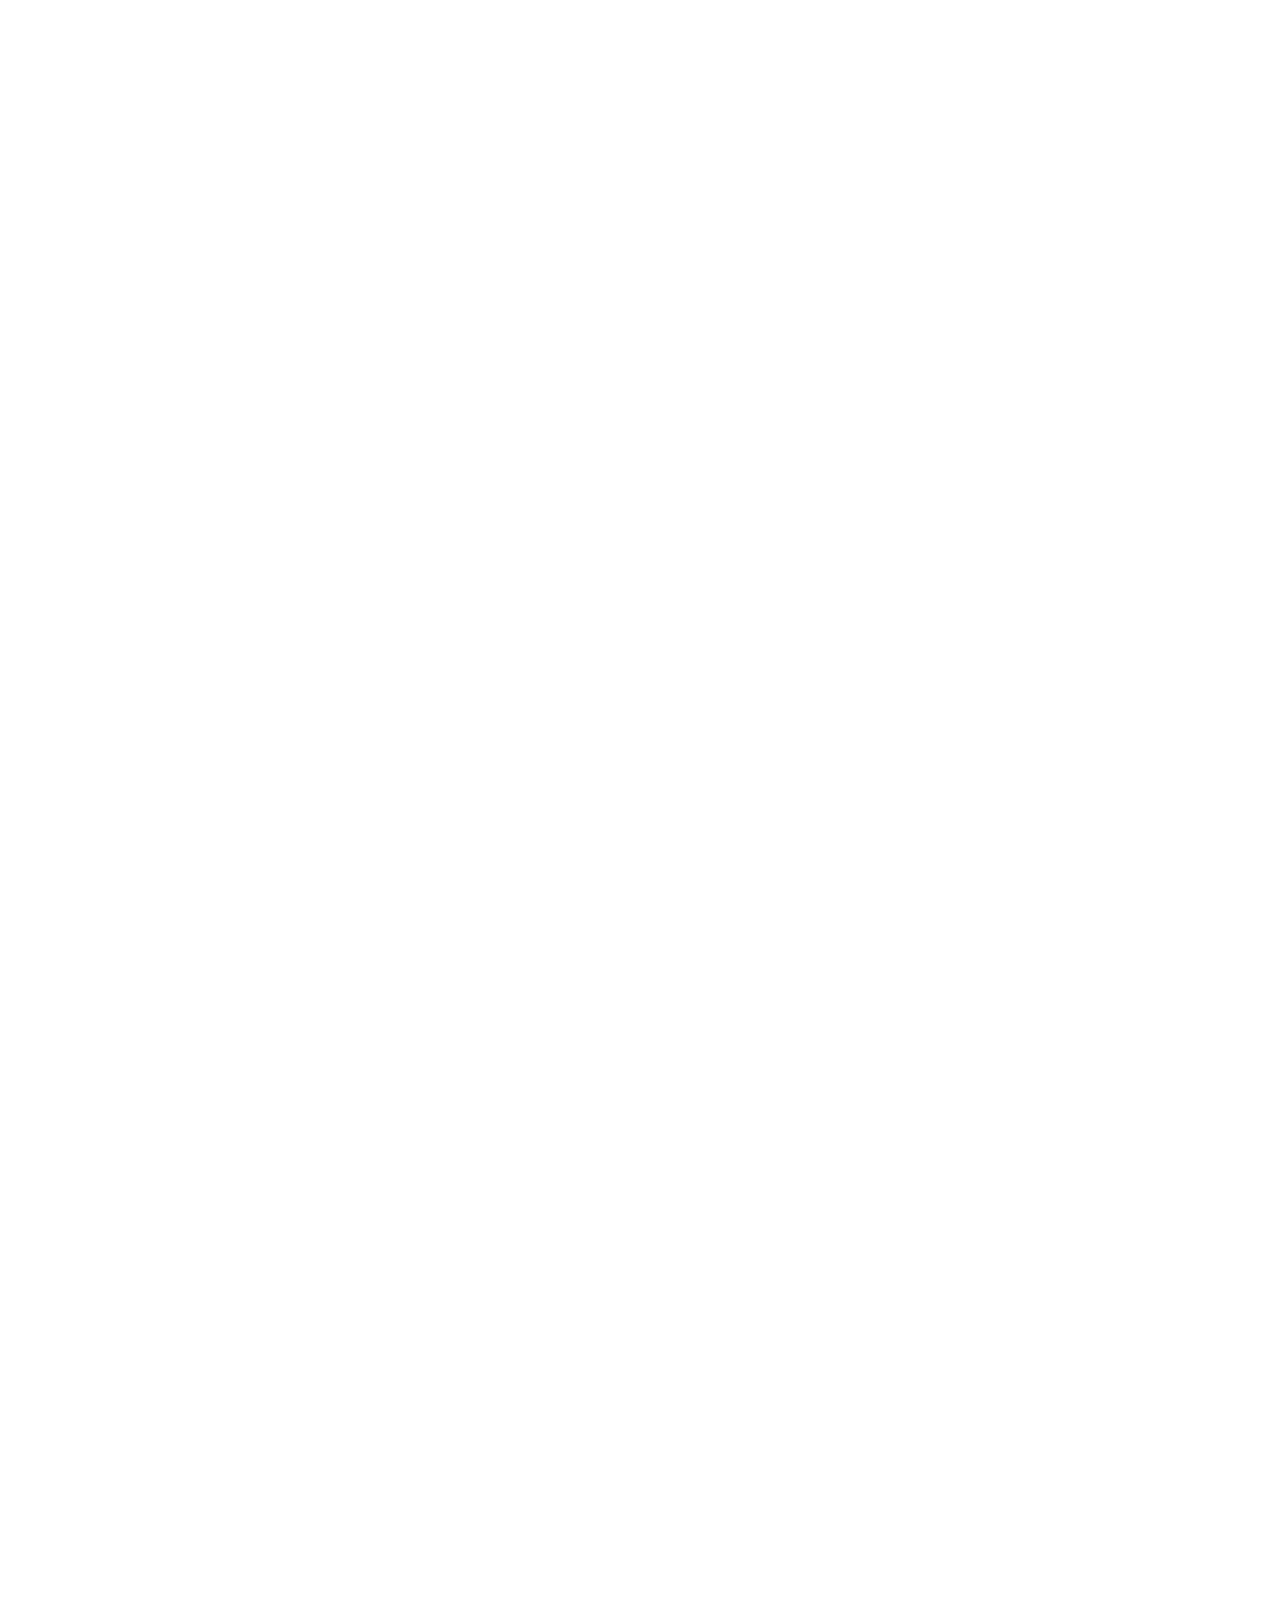
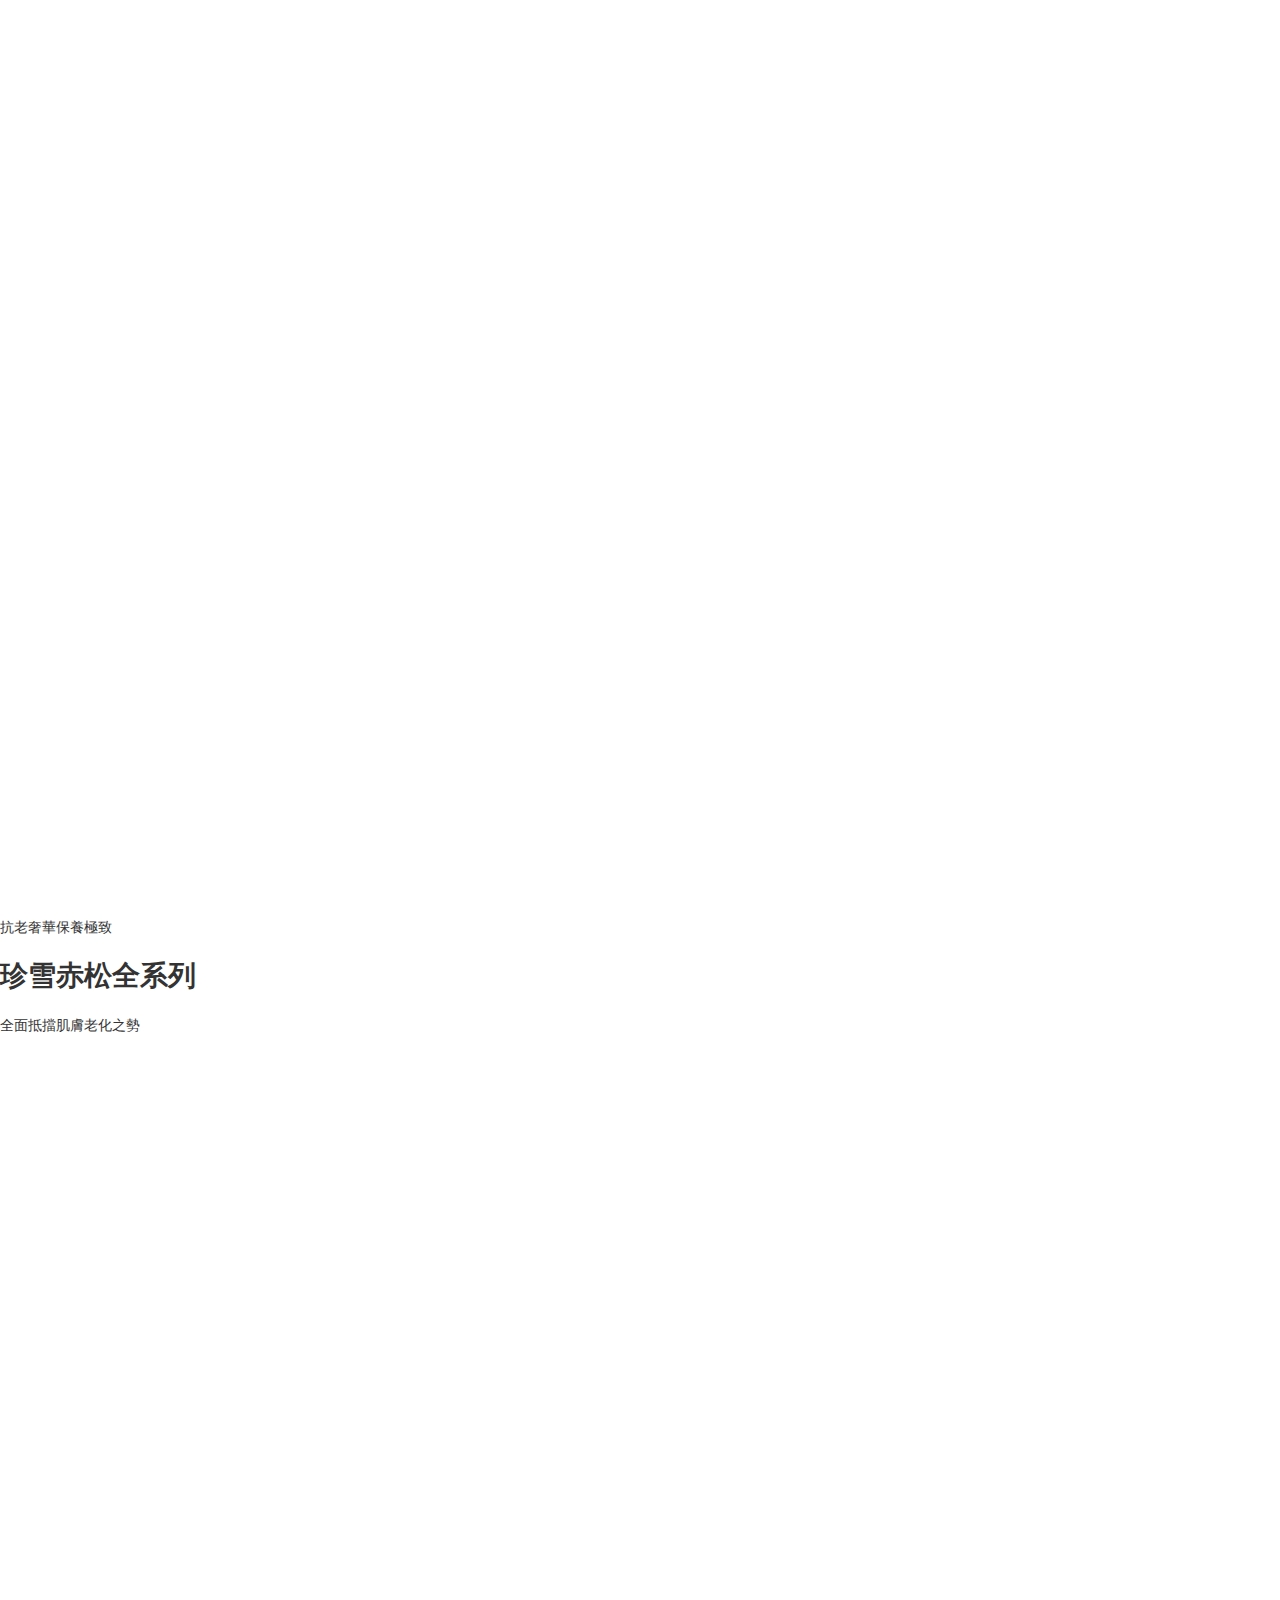
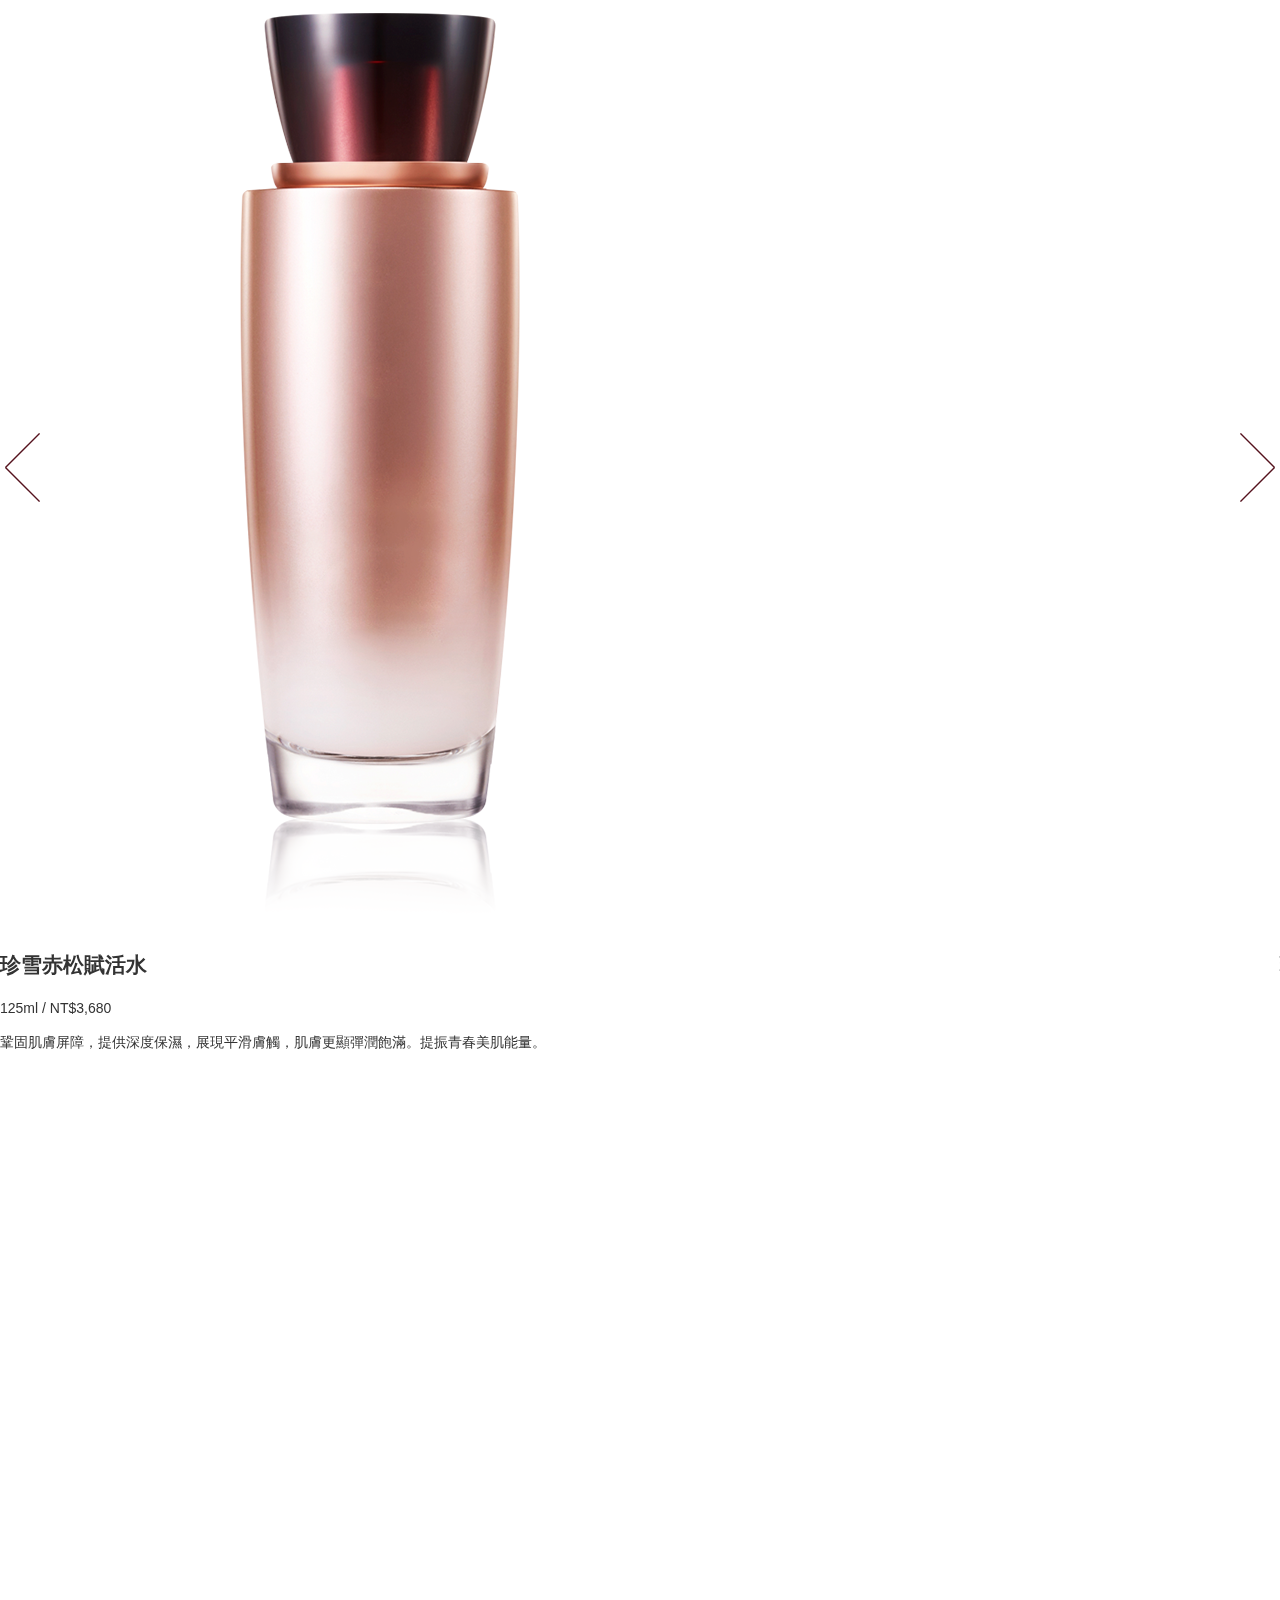
==== commit f96025ec: "update" ====
--- a/app/index.html
+++ b/app/index.html
@@ -2,13 +2,13 @@
 <html>
   <head>
     <meta charset="utf-8" />
-    <title>臻雪丹御赤松系列</title>
+    <title>珍雪赤松系列</title>
     <meta
       name="viewport"
       content="width=device-width, initial-scale=1, user-scalable=no, maximum-scale=1.0"
     />
     <meta name="format-detection" content="telephone=no" />
-    <meta name="title" content="臻雪丹御赤松系列" />
+    <meta name="title" content="珍雪赤松系列" />
     <meta property="og:image" content="assets/images/fb.jpg" />
     <link href="assets/images/fb.jpg" rel="image_src" type="image/jpeg" />
     <link
@@ -46,7 +46,7 @@
         <div class="time-kv-txt shine-font ">
           <h2>頂級珍稀韓方赤松精萃</h2>
           <h1>重啟肌膚青春再生</h1>
-          <p>臻雪丹御赤松系列</p>
+          <p>珍雪赤松系列</p>
         </div>
         <div class="scrollIcon pc">
           <img src="assets/images/scroll_icon.png" alt="" />
@@ -67,9 +67,6 @@
         </div>
         <div class="time-header">
           <div class="kvtop">
-            <a href="index.html" class="kv-logo">
-              <img src="assets/images/logo.png" alt="" />
-            </a>
             <div class="kv-nav">
               <div class="inner">
                 <div class="navigation_trigger">
@@ -89,22 +86,20 @@
                     <div class="item"><a href="index.html">首頁</a></div>
                     <div class="item">
                       <a
-                        href="https://sulwhasoo-event.tw/store/info.php"
-                        target="_blank"
+                        href="#"
                       >
                         櫃點查詢
                       </a>
                     </div>
                     <div class="item">
                       <a
-                        href="https://sulwhasoo-event.tw/minisite/"
-                        target="_blank"
+                        href="#"
                       >
-                        雪花秀官網
+                        本公司官網
                       </a>
                     </div>
                     <div class="item privacyLink">
-                      <a href="https://sulwhasoo-event.tw/privacy/">隱私權及Cookie使用</a>
+                      <a href="#">隱私權及Cookie使用</a>
                     </div>
                   </div>
                 </nav>
@@ -112,8 +107,7 @@
             </div>
             <div class="kv-contact">
               <a
-                href="https://www.facebook.com/Sulwhasoo.taiwan/"
-                target="_blank"
+                href="#"
               >
                 <img src="assets/images/facebook.png" />
               </a>
@@ -140,12 +134,12 @@
               <div class="content ">
                 <p>韓國珍稀瑰寶</p>
                 <h1>千年金剛赤松</h1>
-                <p>只為雪花秀孕育而生</p>
+                <p>只為珍雪赤松系列孕育而生</p>
               </div>
               <div class="des-sec" >
                 <div class="des-photo animate"></div>
                 <p>
-                  韓國慶尚北道蔚珍郡的金剛赤松，堪稱是「松中之最」，更被列為重點保護生態資產。<br class="pc" />雪花秀與韓國政府簽署協定，才得以栽種極少量的金剛赤松，且僅限用於臻雪丹御系列產品中。
+                  韓國慶尚北道蔚珍郡的金剛赤松，堪稱是「松中之最」，更被列為重點保護生態資產。<br class="pc" />與韓國政府簽署協定，才得以栽種極少量的金剛赤松，且僅限用於珍雪赤松系列產品中。
                 </p>
               </div>
             </div>
@@ -260,7 +254,7 @@
             data-aos-delay="100"
           >
             <p>抗老奢華保養極致</p>
-            <h1>臻雪丹御赤松全系列</h1>
+            <h1>珍雪赤松全系列</h1>
             <p>全面抵擋肌膚老化之勢</p>
           </div>
           <div class="productSlider">
@@ -294,7 +288,7 @@
                     <img src="assets/images/product1.png" alt="" />
                   </div>
                   <div class="product-content">
-                    <h2 class="shine-font">臻雪丹御赤松賦活水</h2>
+                    <h2 class="shine-font">珍雪赤松賦活水</h2>
                     <p class="price shine-font">125ml / NT$3,680</p>
                     <p class="desc">
                       鞏固肌膚屏障，提供深度保濕，展現平滑膚觸，肌膚更顯彈潤飽滿。提振青春美肌能量。
@@ -308,7 +302,7 @@
                     <img src="assets/images/product2.png" alt="" />
                   </div>
                   <div class="product-content">
-                    <h2 class="shine-font">臻雪丹御赤松賦活乳</h2>
+                    <h2 class="shine-font">珍雪赤松賦活乳</h2>
                     <p class="price shine-font">125ml / NT$3,980</p>
                     <p class="desc">
                       增強肌膚防禦力，絲滑質地毫無黏膩緊繃感，打造水潤細緻、完美柔滑的青春膚質。
@@ -322,7 +316,7 @@
                     <img src="assets/images/product3.png" alt="" />
                   </div>
                   <div class="product-content">
-                    <h2 class="shine-font">臻雪丹御赤松賦活精萃</h2>
+                    <h2 class="shine-font">珍雪赤松賦活精萃</h2>
                     <p class="price shine-font">50ml / NT$11,500</p>
                     <p class="desc">
                       高濃度潤澤精華質地。
@@ -338,7 +332,7 @@
                   </div>
                   <div class="product-content">
                     <h2 class="shine-font">
-                      臻雪丹御赤松<br class="break" />賦活眼部精華
+                      珍雪赤松<br class="break" />賦活眼部精華
                     </h2>
                     <p class="price shine-font">25ml / NTD$8,580</p>
                     <p class="desc">
@@ -353,7 +347,7 @@
                     <img src="assets/images/product5.png" alt="" />
                   </div>
                   <div class="product-content">
-                    <h2 class="shine-font">臻雪丹御赤松賦活面膜</h2>
+                    <h2 class="shine-font">珍雪赤松賦活面膜</h2>
                     <p class="price shine-font">80ml / NT$6,200</p>
                     <p class="desc">
                       最頂級奢華的晚安型面膜。
@@ -369,7 +363,7 @@
                     <img src="assets/images/product6.png" alt="" />
                   </div>
                   <div class="product-content">
-                    <h2 class="shine-font">臻雪丹御赤松賦活眼霜</h2>
+                    <h2 class="shine-font">珍雪赤松賦活眼霜</h2>
                     <p class="price shine-font">25ml / NTD$8,280</p>
                     <p class="desc">
                       對抗結構性老化，特殊微囊質地於表層形成防護屏障，皺紋立即隱形，抹去眼周歲月痕跡。
@@ -383,7 +377,7 @@
                     <img src="assets/images/product7.png" alt="" />
                   </div>
                   <div class="product-content">
-                    <h2 class="shine-font">臻雪丹御赤松賦活乳霜</h2>
+                    <h2 class="shine-font">珍雪赤松賦活乳霜</h2>
                     <p class="price shine-font">60ml / NT$15,000</p>
                     <p class="desc">
                       特殊潤澤質地完整包覆赤松賦活能量，並層層封存於肌膚底層，觸膚瞬間釋放活性因子深度修護，發揮極致多重抗老保養功效。
@@ -414,17 +408,17 @@
             </div>
             <div class="wrap" data-aos="text-up" data-aos-delay="100">
               <div class="sec1-tit shine-font2">
-                <h1>臻雪煥采<br>琉金活膚系列</h1>
-                <p>臻萃養膚 奢享秘齡</p>
+                <h1>珍雪<br>琉金活膚系列</h1>
+                <p>珍萃養膚 奢享秘齡</p>
               </div>
               <div class="sec2-content">
                 <div class="txt product1">
-                  <h2 class="shine-font2">臻雪煥采 <br> 琉金活膚霜</h2>
+                  <h2 class="shine-font2">珍雪 <br> 琉金活膚霜</h2>
                   <p class="price shine-font2">60ml / NT$23,800 </p>
                   <a href="" class="more-btn more-btn-cream"  data-toggle="modal" data-target="#honorstige-cream"><img src="assets/images/honorstige-btn.png" alt=""></a>
                 </div>
                 <div class="txt product2">
-                  <h2 class="shine-font2">臻雪煥采 <br> 琉金活膚精萃</h2>
+                  <h2 class="shine-font2">珍雪 <br> 琉金活膚精萃</h2>
                   <p class="price shine-font2">40ml / NT$23,800 </p>
                   <a href="" class="more-btn more-btn-serum" data-toggle="modal" data-target="#honorstige-serum"><img src="assets/images/honorstige-btn.png" alt=""></a>
                 </div>
@@ -450,8 +444,8 @@
                           <img class="mb" src="assets/images/honorstige-popup1-mb.png" alt="">
                         </div>
                         <div class="content">
-                          <h1 class="shine-font2">臻雪煥采琉金活膚霜</h1>
-                          <p>頂級臻萃抗老成份，封存青春不老能量，潤澤奢養，煥活肌膚新生，讓時光停駐、肌膚就此秘齡。</p>
+                          <h1 class="shine-font2">珍雪琉金活膚霜</h1>
+                          <p>頂級珍萃抗老成份，封存青春不老能量，潤澤奢養，煥活肌膚新生，讓時光停駐、肌膚就此秘齡。</p>
                         </div>
                       </div>
                   </div>
@@ -476,8 +470,8 @@
                           <img class="mb" src="assets/images/honorstige-popup2-mb.png" alt="">
                         </div>
                         <div class="content">
-                          <h1 class="shine-font2">臻雪煥采琉金活膚精萃</h1>
-                          <p>頂級臻萃抗老成份深入肌底，釋放雙重修護賦活能量，層層奢養，強化屏障，緊緻煥亮。</p>
+                          <h1 class="shine-font2">珍雪琉金活膚精萃</h1>
+                          <p>頂級珍萃抗老成份深入肌底，釋放雙重修護賦活能量，層層奢養，強化屏障，緊緻煥亮。</p>
                         </div>
                       </div>
                   </div>
@@ -528,7 +522,7 @@
                 </div>
               </div>
             </div>
-            <div class="honorstige-note"><p>*雪花秀限定櫃點販售。(SOGO忠孝館 /新光三越信義A8/新光三越台北南西一館/新光三越台中中港店/新光三越台南西門店/高雄漢神巨蛋購物廣場)</p></div>
+            <div class="honorstige-note"><p>*本公司限定櫃點販售。(SOGO忠孝館 /新光三越信義A8/新光三越台北南西一館/新光三越台中中港店/新光三越台南西門店/高雄漢神巨蛋購物廣場)</p></div>
           </div>
         </div>
       </div>
@@ -536,7 +530,6 @@
         <div class="event1">
           <div class="event1Wrap">
             <div class="time-event1-txt" data-aos="text-up">
-              <p>雪花秀</p>
               <h1>新春奢寵開運術</h1>
               <p>打造貴婦好命光</p>
             </div>
@@ -561,7 +554,7 @@
                 首爾江南貴婦最愛頂級療程
               </h4>
               <p class="eventP">
-                雪花秀臻雪丹御赤松系列喚醒肌膚新生力，以珍貴琥珀熱石搭配韓式4重甦活按摩手技，頭部紓壓、開運肌活、循經撥脈，回復彈力緊俏光采，打造貴婦好運肌，讓你神采奕奕迎新春！
+                珍雪赤松系列喚醒肌膚新生力，以珍貴琥珀熱石搭配韓式4重甦活按摩手技，頭部紓壓、開運肌活、循經撥脈，回復彈力緊俏光采，打造貴婦好運肌，讓你神采奕奕迎新春！
               </p>
             </div>
             <div class="eventSection" data-aos="text-up">
@@ -607,7 +600,7 @@
                     <div class="tel">
                       <div class="tit">預約專線</div>
                       <div class="txt">
-                        <a href="tel:02-2711-8128">02-2711-8128</a>
+                        <a href="tel:02-1234-5678">02-1234-5678</a>
                       </div>
                     </div>
                   </div>
@@ -623,7 +616,7 @@
                     <div class="tel">
                       <div class="tit">預約專線</div>
                       <div class="txt">
-                        <a href="tel:02-2722-6812">02-2722-6812</a>
+                        <a href="tel:02-1234-5678">02-1234-5678</a>
                       </div>
                     </div>
                   </div>
@@ -640,7 +633,7 @@
                     <div class="tel">
                       <div class="tit">預約專線</div>
                       <div class="txt">
-                        <a href="tel:02-2536-8996">02-2536-8996</a>
+                        <a href="tel:02-1234-5678">02-1234-5678</a>
                       </div>
                     </div>
                   </div>
@@ -657,7 +650,7 @@
                     <div class="tel">
                       <div class="tit">預約專線</div>
                       <div class="txt">
-                        <a href="tel:02-2874-9952">02-2874-9952</a>
+                        <a href="tel:02-1234-5678">02-1234-5678</a>
                       </div>
                     </div>
                   </div>
@@ -675,7 +668,7 @@
                     <div class="tel">
                       <div class="tit">預約專線</div>
                       <div class="txt">
-                        <a href="tel:02-2722-5582">02-2722-5582</a>
+                        <a href="tel:02-1234-5678">02-1234-5678</a>
                       </div>
                     </div>
                   </div>
@@ -692,7 +685,7 @@
                     <div class="tel">
                       <div class="tit">預約專線</div>
                       <div class="txt">
-                        <a href="tel:02-2964-5955">02-2964-5955</a>
+                        <a href="tel:02-1234-5678">02-1234-5678</a>
                       </div>
                     </div>
                   </div>
@@ -710,7 +703,7 @@
                     <div class="tel">
                       <div class="tit">預約專線</div>
                       <div class="txt">
-                        <a href="tel:03-425-1268">03-425-1268</a>
+                        <a href="tel:03-1234-5678">03-1234-5678</a>
                       </div>
                     </div>
                   </div>
@@ -728,7 +721,7 @@
                     <div class="tel">
                       <div class="tit">預約專線</div>
                       <div class="txt">
-                        <a href="tel:03-331-0056">03-331-0056</a>
+                        <a href="tel:03-1234-5678">03-1234-5678</a>
                       </div>
                     </div>
                   </div>
@@ -746,7 +739,7 @@
                     <div class="tel">
                       <div class="tit">預約專線</div>
                       <div class="txt">
-                        <a href="tel:03-527-8421">03-527-8421</a>
+                        <a href="tel:03-1234-5678">03-1234-5678</a>
                       </div>
                     </div>
                   </div>
@@ -764,7 +757,7 @@
                     <div class="tel">
                       <div class="tit">預約專線</div>
                       <div class="txt">
-                        <a href="tel:04-2252-8798">04-2252-8798
+                        <a href="tel:04-1234-5678">04-1234-5678
                         </a>
                       </div>
                     </div>
@@ -783,7 +776,7 @@
                     <div class="tel">
                       <div class="tit">預約專線</div>
                       <div class="txt">
-                        <a href="tel:04-2328-2175">04-2328-2175</a>
+                        <a href="tel:04-1234-5678">04-1234-5678</a>
                       </div>
                     </div>
                   </div>
@@ -801,7 +794,7 @@
                     <div class="tel">
                       <div class="tit">預約專線</div>
                       <div class="txt">
-                        <a href="tel:06-303-0255">06-303-0255</a>
+                        <a href="tel:06-1234-5678">06-1234-5678</a>
                       </div>
                     </div>
                   </div>
@@ -819,7 +812,7 @@
                     <div class="tel">
                       <div class="tit">預約專線</div>
                       <div class="txt">
-                        <a href="tel:06-223-1638">06-223-1638</a>
+                        <a href="tel:06-1234-5678">06-1234-5678</a>
                       </div>
                     </div>
                   </div>
@@ -837,7 +830,7 @@
                     <div class="tel">
                       <div class="tit">預約專線</div>
                       <div class="txt">
-                        <a href="tel:07-550-3686">07-550-3686</a>
+                        <a href="tel:07-1234-5678">07-1234-5678</a>
                       </div>
                     </div>
                   </div>
@@ -855,7 +848,7 @@
                     <div class="tel">
                       <div class="tit">預約專線</div>
                       <div class="txt">
-                        <a href="tel:07-335-7005">07-335-7005</a>
+                        <a href="tel:07-1234-5678">07-1234-5678</a>
                       </div>
                     </div>
                   </div>
@@ -872,7 +865,7 @@
                     </div>
                     <div class="tel">
                       <div class="tit">預約專線</div>
-                      <div class="txt"><a href="tel:07-310-2065">07-310-2065</a></div>
+                      <div class="txt"><a href="tel:07-1234-5678">07-1234-5678</a></div>
                     </div>
                   </div>
                   <div class="result">
@@ -889,7 +882,7 @@
                     <div class="tel">
                       <div class="tit">預約專線</div>
                       <div class="txt">
-                        <a href="tel:07-812-5586">07-812-5586</a>
+                        <a href="tel:07-1234-5678">07-1234-5678</a>
                       </div>
                     </div>
                   </div>
@@ -903,9 +896,9 @@
             <div class="note event1-note" data-aos="text-up">
               <p>
                 *此護膚活動需事先繳交預約金
-                $1,500元（活動當日可全額抵用雪花秀產品），預約方式請洽各雪花秀專櫃，名額有限，額滿為止。<br />
-                *完成療程體驗後可獲贈「臻雪丹御赤松兩件禮」乙份（價值
-                $1,736）。贈品以專櫃實物為準，雪花秀保有變更活動辦法之權利。<br />
+                $1,500元（活動當日可全額抵用本公司產品），預約方式請洽各本公司專櫃，名額有限，額滿為止。<br />
+                *完成療程體驗後可獲贈「珍雪赤松兩件禮」乙份（價值
+                $1,736）。贈品以專櫃實物為準，本公司保有變更活動辦法之權利。<br />
                 *實際活動日期以各專櫃為準，若有變動恕不另行通知。
               </p>
             </div>
@@ -925,7 +918,7 @@
                 <span class="shine-font3">光</span>
               </h4>
               <p class="eventP">
-                雪花秀3步驟新年好運開光術，開啟你的貴婦好運光!
+                3步驟新年好運開光術，開啟你的貴婦好運光!
               </p>
             </div>
             <img
@@ -963,15 +956,14 @@
             </div>
             <div class="note event2-note">
               <p>
-                *此體驗活動為櫃台免費服務，預約方式請洽各雪花秀專櫃。
+                *此體驗活動為櫃台免費服務，預約方式請洽各本公司專櫃。
               </p>
             </div>
           </div>
         </div>
       </div>
       <a
-        href="https://sulwhasoo-event.tw/store/info.php"
-        target="_blank"
+        href="#"
         class="shopBtn2 pc"
       >
         <span>立即查詢櫃點</span>
@@ -987,8 +979,7 @@
         <p style="text-align: center; margin-bottom: 3rem; color: gray;">僅供面試作品用</p>
         <a
           class="shop-btn-mb"
-          href="https://sulwhasoo-event.tw/store/info.php"
-          target="_blank"
+          href="#"
         >
         <img src="assets/images/shop-btn-mb.jpg" alt="櫃點查詢" />
         </a>
@@ -997,8 +988,7 @@
       <div class="footer pc">
         <a
           class="shop-btn-pc"
-          href="https://sulwhasoo-event.tw/store/info.php"
-          target="_blank"
+          href="#"
           class="footer pc"
         >
           <img src="assets/images/shop-btn-pc.jpg" alt="櫃點查詢" />
